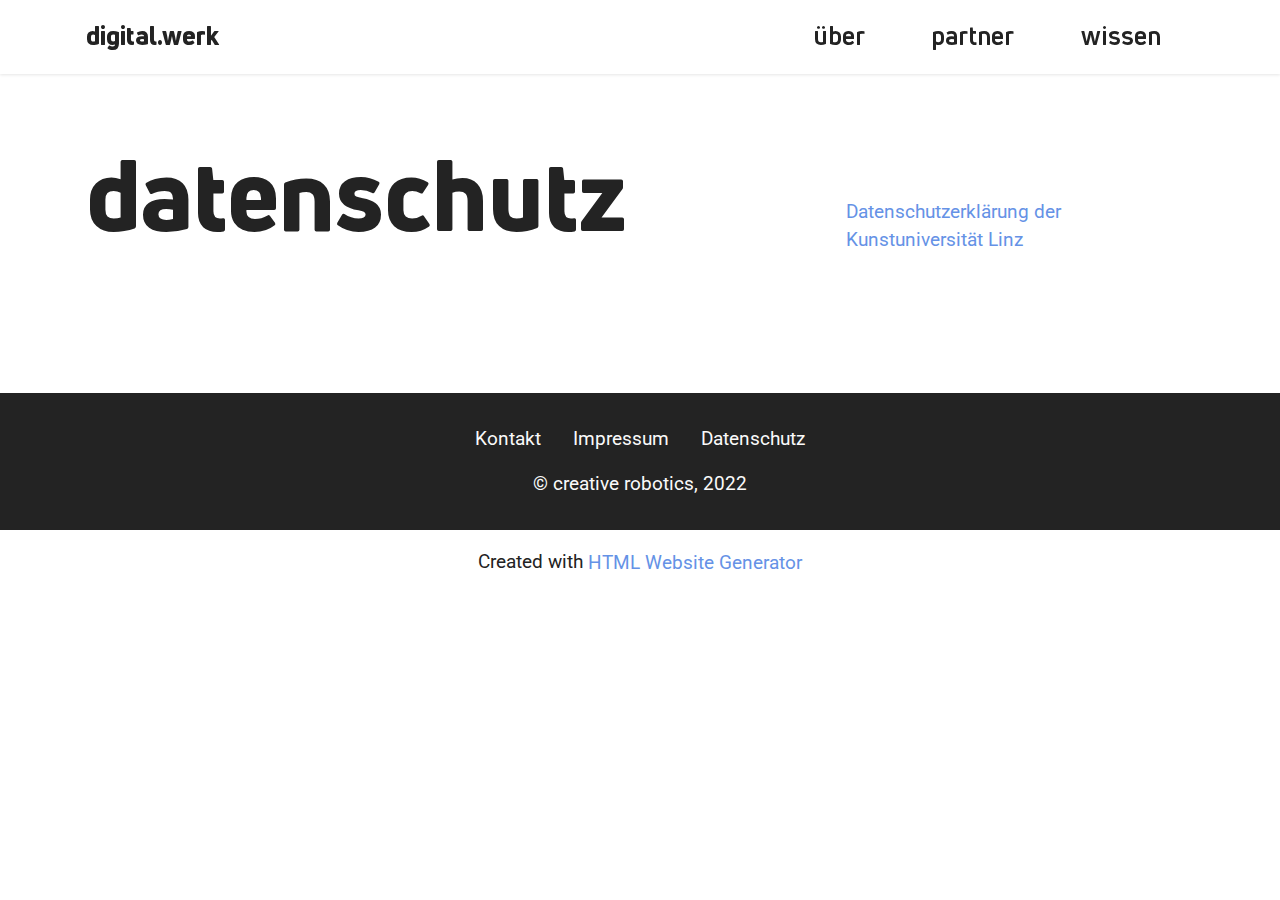
==== datenschutz.html @ 56580c4b "create github pages" ====
<!DOCTYPE html>
<html  >
<head>
  <!-- Site made with Mobirise Website Builder v5.6.13, https://mobirise.com -->
  <meta charset="UTF-8">
  <meta http-equiv="X-UA-Compatible" content="IE=edge">
  <meta name="generator" content="Mobirise v5.6.13, mobirise.com">
  <meta name="twitter:card" content="summary_large_image"/>
  <meta name="twitter:image:src" content="">
  <meta property="og:image" content="">
  <meta name="twitter:title" content="datenschutz">
  <meta name="viewport" content="width=device-width, initial-scale=1, minimum-scale=1">
  <link rel="shortcut icon" href="assets/images/logo.png" type="image/x-icon">
  <meta name="description" content="">
  
  
  <title>datenschutz</title>
  <link rel="stylesheet" href="assets/bootstrap/css/bootstrap.min.css">
  <link rel="stylesheet" href="assets/bootstrap/css/bootstrap-grid.min.css">
  <link rel="stylesheet" href="assets/bootstrap/css/bootstrap-reboot.min.css">
  <link rel="stylesheet" href="assets/dropdown/css/style.css">
  <link rel="stylesheet" href="assets/socicon/css/styles.css">
  <link rel="stylesheet" href="assets/theme/css/style.css">
  <link href="assets/fonts/style.css" rel="stylesheet">
  <link rel="preload" href="https://fonts.googleapis.com/css?family=Roboto:100,100i,300,300i,400,400i,500,500i,700,700i,900,900i&display=swap" as="style" onload="this.onload=null;this.rel='stylesheet'">
  <noscript><link rel="stylesheet" href="https://fonts.googleapis.com/css?family=Roboto:100,100i,300,300i,400,400i,500,500i,700,700i,900,900i&display=swap"></noscript>
  <link rel="preload" as="style" href="assets/mobirise/css/mbr-additional.css"><link rel="stylesheet" href="assets/mobirise/css/mbr-additional.css" type="text/css">
  
  
  
  
</head>
<body>
  
  <section data-bs-version="5.1" class="menu menu1 cid-tnlXLnLMc6" once="menu" id="menu1-i">
    

    <nav class="navbar navbar-dropdown navbar-fixed-top navbar-expand-lg">
        <div class="container">
            <div class="navbar-brand">
                
                <span class="navbar-caption-wrap"><a class="navbar-caption text-black text-primary display-4" href="index.html">digital.werk</a></span>
            </div>
            <button class="navbar-toggler" type="button" data-toggle="collapse" data-bs-toggle="collapse" data-target="#navbarSupportedContent" data-bs-target="#navbarSupportedContent" aria-controls="navbarNavAltMarkup" aria-expanded="false" aria-label="Toggle navigation">
                <div class="hamburger">
                    <span></span>
                    <span></span>
                    <span></span>
                    <span></span>
                </div>
            </button>
            <div class="collapse navbar-collapse" id="navbarSupportedContent">
                <ul class="navbar-nav nav-dropdown nav-right" data-app-modern-menu="true"><li class="nav-item"><a class="nav-link link text-black text-primary display-5" href="initiative.html">über</a></li>
                    <li class="nav-item"><a class="nav-link link text-black text-primary display-5" href="konsortium.html">partner</a></li>
                    <li class="nav-item"><a class="nav-link link text-black text-primary display-5" href="plattformen.html">wissen</a>
                    </li></ul>
                
                
            </div>
        </div>
    </nav>
</section>

<section data-bs-version="5.1" class="content10 cid-tnm9ybvsnZ" id="content10-t">
    
    <div class="container">
        <div class="row justify-content-center">
            <div class="col-12 col-md">
                <h5 class="mbr-section-title mbr-fonts-style mb-4 display-1">
                    <strong>datenschutz</strong></h5>
                
            </div>
            <div class="col-md-12 col-lg-4">
                <p class="mbr-text mbr-fonts-style display-7"><br><br><a href="https://kunstuni-linz.at/Datenschutz.14722.0.html" class="text-primary">Datenschutzerklärung der Kunstuniversität Linz</a>
<br><br><br></p>
            </div>
        </div>
    </div>
</section>

<section data-bs-version="5.1" class="footer3 cid-tnlSNNj4cP" once="footers" id="footer3-f">

    

    

    <div class="container">
        <div class="media-container-row align-center mbr-white">
            <div class="row row-links">
                <ul class="foot-menu">
                    
                    
                    
                    
                    
                <li class="foot-menu-item mbr-fonts-style display-7"><a href="kontakt.html" class="text-white">Kontakt</a></li><li class="foot-menu-item mbr-fonts-style display-7"><a href="impressum.html" class="text-white">Impressum</a></li><li class="foot-menu-item mbr-fonts-style display-7"><a href="datenschutz.html" class="text-white">Datenschutz</a></li></ul>
            </div>
            
            <div class="row row-copirayt">
                <p class="mbr-text mb-0 mbr-fonts-style mbr-white align-center display-7">
                    <a href="https://creativerobotics.at/" class="text-white">© creative robotics, 2022</a></p>
            </div>
        </div>
    </div>
</section><section class="display-7" style="padding: 0;align-items: center;justify-content: center;flex-wrap: wrap;    align-content: center;display: flex;position: relative;height: 4rem;"><a href="https://mobiri.se/2839604" style="flex: 1 1;height: 4rem;position: absolute;width: 100%;z-index: 1;"><img alt="" style="height: 4rem;" src="[data-uri]"></a><p style="margin: 0;text-align: center;" class="display-7">Created with &#8204;</p><a style="z-index:1" href="https://mobirise.com/html-builder.html">HTML Website Generator</a></section><script src="assets/bootstrap/js/bootstrap.bundle.min.js"></script>  <script src="assets/smoothscroll/smooth-scroll.js"></script>  <script src="assets/ytplayer/index.js"></script>  <script src="assets/dropdown/js/navbar-dropdown.js"></script>  <script src="assets/theme/js/script.js"></script>  
  
  
</body>
</html>
---- assets/dropdown/css/style.css ----
.navbar-dropdown {
  left: 0;
  padding: 0;
  position: absolute;
  right: 0;
  top: 0;
  transition: all 0.45s ease;
  z-index: 1030;
  background: #282828; }
  .navbar-dropdown .navbar-logo {
    margin-right: 0.8rem;
    transition: margin 0.3s ease-in-out;
    vertical-align: middle; }
    .navbar-dropdown .navbar-logo img {
      height: 3.125rem;
      transition: all 0.3s ease-in-out; }
    .navbar-dropdown .navbar-logo.mbr-iconfont {
      font-size: 3.125rem;
      line-height: 3.125rem; }
  .navbar-dropdown .navbar-caption {
    font-weight: 700;
    white-space: normal;
    vertical-align: -4px;
    line-height: 3.125rem !important; }
    .navbar-dropdown .navbar-caption, .navbar-dropdown .navbar-caption:hover {
      color: inherit;
      text-decoration: none; }
  .navbar-dropdown .mbr-iconfont + .navbar-caption {
    vertical-align: -1px; }
  .navbar-dropdown.navbar-fixed-top {
    position: fixed; }
  .navbar-dropdown .navbar-brand span {
    vertical-align: -4px; }
  .navbar-dropdown.bg-color.transparent {
    background: none; }
  .navbar-dropdown.navbar-short .navbar-brand {
    padding: 0.625rem 0; }
    .navbar-dropdown.navbar-short .navbar-brand span {
      vertical-align: -1px; }
  .navbar-dropdown.navbar-short .navbar-caption {
    line-height: 2.375rem !important;
    vertical-align: -2px; }
  .navbar-dropdown.navbar-short .navbar-logo {
    margin-right: 0.5rem; }
    .navbar-dropdown.navbar-short .navbar-logo img {
      height: 2.375rem; }
    .navbar-dropdown.navbar-short .navbar-logo.mbr-iconfont {
      font-size: 2.375rem;
      line-height: 2.375rem; }
  .navbar-dropdown.navbar-short .mbr-table-cell {
    height: 3.625rem; }
  .navbar-dropdown .navbar-close {
    left: 0.6875rem;
    position: fixed;
    top: 0.75rem;
    z-index: 1000; }
  .navbar-dropdown .hamburger-icon {
    content: "";
    display: inline-block;
    vertical-align: middle;
    width: 16px;
    -webkit-box-shadow: 0 -6px 0 1px #282828,0 0 0 1px #282828,0 6px 0 1px #282828;
    -moz-box-shadow: 0 -6px 0 1px #282828,0 0 0 1px #282828,0 6px 0 1px #282828;
    box-shadow: 0 -6px 0 1px #282828,0 0 0 1px #282828,0 6px 0 1px #282828; }

.dropdown-menu .dropdown-toggle[data-toggle="dropdown-submenu"]::after {
  border-bottom: 0.35em solid transparent;
  border-left: 0.35em solid;
  border-right: 0;
  border-top: 0.35em solid transparent;
  margin-left: 0.3rem; }

.dropdown-menu .dropdown-item:focus {
  outline: 0; }

.nav-dropdown {
  font-size: 0.75rem;
  font-weight: 500;
  height: auto !important; }
  .nav-dropdown .nav-btn {
    padding-left: 1rem; }
  .nav-dropdown .link {
    margin: .667em 1.667em;
    font-weight: 500;
    padding: 0;
    transition: color .2s ease-in-out; }
    .nav-dropdown .link.dropdown-toggle {
      margin-right: 2.583em; }
      .nav-dropdown .link.dropdown-toggle::after {
        margin-left: .25rem;
        border-top: 0.35em solid;
        border-right: 0.35em solid transparent;
        border-left: 0.35em solid transparent;
        border-bottom: 0; }
      .nav-dropdown .link.dropdown-toggle[aria-expanded="true"] {
        margin: 0;
        padding: 0.667em 3.263em  0.667em 1.667em; }
  .nav-dropdown .link::after,
  .nav-dropdown .dropdown-item::after {
    color: inherit; }
  .nav-dropdown .btn {
    font-size: 0.75rem;
    font-weight: 700;
    letter-spacing: 0;
    margin-bottom: 0;
    padding-left: 1.25rem;
    padding-right: 1.25rem; }
  .nav-dropdown .dropdown-menu {
    border-radius: 0;
    border: 0;
    left: 0;
    margin: 0;
    padding-bottom: 1.25rem;
    padding-top: 1.25rem;
    position: relative; }
  .nav-dropdown .dropdown-submenu {
    margin-left: 0.125rem;
    top: 0; }
  .nav-dropdown .dropdown-item {
    font-weight: 500;
    line-height: 2;
    padding: 0.3846em 4.615em 0.3846em 1.5385em;
    position: relative;
    transition: color .2s ease-in-out, background-color .2s ease-in-out; }
    .nav-dropdown .dropdown-item::after {
      margin-top: -0.3077em;
      position: absolute;
      right: 1.1538em;
      top: 50%; }
    .nav-dropdown .dropdown-item:focus, .nav-dropdown .dropdown-item:hover {
      background: none; }

@media (max-width: 767px) {
  .nav-dropdown.navbar-toggleable-sm {
    bottom: 0;
    display: none;
    left: 0;
    overflow-x: hidden;
    position: fixed;
    top: 0;
    transform: translateX(-100%);
    -ms-transform: translateX(-100%);
    -webkit-transform: translateX(-100%);
    width: 18.75rem;
    z-index: 999; } }
.nav-dropdown.navbar-toggleable-xl {
  bottom: 0;
  display: none;
  left: 0;
  overflow-x: hidden;
  position: fixed;
  top: 0;
  transform: translateX(-100%);
  -ms-transform: translateX(-100%);
  -webkit-transform: translateX(-100%);
  width: 18.75rem;
  z-index: 999; }

.nav-dropdown-sm {
  display: block !important;
  overflow-x: hidden;
  overflow: auto;
  padding-top: 3.875rem; }
  .nav-dropdown-sm::after {
    content: "";
    display: block;
    height: 3rem;
    width: 100%; }
  .nav-dropdown-sm.collapse.in ~ .navbar-close {
    display: block !important; }
  .nav-dropdown-sm.collapsing, .nav-dropdown-sm.collapse.in {
    transform: translateX(0);
    -ms-transform: translateX(0);
    -webkit-transform: translateX(0);
    transition: all 0.25s ease-out;
    -webkit-transition: all 0.25s ease-out;
    background: #282828; }
  .nav-dropdown-sm.collapsing[aria-expanded="false"] {
    transform: translateX(-100%);
    -ms-transform: translateX(-100%);
    -webkit-transform: translateX(-100%); }
  .nav-dropdown-sm .nav-item {
    display: block;
    margin-left: 0 !important;
    padding-left: 0; }
  .nav-dropdown-sm .link,
  .nav-dropdown-sm .dropdown-item {
    border-top: 1px dotted rgba(255, 255, 255, 0.1);
    font-size: 0.8125rem;
    line-height: 1.6;
    margin: 0 !important;
    padding: 0.875rem 2.4rem 0.875rem 1.5625rem !important;
    position: relative;
    white-space: normal; }
    .nav-dropdown-sm .link:focus, .nav-dropdown-sm .link:hover,
    .nav-dropdown-sm .dropdown-item:focus,
    .nav-dropdown-sm .dropdown-item:hover {
      background: rgba(0, 0, 0, 0.2) !important;
      color: #c0a375; }
  .nav-dropdown-sm .nav-btn {
    position: relative;
    padding: 1.5625rem 1.5625rem 0 1.5625rem; }
    .nav-dropdown-sm .nav-btn::before {
      border-top: 1px dotted rgba(255, 255, 255, 0.1);
      content: "";
      left: 0;
      position: absolute;
      top: 0;
      width: 100%; }
    .nav-dropdown-sm .nav-btn + .nav-btn {
      padding-top: 0.625rem; }
      .nav-dropdown-sm .nav-btn + .nav-btn::before {
        display: none; }
  .nav-dropdown-sm .btn {
    padding: 0.625rem 0; }
  .nav-dropdown-sm .dropdown-toggle[data-toggle="dropdown-submenu"]::after {
    margin-left: .25rem;
    border-top: 0.35em solid;
    border-right: 0.35em solid transparent;
    border-left: 0.35em solid transparent;
    border-bottom: 0; }
  .nav-dropdown-sm .dropdown-toggle[data-toggle="dropdown-submenu"][aria-expanded="true"]::after {
    border-top: 0;
    border-right: 0.35em solid transparent;
    border-left: 0.35em solid transparent;
    border-bottom: 0.35em solid; }
  .nav-dropdown-sm .dropdown-menu {
    margin: 0;
    padding: 0;
    position: relative;
    top: 0;
    left: 0;
    width: 100%;
    border: 0;
    float: none;
    border-radius: 0;
    background: none; }
  .nav-dropdown-sm .dropdown-submenu {
    left: 100%;
    margin-left: 0.125rem;
    margin-top: -1.25rem;
    top: 0; }

.navbar-toggleable-sm .nav-dropdown .dropdown-menu {
  position: absolute; }

.navbar-toggleable-sm .nav-dropdown .dropdown-submenu {
  left: 100%;
  margin-left: 0.125rem;
  margin-top: -1.25rem;
  top: 0; }

.navbar-toggleable-sm.opened .nav-dropdown .dropdown-menu {
  position: relative; }

.navbar-toggleable-sm.opened .nav-dropdown .dropdown-submenu {
  left: 0;
  margin-left: 00rem;
  margin-top: 0rem;
  top: 0; }

.is-builder .nav-dropdown.collapsing {
  transition: none !important; }
---- assets/socicon/css/styles.css ----
@charset "UTF-8";

@font-face {
  font-family: 'Socicon';
  src:  url('../fonts/socicon.eot');
  src:  url('../fonts/socicon.eot?#iefix') format('embedded-opentype'),
    url('../fonts/socicon.woff2') format('woff2'),
    url('../fonts/socicon.ttf') format('truetype'),
    url('../fonts/socicon.woff') format('woff'),
    url('../fonts/socicon.svg#socicon') format('svg');
  font-weight: normal;
  font-style: normal;
  font-display: swap;
}

[data-icon]:before {
  font-family: "socicon" !important;
  content: attr(data-icon);
  font-style: normal !important;
  font-weight: normal !important;
  font-variant: normal !important;
  text-transform: none !important;
  speak: none;
  line-height: 1;
  -webkit-font-smoothing: antialiased;
  -moz-osx-font-smoothing: grayscale;
}

[class^="socicon-"], [class*=" socicon-"] {
  /* use !important to prevent issues with browser extensions that change fonts */
  font-family: 'Socicon' !important;
  speak: none;
  font-style: normal;
  font-weight: normal;
  font-variant: normal;
  text-transform: none;
  line-height: 1;

  /* Better Font Rendering =========== */
  -webkit-font-smoothing: antialiased;
  -moz-osx-font-smoothing: grayscale;
}

.socicon-eitaa:before {
  content: "\e97c";
}
.socicon-soroush:before {
  content: "\e97d";
}
.socicon-bale:before {
  content: "\e97e";
}
.socicon-zazzle:before {
  content: "\e97b";
}
.socicon-society6:before {
  content: "\e97a";
}
.socicon-redbubble:before {
  content: "\e979";
}
.socicon-avvo:before {
  content: "\e978";
}
.socicon-stitcher:before {
  content: "\e977";
}
.socicon-googlehangouts:before {
  content: "\e974";
}
.socicon-dlive:before {
  content: "\e975";
}
.socicon-vsco:before {
  content: "\e976";
}
.socicon-flipboard:before {
  content: "\e973";
}
.socicon-ubuntu:before {
  content: "\e958";
}
.socicon-artstation:before {
  content: "\e959";
}
.socicon-invision:before {
  content: "\e95a";
}
.socicon-torial:before {
  content: "\e95b";
}
.socicon-collectorz:before {
  content: "\e95c";
}
.socicon-seenthis:before {
  content: "\e95d";
}
.socicon-googleplaymusic:before {
  content: "\e95e";
}
.socicon-debian:before {
  content: "\e95f";
}
.socicon-filmfreeway:before {
  content: "\e960";
}
.socicon-gnome:before {
  content: "\e961";
}
.socicon-itchio:before {
  content: "\e962";
}
.socicon-jamendo:before {
  content: "\e963";
}
.socicon-mix:before {
  content: "\e964";
}
.socicon-sharepoint:before {
  content: "\e965";
}
.socicon-tinder:before {
  content: "\e966";
}
.socicon-windguru:before {
  content: "\e967";
}
.socicon-cdbaby:before {
  content: "\e968";
}
.socicon-elementaryos:before {
  content: "\e969";
}
.socicon-stage32:before {
  content: "\e96a";
}
.socicon-tiktok:before {
  content: "\e96b";
}
.socicon-gitter:before {
  content: "\e96c";
}
.socicon-letterboxd:before {
  content: "\e96d";
}
.socicon-threema:before {
  content: "\e96e";
}
.socicon-splice:before {
  content: "\e96f";
}
.socicon-metapop:before {
  content: "\e970";
}
.socicon-naver:before {
  content: "\e971";
}
.socicon-remote:before {
  content: "\e972";
}
.socicon-internet:before {
  content: "\e957";
}
.socicon-moddb:before {
  content: "\e94b";
}
.socicon-indiedb:before {
  content: "\e94c";
}
.socicon-traxsource:before {
  content: "\e94d";
}
.socicon-gamefor:before {
  content: "\e94e";
}
.socicon-pixiv:before {
  content: "\e94f";
}
.socicon-myanimelist:before {
  content: "\e950";
}
.socicon-blackberry:before {
  content: "\e951";
}
.socicon-wickr:before {
  content: "\e952";
}
.socicon-spip:before {
  content: "\e953";
}
.socicon-napster:before {
  content: "\e954";
}
.socicon-beatport:before {
  content: "\e955";
}
.socicon-hackerone:before {
  content: "\e956";
}
.socicon-hackernews:before {
  content: "\e946";
}
.socicon-smashwords:before {
  content: "\e947";
}
.socicon-kobo:before {
  content: "\e948";
}
.socicon-bookbub:before {
  content: "\e949";
}
.socicon-mailru:before {
  content: "\e94a";
}
.socicon-gitlab:before {
  content: "\e945";
}
.socicon-instructables:before {
  content: "\e944";
}
.socicon-portfolio:before {
  content: "\e943";
}
.socicon-codered:before {
  content: "\e940";
}
.socicon-origin:before {
  content: "\e941";
}
.socicon-nextdoor:before {
  content: "\e942";
}
.socicon-udemy:before {
  content: "\e93f";
}
.socicon-livemaster:before {
  content: "\e93e";
}
.socicon-crunchbase:before {
  content: "\e93b";
}
.socicon-homefy:before {
  content: "\e93c";
}
.socicon-calendly:before {
  content: "\e93d";
}
.socicon-realtor:before {
  content: "\e90f";
}
.socicon-tidal:before {
  content: "\e910";
}
.socicon-qobuz:before {
  content: "\e911";
}
.socicon-natgeo:before {
  content: "\e912";
}
.socicon-mastodon:before {
  content: "\e913";
}
.socicon-unsplash:before {
  content: "\e914";
}
.socicon-homeadvisor:before {
  content: "\e915";
}
.socicon-angieslist:before {
  content: "\e916";
}
.socicon-codepen:before {
  content: "\e917";
}
.socicon-slack:before {
  content: "\e918";
}
.socicon-openaigym:before {
  content: "\e919";
}
.socicon-logmein:before {
  content: "\e91a";
}
.socicon-fiverr:before {
  content: "\e91b";
}
.socicon-gotomeeting:before {
  content: "\e91c";
}
.socicon-aliexpress:before {
  content: "\e91d";
}
.socicon-guru:before {
  content: "\e91e";
}
.socicon-appstore:before {
  content: "\e91f";
}
.socicon-homes:before {
  content: "\e920";
}
.socicon-zoom:before {
  content: "\e921";
}
.socicon-alibaba:before {
  content: "\e922";
}
.socicon-craigslist:before {
  content: "\e923";
}
.socicon-wix:before {
  content: "\e924";
}
.socicon-redfin:before {
  content: "\e925";
}
.socicon-googlecalendar:before {
  content: "\e926";
}
.socicon-shopify:before {
  content: "\e927";
}
.socicon-freelancer:before {
  content: "\e928";
}
.socicon-seedrs:before {
  content: "\e929";
}
.socicon-bing:before {
  content: "\e92a";
}
.socicon-doodle:before {
  content: "\e92b";
}
.socicon-bonanza:before {
  content: "\e92c";
}
.socicon-squarespace:before {
  content: "\e92d";
}
.socicon-toptal:before {
  content: "\e92e";
}
.socicon-gust:before {
  content: "\e92f";
}
.socicon-ask:before {
  content: "\e930";
}
.socicon-trulia:before {
  content: "\e931";
}
.socicon-loomly:before {
  content: "\e932";
}
.socicon-ghost:before {
  content: "\e933";
}
.socicon-upwork:before {
  content: "\e934";
}
.socicon-fundable:before {
  content: "\e935";
}
.socicon-booking:before {
  content: "\e936";
}
.socicon-googlemaps:before {
  content: "\e937";
}
.socicon-zillow:before {
  content: "\e938";
}
.socicon-niconico:before {
  content: "\e939";
}
.socicon-toneden:before {
  content: "\e93a";
}
.socicon-augment:before {
  content: "\e908";
}
.socicon-bitbucket:before {
  content: "\e909";
}
.socicon-fyuse:before {
  content: "\e90a";
}
.socicon-yt-gaming:before {
  content: "\e90b";
}
.socicon-sketchfab:before {
  content: "\e90c";
}
.socicon-mobcrush:before {
  content: "\e90d";
}
.socicon-microsoft:before {
  content: "\e90e";
}
.socicon-pandora:before {
  content: "\e907";
}
.socicon-messenger:before {
  content: "\e906";
}
.socicon-gamewisp:before {
  content: "\e905";
}
.socicon-bloglovin:before {
  content: "\e904";
}
.socicon-tunein:before {
  content: "\e903";
}
.socicon-gamejolt:before {
  content: "\e901";
}
.socicon-trello:before {
  content: "\e902";
}
.socicon-spreadshirt:before {
  content: "\e900";
}
.socicon-500px:before {
  content: "\e000";
}
.socicon-8tracks:before {
  content: "\e001";
}
.socicon-airbnb:before {
  content: "\e002";
}
.socicon-alliance:before {
  content: "\e003";
}
.socicon-amazon:before {
  content: "\e004";
}
.socicon-amplement:before {
  content: "\e005";
}
.socicon-android:before {
  content: "\e006";
}
.socicon-angellist:before {
  content: "\e007";
}
.socicon-apple:before {
  content: "\e008";
}
.socicon-appnet:before {
  content: "\e009";
}
.socicon-baidu:before {
  content: "\e00a";
}
.socicon-bandcamp:before {
  content: "\e00b";
}
.socicon-battlenet:before {
  content: "\e00c";
}
.socicon-mixer:before {
  content: "\e00d";
}
.socicon-bebee:before {
  content: "\e00e";
}
.socicon-bebo:before {
  content: "\e00f";
}
.socicon-behance:before {
  content: "\e010";
}
.socicon-blizzard:before {
  content: "\e011";
}
.socicon-blogger:before {
  content: "\e012";
}
.socicon-buffer:before {
  content: "\e013";
}
.socicon-chrome:before {
  content: "\e014";
}
.socicon-coderwall:before {
  content: "\e015";
}
.socicon-curse:before {
  content: "\e016";
}
.socicon-dailymotion:before {
  content: "\e017";
}
.socicon-deezer:before {
  content: "\e018";
}
.socicon-delicious:before {
  content: "\e019";
}
.socicon-deviantart:before {
  content: "\e01a";
}
.socicon-diablo:before {
  content: "\e01b";
}
.socicon-digg:before {
  content: "\e01c";
}
.socicon-discord:before {
  content: "\e01d";
}
.socicon-disqus:before {
  content: "\e01e";
}
.socicon-douban:before {
  content: "\e01f";
}
.socicon-draugiem:before {
  content: "\e020";
}
.socicon-dribbble:before {
  content: "\e021";
}
.socicon-drupal:before {
  content: "\e022";
}
.socicon-ebay:before {
  content: "\e023";
}
.socicon-ello:before {
  content: "\e024";
}
.socicon-endomodo:before {
  content: "\e025";
}
.socicon-envato:before {
  content: "\e026";
}
.socicon-etsy:before {
  content: "\e027";
}
.socicon-facebook:before {
  content: "\e028";
}
.socicon-feedburner:before {
  content: "\e029";
}
.socicon-filmweb:before {
  content: "\e02a";
}
.socicon-firefox:before {
  content: "\e02b";
}
.socicon-flattr:before {
  content: "\e02c";
}
.socicon-flickr:before {
  content: "\e02d";
}
.socicon-formulr:before {
  content: "\e02e";
}
.socicon-forrst:before {
  content: "\e02f";
}
.socicon-foursquare:before {
  content: "\e030";
}
.socicon-friendfeed:before {
  content: "\e031";
}
.socicon-github:before {
  content: "\e032";
}
.socicon-goodreads:before {
  content: "\e033";
}
.socicon-google:before {
  content: "\e034";
}
.socicon-googlescholar:before {
  content: "\e035";
}
.socicon-googlegroups:before {
  content: "\e036";
}
.socicon-googlephotos:before {
  content: "\e037";
}
.socicon-googleplus:before {
  content: "\e038";
}
.socicon-grooveshark:before {
  content: "\e039";
}
.socicon-hackerrank:before {
  content: "\e03a";
}
.socicon-hearthstone:before {
  content: "\e03b";
}
.socicon-hellocoton:before {
  content: "\e03c";
}
.socicon-heroes:before {
  content: "\e03d";
}
.socicon-smashcast:before {
  content: "\e03e";
}
.socicon-horde:before {
  content: "\e03f";
}
.socicon-houzz:before {
  content: "\e040";
}
.socicon-icq:before {
  content: "\e041";
}
.socicon-identica:before {
  content: "\e042";
}
.socicon-imdb:before {
  content: "\e043";
}
.socicon-instagram:before {
  content: "\e044";
}
.socicon-issuu:before {
  content: "\e045";
}
.socicon-istock:before {
  content: "\e046";
}
.socicon-itunes:before {
  content: "\e047";
}
.socicon-keybase:before {
  content: "\e048";
}
.socicon-lanyrd:before {
  content: "\e049";
}
.socicon-lastfm:before {
  content: "\e04a";
}
.socicon-line:before {
  content: "\e04b";
}
.socicon-linkedin:before {
  content: "\e04c";
}
.socicon-livejournal:before {
  content: "\e04d";
}
.socicon-lyft:before {
  content: "\e04e";
}
.socicon-macos:before {
  content: "\e04f";
}
.socicon-mail:before {
  content: "\e050";
}
.socicon-medium:before {
  content: "\e051";
}
.socicon-meetup:before {
  content: "\e052";
}
.socicon-mixcloud:before {
  content: "\e053";
}
.socicon-modelmayhem:before {
  content: "\e054";
}
.socicon-mumble:before {
  content: "\e055";
}
.socicon-myspace:before {
  content: "\e056";
}
.socicon-newsvine:before {
  content: "\e057";
}
.socicon-nintendo:before {
  content: "\e058";
}
.socicon-npm:before {
  content: "\e059";
}
.socicon-odnoklassniki:before {
  content: "\e05a";
}
.socicon-openid:before {
  content: "\e05b";
}
.socicon-opera:before {
  content: "\e05c";
}
.socicon-outlook:before {
  content: "\e05d";
}
.socicon-overwatch:before {
  content: "\e05e";
}
.socicon-patreon:before {
  content: "\e05f";
}
.socicon-paypal:before {
  content: "\e060";
}
.socicon-periscope:before {
  content: "\e061";
}
.socicon-persona:before {
  content: "\e062";
}
.socicon-pinterest:before {
  content: "\e063";
}
.socicon-play:before {
  content: "\e064";
}
.socicon-player:before {
  content: "\e065";
}
.socicon-playstation:before {
  content: "\e066";
}
.socicon-pocket:before {
  content: "\e067";
}
.socicon-qq:before {
  content: "\e068";
}
.socicon-quora:before {
  content: "\e069";
}
.socicon-raidcall:before {
  content: "\e06a";
}
.socicon-ravelry:before {
  content: "\e06b";
}
.socicon-reddit:before {
  content: "\e06c";
}
.socicon-renren:before {
  content: "\e06d";
}
.socicon-researchgate:before {
  content: "\e06e";
}
.socicon-residentadvisor:before {
  content: "\e06f";
}
.socicon-reverbnation:before {
  content: "\e070";
}
.socicon-rss:before {
  content: "\e071";
}
.socicon-sharethis:before {
  content: "\e072";
}
.socicon-skype:before {
  content: "\e073";
}
.socicon-slideshare:before {
  content: "\e074";
}
.socicon-smugmug:before {
  content: "\e075";
}
.socicon-snapchat:before {
  content: "\e076";
}
.socicon-songkick:before {
  content: "\e077";
}
.socicon-soundcloud:before {
  content: "\e078";
}
.socicon-spotify:before {
  content: "\e079";
}
.socicon-stackexchange:before {
  content: "\e07a";
}
.socicon-stackoverflow:before {
  content: "\e07b";
}
.socicon-starcraft:before {
  content: "\e07c";
}
.socicon-stayfriends:before {
  content: "\e07d";
}
.socicon-steam:before {
  content: "\e07e";
}
.socicon-storehouse:before {
  content: "\e07f";
}
.socicon-strava:before {
  content: "\e080";
}
.socicon-streamjar:before {
  content: "\e081";
}
.socicon-stumbleupon:before {
  content: "\e082";
}
.socicon-swarm:before {
  content: "\e083";
}
.socicon-teamspeak:before {
  content: "\e084";
}
.socicon-teamviewer:before {
  content: "\e085";
}
.socicon-technorati:before {
  content: "\e086";
}
.socicon-telegram:before {
  content: "\e087";
}
.socicon-tripadvisor:before {
  content: "\e088";
}
.socicon-tripit:before {
  content: "\e089";
}
.socicon-triplej:before {
  content: "\e08a";
}
.socicon-tumblr:before {
  content: "\e08b";
}
.socicon-twitch:before {
  content: "\e08c";
}
.socicon-twitter:before {
  content: "\e08d";
}
.socicon-uber:before {
  content: "\e08e";
}
.socicon-ventrilo:before {
  content: "\e08f";
}
.socicon-viadeo:before {
  content: "\e090";
}
.socicon-viber:before {
  content: "\e091";
}
.socicon-viewbug:before {
  content: "\e092";
}
.socicon-vimeo:before {
  content: "\e093";
}
.socicon-vine:before {
  content: "\e094";
}
.socicon-vkontakte:before {
  content: "\e095";
}
.socicon-warcraft:before {
  content: "\e096";
}
.socicon-wechat:before {
  content: "\e097";
}
.socicon-weibo:before {
  content: "\e098";
}
.socicon-whatsapp:before {
  content: "\e099";
}
.socicon-wikipedia:before {
  content: "\e09a";
}
.socicon-windows:before {
  content: "\e09b";
}
.socicon-wordpress:before {
  content: "\e09c";
}
.socicon-wykop:before {
  content: "\e09d";
}
.socicon-xbox:before {
  content: "\e09e";
}
.socicon-xing:before {
  content: "\e09f";
}
.socicon-yahoo:before {
  content: "\e0a0";
}
.socicon-yammer:before {
  content: "\e0a1";
}
.socicon-yandex:before {
  content: "\e0a2";
}
.socicon-yelp:before {
  content: "\e0a3";
}
.socicon-younow:before {
  content: "\e0a4";
}
.socicon-youtube:before {
  content: "\e0a5";
}
.socicon-zapier:before {
  content: "\e0a6";
}
.socicon-zerply:before {
  content: "\e0a7";
}
.socicon-zomato:before {
  content: "\e0a8";
}
.socicon-zynga:before {
  content: "\e0a9";
}
---- assets/theme/css/style.css ----
@charset "UTF-8";
section {
  background-color: #ffffff;
}

body {
  font-style: normal;
  line-height: 1.5;
  font-weight: 400;
  color: #232323;
  position: relative;
}

button {
  background-color: transparent;
  border-color: transparent;
}

section,
.container,
.container-fluid {
  position: relative;
  word-wrap: break-word;
}

a.mbr-iconfont:hover {
  text-decoration: none;
}

.article .lead p,
.article .lead ul,
.article .lead ol,
.article .lead pre,
.article .lead blockquote {
  margin-bottom: 0;
}

a {
  font-style: normal;
  font-weight: 400;
  cursor: pointer;
}
a, a:hover {
  text-decoration: none;
}

.mbr-section-title {
  font-style: normal;
  line-height: 1.3;
}

.mbr-section-subtitle {
  line-height: 1.3;
}

.mbr-text {
  font-style: normal;
  line-height: 1.7;
}

h1,
h2,
h3,
h4,
h5,
h6,
.display-1,
.display-2,
.display-4,
.display-5,
.display-7,
span,
p,
a {
  line-height: 1;
  word-break: break-word;
  word-wrap: break-word;
  font-weight: 400;
}

b,
strong {
  font-weight: bold;
}

input:-webkit-autofill, input:-webkit-autofill:hover, input:-webkit-autofill:focus, input:-webkit-autofill:active {
  transition-delay: 9999s;
  -webkit-transition-property: background-color, color;
  transition-property: background-color, color;
}

textarea[type=hidden] {
  display: none;
}

section {
  background-position: 50% 50%;
  background-repeat: no-repeat;
  background-size: cover;
}
section .mbr-background-video,
section .mbr-background-video-preview {
  position: absolute;
  bottom: 0;
  left: 0;
  right: 0;
  top: 0;
}

.hidden {
  visibility: hidden;
}

.mbr-z-index20 {
  z-index: 20;
}

/*! Base colors */
.mbr-white {
  color: #ffffff;
}

.mbr-black {
  color: #111111;
}

.mbr-bg-white {
  background-color: #ffffff;
}

.mbr-bg-black {
  background-color: #000000;
}

/*! Text-aligns */
.align-left {
  text-align: left;
}

.align-center {
  text-align: center;
}

.align-right {
  text-align: right;
}

/*! Font-weight  */
.mbr-light {
  font-weight: 300;
}

.mbr-regular {
  font-weight: 400;
}

.mbr-semibold {
  font-weight: 500;
}

.mbr-bold {
  font-weight: 700;
}

/*! Media  */
.media-content {
  flex-basis: 100%;
}

.media-container-row {
  display: flex;
  flex-direction: row;
  flex-wrap: wrap;
  justify-content: center;
  align-content: center;
  align-items: start;
}
.media-container-row .media-size-item {
  width: 400px;
}

.media-container-column {
  display: flex;
  flex-direction: column;
  flex-wrap: wrap;
  justify-content: center;
  align-content: center;
  align-items: stretch;
}
.media-container-column > * {
  width: 100%;
}

@media (min-width: 992px) {
  .media-container-row {
    flex-wrap: nowrap;
  }
}
figure {
  margin-bottom: 0;
  overflow: hidden;
}

figure[mbr-media-size] {
  transition: width 0.1s;
}

img,
iframe {
  display: block;
  width: 100%;
}

.card {
  background-color: transparent;
  border: none;
}

.card-box {
  width: 100%;
}

.card-img {
  text-align: center;
  flex-shrink: 0;
  -webkit-flex-shrink: 0;
}

.media {
  max-width: 100%;
  margin: 0 auto;
}

.mbr-figure {
  align-self: center;
}

.media-container > div {
  max-width: 100%;
}

.mbr-figure img,
.card-img img {
  width: 100%;
}

@media (max-width: 991px) {
  .media-size-item {
    width: auto !important;
  }

  .media {
    width: auto;
  }

  .mbr-figure {
    width: 100% !important;
  }
}
/*! Buttons */
.mbr-section-btn {
  margin-left: -0.6rem;
  margin-right: -0.6rem;
  font-size: 0;
}

.btn {
  font-weight: 600;
  border-width: 1px;
  font-style: normal;
  margin: 0.6rem 0.6rem;
  white-space: normal;
  transition: all 0.2s ease-in-out;
  display: inline-flex;
  align-items: center;
  justify-content: center;
  word-break: break-word;
}

.btn-sm {
  font-weight: 600;
  letter-spacing: 0px;
  transition: all 0.3s ease-in-out;
}

.btn-md {
  font-weight: 600;
  letter-spacing: 0px;
  transition: all 0.3s ease-in-out;
}

.btn-lg {
  font-weight: 600;
  letter-spacing: 0px;
  transition: all 0.3s ease-in-out;
}

.btn-form {
  margin: 0;
}
.btn-form:hover {
  cursor: pointer;
}

nav .mbr-section-btn {
  margin-left: 0rem;
  margin-right: 0rem;
}

/*! Btn icon margin */
.btn .mbr-iconfont,
.btn.btn-sm .mbr-iconfont {
  order: 1;
  cursor: pointer;
  margin-left: 0.5rem;
  vertical-align: sub;
}

.btn.btn-md .mbr-iconfont,
.btn.btn-md .mbr-iconfont {
  margin-left: 0.8rem;
}

.mbr-regular {
  font-weight: 400;
}

.mbr-semibold {
  font-weight: 500;
}

.mbr-bold {
  font-weight: 700;
}

[type=submit] {
  -webkit-appearance: none;
}

/*! Full-screen */
.mbr-fullscreen .mbr-overlay {
  min-height: 100vh;
}

.mbr-fullscreen {
  display: flex;
  display: -moz-flex;
  display: -ms-flex;
  display: -o-flex;
  align-items: center;
  min-height: 100vh;
  padding-top: 3rem;
  padding-bottom: 3rem;
}

/*! Map */
.map {
  height: 25rem;
  position: relative;
}
.map iframe {
  width: 100%;
  height: 100%;
}

/*! Scroll to top arrow */
.mbr-arrow-up {
  bottom: 25px;
  right: 90px;
  position: fixed;
  text-align: right;
  z-index: 5000;
  color: #ffffff;
  font-size: 22px;
}

.mbr-arrow-up a {
  background: rgba(0, 0, 0, 0.2);
  border-radius: 50%;
  color: #fff;
  display: inline-block;
  height: 60px;
  width: 60px;
  border: 2px solid #fff;
  outline-style: none !important;
  position: relative;
  text-decoration: none;
  transition: all 0.3s ease-in-out;
  cursor: pointer;
  text-align: center;
}
.mbr-arrow-up a:hover {
  background-color: rgba(0, 0, 0, 0.4);
}
.mbr-arrow-up a i {
  line-height: 60px;
}

.mbr-arrow-up-icon {
  display: block;
  color: #fff;
}

.mbr-arrow-up-icon::before {
  content: "›";
  display: inline-block;
  font-family: serif;
  font-size: 22px;
  line-height: 1;
  font-style: normal;
  position: relative;
  top: 6px;
  left: -4px;
  transform: rotate(-90deg);
}

/*! Arrow Down */
.mbr-arrow {
  position: absolute;
  bottom: 45px;
  left: 50%;
  width: 60px;
  height: 60px;
  cursor: pointer;
  background-color: rgba(80, 80, 80, 0.5);
  border-radius: 50%;
  transform: translateX(-50%);
}
@media (max-width: 767px) {
  .mbr-arrow {
    display: none;
  }
}
.mbr-arrow > a {
  display: inline-block;
  text-decoration: none;
  outline-style: none;
  -webkit-animation: arrowdown 1.7s ease-in-out infinite;
          animation: arrowdown 1.7s ease-in-out infinite;
  color: #ffffff;
}
.mbr-arrow > a > i {
  position: absolute;
  top: -2px;
  left: 15px;
  font-size: 2rem;
}

#scrollToTop a i::before {
  content: "";
  position: absolute;
  display: block;
  border-bottom: 2.5px solid #fff;
  border-left: 2.5px solid #fff;
  width: 27.8%;
  height: 27.8%;
  left: 50%;
  top: 51%;
  transform: translateY(-30%) translateX(-50%) rotate(135deg);
}

@keyframes arrowdown {
  0% {
    transform: translateY(0px);
  }
  50% {
    transform: translateY(-5px);
  }
  100% {
    transform: translateY(0px);
  }
}
@-webkit-keyframes arrowdown {
  0% {
    transform: translateY(0px);
  }
  50% {
    transform: translateY(-5px);
  }
  100% {
    transform: translateY(0px);
  }
}
@media (max-width: 500px) {
  .mbr-arrow-up {
    left: 0;
    right: 0;
    text-align: center;
  }
}
/*Gradients animation*/
@keyframes gradient-animation {
  from {
    background-position: 0% 100%;
    -webkit-animation-timing-function: ease-in-out;
            animation-timing-function: ease-in-out;
  }
  to {
    background-position: 100% 0%;
    -webkit-animation-timing-function: ease-in-out;
            animation-timing-function: ease-in-out;
  }
}
@-webkit-keyframes gradient-animation {
  from {
    background-position: 0% 100%;
    -webkit-animation-timing-function: ease-in-out;
            animation-timing-function: ease-in-out;
  }
  to {
    background-position: 100% 0%;
    -webkit-animation-timing-function: ease-in-out;
            animation-timing-function: ease-in-out;
  }
}
.bg-gradient {
  background-size: 200% 200%;
  animation: gradient-animation 5s infinite alternate;
  -webkit-animation: gradient-animation 5s infinite alternate;
}

.menu .navbar-brand {
  display: -webkit-flex;
}
.menu .navbar-brand span {
  display: flex;
  display: -webkit-flex;
}
.menu .navbar-brand .navbar-caption-wrap {
  display: -webkit-flex;
}
.menu .navbar-brand .navbar-logo img {
  display: -webkit-flex;
  width: auto;
}
@media (min-width: 768px) and (max-width: 991px) {
  .menu .navbar-toggleable-sm .navbar-nav {
    display: -ms-flexbox;
  }
}
@media (max-width: 991px) {
  .menu .navbar-collapse {
    max-height: 93.5vh;
  }
  .menu .navbar-collapse.show {
    overflow: auto;
  }
}
@media (min-width: 992px) {
  .menu .navbar-nav.nav-dropdown {
    display: -webkit-flex;
  }
  .menu .navbar-toggleable-sm .navbar-collapse {
    display: -webkit-flex !important;
  }
  .menu .collapsed .navbar-collapse {
    max-height: 93.5vh;
  }
  .menu .collapsed .navbar-collapse.show {
    overflow: auto;
  }
}
@media (max-width: 767px) {
  .menu .navbar-collapse {
    max-height: 80vh;
  }
}

.nav-link .mbr-iconfont {
  margin-right: 0.5rem;
}

.navbar {
  display: -webkit-flex;
  -webkit-flex-wrap: wrap;
  -webkit-align-items: center;
  -webkit-justify-content: space-between;
}

.navbar-collapse {
  -webkit-flex-basis: 100%;
  -webkit-flex-grow: 1;
  -webkit-align-items: center;
}

.nav-dropdown .link {
  padding: 0.667em 1.667em !important;
  margin: 0 !important;
}

.nav {
  display: -webkit-flex;
  -webkit-flex-wrap: wrap;
}

.row {
  display: -webkit-flex;
  -webkit-flex-wrap: wrap;
}

.justify-content-center {
  -webkit-justify-content: center;
}

.form-inline {
  display: -webkit-flex;
}

.card-wrapper {
  -webkit-flex: 1;
}

.carousel-control {
  z-index: 10;
  display: -webkit-flex;
}

.carousel-controls {
  display: -webkit-flex;
}

.media {
  display: -webkit-flex;
}

.form-group:focus {
  outline: none;
}

.jq-selectbox__select {
  padding: 7px 0;
  position: relative;
}

.jq-selectbox__dropdown {
  overflow: hidden;
  border-radius: 10px;
  position: absolute;
  top: 100%;
  left: 0 !important;
  width: 100% !important;
}

.jq-selectbox__trigger-arrow {
  right: 0;
  transform: translateY(-50%);
}

.jq-selectbox li {
  padding: 1.07em 0.5em;
}

input[type=range] {
  padding-left: 0 !important;
  padding-right: 0 !important;
}

.modal-dialog,
.modal-content {
  height: 100%;
}

.modal-dialog .carousel-inner {
  height: calc(100vh - 1.75rem);
}
@media (max-width: 575px) {
  .modal-dialog .carousel-inner {
    height: calc(100vh - 1rem);
  }
}

.carousel-item {
  text-align: center;
}

.carousel-item img {
  margin: auto;
}

.navbar-toggler {
  align-self: flex-start;
  padding: 0.25rem 0.75rem;
  font-size: 1.25rem;
  line-height: 1;
  background: transparent;
  border: 1px solid transparent;
  border-radius: 0.25rem;
}

.navbar-toggler:focus,
.navbar-toggler:hover {
  text-decoration: none;
  box-shadow: none;
}

.navbar-toggler-icon {
  display: inline-block;
  width: 1.5em;
  height: 1.5em;
  vertical-align: middle;
  content: "";
  background: no-repeat center center;
  background-size: 100% 100%;
}

.navbar-toggler-left {
  position: absolute;
  left: 1rem;
}

.navbar-toggler-right {
  position: absolute;
  right: 1rem;
}

.card-img {
  width: auto;
}

.menu .navbar.collapsed:not(.beta-menu) {
  flex-direction: column;
}

.carousel-item.active,
.carousel-item-next,
.carousel-item-prev {
  display: flex;
}

.note-air-layout .dropup .dropdown-menu,
.note-air-layout .navbar-fixed-bottom .dropdown .dropdown-menu {
  bottom: initial !important;
}

html,
body {
  height: auto;
  min-height: 100vh;
}

.dropup .dropdown-toggle::after {
  display: none;
}

.form-asterisk {
  font-family: initial;
  position: absolute;
  top: -2px;
  font-weight: normal;
}

.form-control-label {
  position: relative;
  cursor: pointer;
  margin-bottom: 0.357em;
  padding: 0;
}

.alert {
  color: #ffffff;
  border-radius: 0;
  border: 0;
  font-size: 1.1rem;
  line-height: 1.5;
  margin-bottom: 1.875rem;
  padding: 1.25rem;
  position: relative;
  text-align: center;
}
.alert.alert-form::after {
  background-color: inherit;
  bottom: -7px;
  content: "";
  display: block;
  height: 14px;
  left: 50%;
  margin-left: -7px;
  position: absolute;
  transform: rotate(45deg);
  width: 14px;
}

.form-control {
  background-color: #ffffff;
  background-clip: border-box;
  color: #232323;
  line-height: 1rem !important;
  height: auto;
  padding: 0.6rem 1.2rem;
  transition: border-color 0.25s ease 0s;
  border: 1px solid transparent !important;
  border-radius: 4px;
  box-shadow: rgba(0, 0, 0, 0.07) 0px 1px 1px 0px, rgba(0, 0, 0, 0.07) 0px 1px 3px 0px, rgba(0, 0, 0, 0.03) 0px 0px 0px 1px;
}
.form-active .form-control:invalid {
  border-color: red;
}

form .row {
  margin-left: -0.6rem;
  margin-right: -0.6rem;
}
form .row [class*=col] {
  padding-left: 0.6rem;
  padding-right: 0.6rem;
}

form .mbr-section-btn {
  margin: 0;
  padding-left: 0.6rem;
  padding-right: 0.6rem;
}

form .btn {
  display: flex;
  padding: 0.6rem 1.2rem;
  margin: 0;
}

form .form-check-input {
  margin-top: 0.5;
}

textarea.form-control {
  line-height: 1.5rem !important;
}

.form-group {
  margin-bottom: 1.2rem;
}

.form-control,
form .btn {
  min-height: 48px;
}

.gdpr-block label span.textGDPR input[name=gdpr] {
  top: 7px;
}

.form-control:focus {
  box-shadow: none;
}

:focus {
  outline: none;
}

.mbr-overlay {
  background-color: #000;
  bottom: 0;
  left: 0;
  opacity: 0.5;
  position: absolute;
  right: 0;
  top: 0;
  z-index: 0;
  pointer-events: none;
}

blockquote {
  font-style: italic;
  padding: 3rem;
  font-size: 1.09rem;
  position: relative;
  border-left: 3px solid;
}

ul,
ol,
pre,
blockquote {
  margin-bottom: 2.3125rem;
}

.mt-4 {
  margin-top: 2rem !important;
}

.mb-4 {
  margin-bottom: 2rem !important;
}

@media (min-width: 992px) {
  .container {
    padding-left: 16px;
    padding-right: 16px;
  }

  .row {
    margin-left: -16px;
    margin-right: -16px;
  }
  .row > [class*=col] {
    padding-left: 16px;
    padding-right: 16px;
  }
}
@media (min-width: 768px) {
  .container-fluid {
    padding-left: 32px;
    padding-right: 32px;
  }
}
@media (min-width: 768px) and (max-width: 991px) {
  .mbr-container {
    padding-left: 32px;
    padding-right: 32px;
  }
}
@media (max-width: 767px) {
  .mbr-container {
    padding-left: 16px;
    padding-right: 16px;
  }
}
.card-wrapper,
.item-wrapper {
  overflow: hidden;
}

.app-video-wrapper > img {
  opacity: 1;
}

.item {
  position: relative;
}

.dropdown-menu .dropdown-menu {
  left: 100%;
}

.dropdown-item + .dropdown-menu {
  display: none;
}

.dropdown-item:hover + .dropdown-menu,
.dropdown-menu:hover {
  display: block;
}

@media (min-aspect-ratio: 16/9) {
  .mbr-video-foreground {
    height: 300% !important;
    top: -100% !important;
  }
}
@media (max-aspect-ratio: 16/9) {
  .mbr-video-foreground {
    width: 300% !important;
    left: -100% !important;
  }
}.engine {
	position: absolute;
	text-indent: -2400px;
	text-align: center;
	padding: 0;
	top: 0;
	left: -2400px;
}
---- assets/fonts/style.css ----
@font-face {
   font-family: 'UniNeueHeavy';
   font-display: swap;
   src: url('UniNeueHeavy/font.ttf');
}
@font-face {
   font-family: 'UniNeueBold';
   font-display: swap;
   src: url('UniNeueBold/font.ttf');
}
---- assets/mobirise/css/mbr-additional.css ----
body {
  font-family: Jost;
}
.display-1 {
  font-family: 'UniNeueHeavy';
  font-size: 6.2rem;
  line-height: 1.1;
}
.display-1 > .mbr-iconfont {
  font-size: 7.75rem;
}
.display-2 {
  font-family: 'UniNeueBold';
  font-size: 3rem;
  line-height: 1.1;
}
.display-2 > .mbr-iconfont {
  font-size: 3.75rem;
}
.display-4 {
  font-family: 'UniNeueHeavy';
  font-size: 1.6rem;
  line-height: 1.5;
}
.display-4 > .mbr-iconfont {
  font-size: 2rem;
}
.display-5 {
  font-family: 'UniNeueBold';
  font-size: 1.6rem;
  line-height: 1.5;
}
.display-5 > .mbr-iconfont {
  font-size: 2rem;
}
.display-7 {
  font-family: 'Roboto', sans-serif;
  font-size: 1.2rem;
  line-height: 1.5;
}
.display-7 > .mbr-iconfont {
  font-size: 1.5rem;
}
/* ---- Fluid typography for mobile devices ---- */
/* 1.4 - font scale ratio ( bootstrap == 1.42857 ) */
/* 100vw - current viewport width */
/* (48 - 20)  48 == 48rem == 768px, 20 == 20rem == 320px(minimal supported viewport) */
/* 0.65 - min scale variable, may vary */
@media (max-width: 992px) {
  .display-1 {
    font-size: 4.96rem;
  }
}
@media (max-width: 768px) {
  .display-1 {
    font-size: 4.34rem;
    font-size: calc( 2.82rem + (6.2 - 2.82) * ((100vw - 20rem) / (48 - 20)));
    line-height: calc( 1.1 * (2.82rem + (6.2 - 2.82) * ((100vw - 20rem) / (48 - 20))));
  }
  .display-2 {
    font-size: 2.4rem;
    font-size: calc( 1.7rem + (3 - 1.7) * ((100vw - 20rem) / (48 - 20)));
    line-height: calc( 1.3 * (1.7rem + (3 - 1.7) * ((100vw - 20rem) / (48 - 20))));
  }
  .display-4 {
    font-size: 1.28rem;
    font-size: calc( 1.21rem + (1.6 - 1.21) * ((100vw - 20rem) / (48 - 20)));
    line-height: calc( 1.4 * (1.21rem + (1.6 - 1.21) * ((100vw - 20rem) / (48 - 20))));
  }
  .display-5 {
    font-size: 1.28rem;
    font-size: calc( 1.21rem + (1.6 - 1.21) * ((100vw - 20rem) / (48 - 20)));
    line-height: calc( 1.4 * (1.21rem + (1.6 - 1.21) * ((100vw - 20rem) / (48 - 20))));
  }
  .display-7 {
    font-size: 0.96rem;
    font-size: calc( 1.07rem + (1.2 - 1.07) * ((100vw - 20rem) / (48 - 20)));
    line-height: calc( 1.4 * (1.07rem + (1.2 - 1.07) * ((100vw - 20rem) / (48 - 20))));
  }
}
/* Buttons */
.btn {
  padding: 0.6rem 1.2rem;
  border-radius: 4px;
}
.btn-sm {
  padding: 0.6rem 1.2rem;
  border-radius: 4px;
}
.btn-md {
  padding: 0.6rem 1.2rem;
  border-radius: 4px;
}
.btn-lg {
  padding: 1rem 2.6rem;
  border-radius: 4px;
}
.bg-primary {
  background-color: #6592e6 !important;
}
.bg-success {
  background-color: #40b0bf !important;
}
.bg-info {
  background-color: #47b5ed !important;
}
.bg-warning {
  background-color: #ffe161 !important;
}
.bg-danger {
  background-color: #ff9966 !important;
}
.btn-primary,
.btn-primary:active {
  background-color: #6592e6 !important;
  border-color: #6592e6 !important;
  color: #ffffff !important;
  box-shadow: 0 2px 2px 0 rgba(0, 0, 0, 0.2);
}
.btn-primary:hover,
.btn-primary:focus,
.btn-primary.focus,
.btn-primary.active {
  color: #ffffff !important;
  background-color: #2260d2 !important;
  border-color: #2260d2 !important;
  box-shadow: 0 2px 5px 0 rgba(0, 0, 0, 0.2);
}
.btn-primary.disabled,
.btn-primary:disabled {
  color: #ffffff !important;
  background-color: #2260d2 !important;
  border-color: #2260d2 !important;
}
.btn-secondary,
.btn-secondary:active {
  background-color: #ff6666 !important;
  border-color: #ff6666 !important;
  color: #ffffff !important;
  box-shadow: 0 2px 2px 0 rgba(0, 0, 0, 0.2);
}
.btn-secondary:hover,
.btn-secondary:focus,
.btn-secondary.focus,
.btn-secondary.active {
  color: #ffffff !important;
  background-color: #ff0f0f !important;
  border-color: #ff0f0f !important;
  box-shadow: 0 2px 5px 0 rgba(0, 0, 0, 0.2);
}
.btn-secondary.disabled,
.btn-secondary:disabled {
  color: #ffffff !important;
  background-color: #ff0f0f !important;
  border-color: #ff0f0f !important;
}
.btn-info,
.btn-info:active {
  background-color: #47b5ed !important;
  border-color: #47b5ed !important;
  color: #ffffff !important;
  box-shadow: 0 2px 2px 0 rgba(0, 0, 0, 0.2);
}
.btn-info:hover,
.btn-info:focus,
.btn-info.focus,
.btn-info.active {
  color: #ffffff !important;
  background-color: #148cca !important;
  border-color: #148cca !important;
  box-shadow: 0 2px 5px 0 rgba(0, 0, 0, 0.2);
}
.btn-info.disabled,
.btn-info:disabled {
  color: #ffffff !important;
  background-color: #148cca !important;
  border-color: #148cca !important;
}
.btn-success,
.btn-success:active {
  background-color: #40b0bf !important;
  border-color: #40b0bf !important;
  color: #ffffff !important;
  box-shadow: 0 2px 2px 0 rgba(0, 0, 0, 0.2);
}
.btn-success:hover,
.btn-success:focus,
.btn-success.focus,
.btn-success.active {
  color: #ffffff !important;
  background-color: #2a747e !important;
  border-color: #2a747e !important;
  box-shadow: 0 2px 5px 0 rgba(0, 0, 0, 0.2);
}
.btn-success.disabled,
.btn-success:disabled {
  color: #ffffff !important;
  background-color: #2a747e !important;
  border-color: #2a747e !important;
}
.btn-warning,
.btn-warning:active {
  background-color: #ffe161 !important;
  border-color: #ffe161 !important;
  color: #614f00 !important;
  box-shadow: 0 2px 2px 0 rgba(0, 0, 0, 0.2);
}
.btn-warning:hover,
.btn-warning:focus,
.btn-warning.focus,
.btn-warning.active {
  color: #0a0800 !important;
  background-color: #ffd10a !important;
  border-color: #ffd10a !important;
  box-shadow: 0 2px 5px 0 rgba(0, 0, 0, 0.2);
}
.btn-warning.disabled,
.btn-warning:disabled {
  color: #614f00 !important;
  background-color: #ffd10a !important;
  border-color: #ffd10a !important;
}
.btn-danger,
.btn-danger:active {
  background-color: #ff9966 !important;
  border-color: #ff9966 !important;
  color: #ffffff !important;
  box-shadow: 0 2px 2px 0 rgba(0, 0, 0, 0.2);
}
.btn-danger:hover,
.btn-danger:focus,
.btn-danger.focus,
.btn-danger.active {
  color: #ffffff !important;
  background-color: #ff5f0f !important;
  border-color: #ff5f0f !important;
  box-shadow: 0 2px 5px 0 rgba(0, 0, 0, 0.2);
}
.btn-danger.disabled,
.btn-danger:disabled {
  color: #ffffff !important;
  background-color: #ff5f0f !important;
  border-color: #ff5f0f !important;
}
.btn-white,
.btn-white:active {
  background-color: #fafafa !important;
  border-color: #fafafa !important;
  color: #7a7a7a !important;
  box-shadow: 0 2px 2px 0 rgba(0, 0, 0, 0.2);
}
.btn-white:hover,
.btn-white:focus,
.btn-white.focus,
.btn-white.active {
  color: #4f4f4f !important;
  background-color: #cfcfcf !important;
  border-color: #cfcfcf !important;
  box-shadow: 0 2px 5px 0 rgba(0, 0, 0, 0.2);
}
.btn-white.disabled,
.btn-white:disabled {
  color: #7a7a7a !important;
  background-color: #cfcfcf !important;
  border-color: #cfcfcf !important;
}
.btn-black,
.btn-black:active {
  background-color: #232323 !important;
  border-color: #232323 !important;
  color: #ffffff !important;
  box-shadow: 0 2px 2px 0 rgba(0, 0, 0, 0.2);
}
.btn-black:hover,
.btn-black:focus,
.btn-black.focus,
.btn-black.active {
  color: #ffffff !important;
  background-color: #000000 !important;
  border-color: #000000 !important;
  box-shadow: 0 2px 5px 0 rgba(0, 0, 0, 0.2);
}
.btn-black.disabled,
.btn-black:disabled {
  color: #ffffff !important;
  background-color: #000000 !important;
  border-color: #000000 !important;
}
.btn-primary-outline,
.btn-primary-outline:active {
  background-color: transparent !important;
  border-color: transparent;
  color: #6592e6;
}
.btn-primary-outline:hover,
.btn-primary-outline:focus,
.btn-primary-outline.focus,
.btn-primary-outline.active {
  color: #2260d2 !important;
  background-color: transparent!important;
  border-color: transparent!important;
  box-shadow: none!important;
}
.btn-primary-outline.disabled,
.btn-primary-outline:disabled {
  color: #ffffff !important;
  background-color: #6592e6 !important;
  border-color: #6592e6 !important;
}
.btn-secondary-outline,
.btn-secondary-outline:active {
  background-color: transparent !important;
  border-color: transparent;
  color: #ff6666;
}
.btn-secondary-outline:hover,
.btn-secondary-outline:focus,
.btn-secondary-outline.focus,
.btn-secondary-outline.active {
  color: #ff0f0f !important;
  background-color: transparent!important;
  border-color: transparent!important;
  box-shadow: none!important;
}
.btn-secondary-outline.disabled,
.btn-secondary-outline:disabled {
  color: #ffffff !important;
  background-color: #ff6666 !important;
  border-color: #ff6666 !important;
}
.btn-info-outline,
.btn-info-outline:active {
  background-color: transparent !important;
  border-color: transparent;
  color: #47b5ed;
}
.btn-info-outline:hover,
.btn-info-outline:focus,
.btn-info-outline.focus,
.btn-info-outline.active {
  color: #148cca !important;
  background-color: transparent!important;
  border-color: transparent!important;
  box-shadow: none!important;
}
.btn-info-outline.disabled,
.btn-info-outline:disabled {
  color: #ffffff !important;
  background-color: #47b5ed !important;
  border-color: #47b5ed !important;
}
.btn-success-outline,
.btn-success-outline:active {
  background-color: transparent !important;
  border-color: transparent;
  color: #40b0bf;
}
.btn-success-outline:hover,
.btn-success-outline:focus,
.btn-success-outline.focus,
.btn-success-outline.active {
  color: #2a747e !important;
  background-color: transparent!important;
  border-color: transparent!important;
  box-shadow: none!important;
}
.btn-success-outline.disabled,
.btn-success-outline:disabled {
  color: #ffffff !important;
  background-color: #40b0bf !important;
  border-color: #40b0bf !important;
}
.btn-warning-outline,
.btn-warning-outline:active {
  background-color: transparent !important;
  border-color: transparent;
  color: #ffe161;
}
.btn-warning-outline:hover,
.btn-warning-outline:focus,
.btn-warning-outline.focus,
.btn-warning-outline.active {
  color: #ffd10a !important;
  background-color: transparent!important;
  border-color: transparent!important;
  box-shadow: none!important;
}
.btn-warning-outline.disabled,
.btn-warning-outline:disabled {
  color: #614f00 !important;
  background-color: #ffe161 !important;
  border-color: #ffe161 !important;
}
.btn-danger-outline,
.btn-danger-outline:active {
  background-color: transparent !important;
  border-color: transparent;
  color: #ff9966;
}
.btn-danger-outline:hover,
.btn-danger-outline:focus,
.btn-danger-outline.focus,
.btn-danger-outline.active {
  color: #ff5f0f !important;
  background-color: transparent!important;
  border-color: transparent!important;
  box-shadow: none!important;
}
.btn-danger-outline.disabled,
.btn-danger-outline:disabled {
  color: #ffffff !important;
  background-color: #ff9966 !important;
  border-color: #ff9966 !important;
}
.btn-black-outline,
.btn-black-outline:active {
  background-color: transparent !important;
  border-color: transparent;
  color: #232323;
}
.btn-black-outline:hover,
.btn-black-outline:focus,
.btn-black-outline.focus,
.btn-black-outline.active {
  color: #000000 !important;
  background-color: transparent!important;
  border-color: transparent!important;
  box-shadow: none!important;
}
.btn-black-outline.disabled,
.btn-black-outline:disabled {
  color: #ffffff !important;
  background-color: #232323 !important;
  border-color: #232323 !important;
}
.btn-white-outline,
.btn-white-outline:active {
  background-color: transparent !important;
  border-color: transparent;
  color: #fafafa;
}
.btn-white-outline:hover,
.btn-white-outline:focus,
.btn-white-outline.focus,
.btn-white-outline.active {
  color: #cfcfcf !important;
  background-color: transparent!important;
  border-color: transparent!important;
  box-shadow: none!important;
}
.btn-white-outline.disabled,
.btn-white-outline:disabled {
  color: #7a7a7a !important;
  background-color: #fafafa !important;
  border-color: #fafafa !important;
}
.text-primary {
  color: #6592e6 !important;
}
.text-secondary {
  color: #ff6666 !important;
}
.text-success {
  color: #40b0bf !important;
}
.text-info {
  color: #47b5ed !important;
}
.text-warning {
  color: #ffe161 !important;
}
.text-danger {
  color: #ff9966 !important;
}
.text-white {
  color: #fafafa !important;
}
.text-black {
  color: #232323 !important;
}
a.text-primary:hover,
a.text-primary:focus,
a.text-primary.active {
  color: #205ac5 !important;
}
a.text-secondary:hover,
a.text-secondary:focus,
a.text-secondary.active {
  color: #ff0000 !important;
}
a.text-success:hover,
a.text-success:focus,
a.text-success.active {
  color: #266a73 !important;
}
a.text-info:hover,
a.text-info:focus,
a.text-info.active {
  color: #1283bc !important;
}
a.text-warning:hover,
a.text-warning:focus,
a.text-warning.active {
  color: #facb00 !important;
}
a.text-danger:hover,
a.text-danger:focus,
a.text-danger.active {
  color: #ff5500 !important;
}
a.text-white:hover,
a.text-white:focus,
a.text-white.active {
  color: #c7c7c7 !important;
}
a.text-black:hover,
a.text-black:focus,
a.text-black.active {
  color: #000000 !important;
}
a[class*="text-"]:not(.nav-link):not(.dropdown-item):not([role]):not(.navbar-caption) {
  position: relative;
  background-image: transparent;
  background-size: 10000px 2px;
  background-repeat: no-repeat;
  background-position: 0px 1.2em;
  background-position: -10000px 1.2em;
}
a[class*="text-"]:not(.nav-link):not(.dropdown-item):not([role]):not(.navbar-caption):hover {
  transition: background-position 2s ease-in-out;
  background-image: linear-gradient(currentColor 50%, currentColor 50%);
  background-position: 0px 1.2em;
}
.nav-tabs .nav-link.active {
  color: #6592e6;
}
.nav-tabs .nav-link:not(.active) {
  color: #232323;
}
.alert-success {
  background-color: #70c770;
}
.alert-info {
  background-color: #47b5ed;
}
.alert-warning {
  background-color: #ffe161;
}
.alert-danger {
  background-color: #ff9966;
}
.mbr-gallery-filter li.active .btn {
  background-color: #6592e6;
  border-color: #6592e6;
  color: #ffffff;
}
.mbr-gallery-filter li.active .btn:focus {
  box-shadow: none;
}
a,
a:hover {
  color: #6592e6;
}
.mbr-plan-header.bg-primary .mbr-plan-subtitle,
.mbr-plan-header.bg-primary .mbr-plan-price-desc {
  color: #ffffff;
}
.mbr-plan-header.bg-success .mbr-plan-subtitle,
.mbr-plan-header.bg-success .mbr-plan-price-desc {
  color: #a0d8df;
}
.mbr-plan-header.bg-info .mbr-plan-subtitle,
.mbr-plan-header.bg-info .mbr-plan-price-desc {
  color: #ffffff;
}
.mbr-plan-header.bg-warning .mbr-plan-subtitle,
.mbr-plan-header.bg-warning .mbr-plan-price-desc {
  color: #ffffff;
}
.mbr-plan-header.bg-danger .mbr-plan-subtitle,
.mbr-plan-header.bg-danger .mbr-plan-price-desc {
  color: #ffffff;
}
/* Scroll to top button*/
.scrollToTop_wraper {
  display: none;
}
.form-control {
  font-family: 'UniNeueHeavy';
  font-size: 1.6rem;
  line-height: 1.5;
  font-weight: 400;
}
.form-control > .mbr-iconfont {
  font-size: 2rem;
}
.form-control:hover,
.form-control:focus {
  box-shadow: rgba(0, 0, 0, 0.07) 0px 1px 1px 0px, rgba(0, 0, 0, 0.07) 0px 1px 3px 0px, rgba(0, 0, 0, 0.03) 0px 0px 0px 1px;
  border-color: #6592e6 !important;
}
.form-control:-webkit-input-placeholder {
  font-family: 'UniNeueHeavy';
  font-size: 1.6rem;
  line-height: 1.5;
  font-weight: 400;
}
.form-control:-webkit-input-placeholder > .mbr-iconfont {
  font-size: 2rem;
}
blockquote {
  border-color: #6592e6;
}
/* Forms */
.jq-selectbox li:hover,
.jq-selectbox li.selected {
  background-color: #6592e6;
  color: #ffffff;
}
.jq-number__spin {
  transition: 0.25s ease;
}
.jq-number__spin:hover {
  border-color: #6592e6;
}
.jq-selectbox .jq-selectbox__trigger-arrow,
.jq-number__spin.minus:after,
.jq-number__spin.plus:after {
  transition: 0.4s;
  border-top-color: #353535;
  border-bottom-color: #353535;
}
.jq-selectbox:hover .jq-selectbox__trigger-arrow,
.jq-number__spin.minus:hover:after,
.jq-number__spin.plus:hover:after {
  border-top-color: #6592e6;
  border-bottom-color: #6592e6;
}
.xdsoft_datetimepicker .xdsoft_calendar td.xdsoft_default,
.xdsoft_datetimepicker .xdsoft_calendar td.xdsoft_current,
.xdsoft_datetimepicker .xdsoft_timepicker .xdsoft_time_box > div > div.xdsoft_current {
  color: #ffffff !important;
  background-color: #6592e6 !important;
  box-shadow: none !important;
}
.xdsoft_datetimepicker .xdsoft_calendar td:hover,
.xdsoft_datetimepicker .xdsoft_timepicker .xdsoft_time_box > div > div:hover {
  color: #000000 !important;
  background: #ff6666 !important;
  box-shadow: none !important;
}
.lazy-bg {
  background-image: none !important;
}
.lazy-placeholder:not(section),
.lazy-none {
  display: block;
  position: relative;
  padding-bottom: 56.25%;
  width: 100%;
  height: auto;
}
iframe.lazy-placeholder,
.lazy-placeholder:after {
  content: '';
  position: absolute;
  width: 200px;
  height: 200px;
  background: transparent no-repeat center;
  background-size: contain;
  top: 50%;
  left: 50%;
  transform: translateX(-50%) translateY(-50%);
  background-image: url("data:image/svg+xml;charset=UTF-8,%3csvg width='32' height='32' viewBox='0 0 64 64' xmlns='http://www.w3.org/2000/svg' stroke='%236592e6' %3e%3cg fill='none' fill-rule='evenodd'%3e%3cg transform='translate(16 16)' stroke-width='2'%3e%3ccircle stroke-opacity='.5' cx='16' cy='16' r='16'/%3e%3cpath d='M32 16c0-9.94-8.06-16-16-16'%3e%3canimateTransform attributeName='transform' type='rotate' from='0 16 16' to='360 16 16' dur='1s' repeatCount='indefinite'/%3e%3c/path%3e%3c/g%3e%3c/g%3e%3c/svg%3e");
}
section.lazy-placeholder:after {
  opacity: 0.5;
}
body {
  overflow-x: hidden;
}
a {
  transition: color 0.6s;
}
.cid-tnlXLnLMc6 {
  z-index: 1000;
  width: 100%;
  position: relative;
  min-height: 60px;
}
.cid-tnlXLnLMc6 nav.navbar {
  position: fixed;
}
.cid-tnlXLnLMc6 .dropdown-item:before {
  font-family: Moririse2 !important;
  content: "\e966";
  display: inline-block;
  width: 0;
  position: absolute;
  left: 1rem;
  top: 0.5rem;
  margin-right: 0.5rem;
  line-height: 1;
  font-size: inherit;
  vertical-align: middle;
  text-align: center;
  overflow: hidden;
  transform: scale(0, 1);
  transition: all 0.25s ease-in-out;
}
.cid-tnlXLnLMc6 .dropdown-menu {
  padding: 0;
  border-radius: 4px;
  box-shadow: 0 1px 3px 0 rgba(0, 0, 0, 0.1);
}
.cid-tnlXLnLMc6 .dropdown-item {
  border-bottom: 1px solid #e6e6e6;
}
.cid-tnlXLnLMc6 .dropdown-item:hover,
.cid-tnlXLnLMc6 .dropdown-item:focus {
  background: #6592e6 !important;
  color: white !important;
}
.cid-tnlXLnLMc6 .dropdown-item:hover span {
  color: white;
}
.cid-tnlXLnLMc6 .dropdown-item:first-child {
  border-top-left-radius: 4px;
  border-top-right-radius: 4px;
}
.cid-tnlXLnLMc6 .dropdown-item:last-child {
  border-bottom: none;
  border-bottom-left-radius: 4px;
  border-bottom-right-radius: 4px;
}
.cid-tnlXLnLMc6 .nav-dropdown .link {
  padding: 0 0.3em !important;
  margin: 0.667em 1em !important;
}
.cid-tnlXLnLMc6 .nav-dropdown .link.dropdown-toggle::after {
  margin-left: 0.5rem;
  margin-top: 0.2rem;
}
.cid-tnlXLnLMc6 .nav-link {
  position: relative;
}
.cid-tnlXLnLMc6 .container {
  display: flex;
  margin: auto;
}
@media (min-width: 992px) {
  .cid-tnlXLnLMc6 .container {
    flex-wrap: nowrap;
  }
}
.cid-tnlXLnLMc6 .iconfont-wrapper {
  color: #000000 !important;
  font-size: 1.5rem;
  padding-right: 0.5rem;
}
.cid-tnlXLnLMc6 .dropdown-menu,
.cid-tnlXLnLMc6 .navbar.opened {
  background: #ffffff !important;
}
.cid-tnlXLnLMc6 .nav-item:focus,
.cid-tnlXLnLMc6 .nav-link:focus {
  outline: none;
}
.cid-tnlXLnLMc6 .dropdown .dropdown-menu .dropdown-item {
  width: auto;
  transition: all 0.25s ease-in-out;
}
.cid-tnlXLnLMc6 .dropdown .dropdown-menu .dropdown-item::after {
  right: 0.5rem;
}
.cid-tnlXLnLMc6 .dropdown .dropdown-menu .dropdown-item .mbr-iconfont {
  margin-right: 0.5rem;
  vertical-align: sub;
}
.cid-tnlXLnLMc6 .dropdown .dropdown-menu .dropdown-item .mbr-iconfont:before {
  display: inline-block;
  transform: scale(1, 1);
  transition: all 0.25s ease-in-out;
}
.cid-tnlXLnLMc6 .collapsed .dropdown-menu .dropdown-item:before {
  display: none;
}
.cid-tnlXLnLMc6 .collapsed .dropdown .dropdown-menu .dropdown-item {
  padding: 0.235em 1.5em 0.235em 1.5em !important;
  transition: none;
  margin: 0 !important;
}
.cid-tnlXLnLMc6 .navbar {
  min-height: 70px;
  transition: all 0.3s;
  border-bottom: 1px solid transparent;
  box-shadow: 0 1px 3px 0 rgba(0, 0, 0, 0.1);
  background: #ffffff;
}
.cid-tnlXLnLMc6 .navbar.opened {
  transition: all 0.3s;
}
.cid-tnlXLnLMc6 .navbar .dropdown-item {
  padding: 0.5rem 1.8rem;
}
.cid-tnlXLnLMc6 .navbar .navbar-logo img {
  width: auto;
}
.cid-tnlXLnLMc6 .navbar .navbar-collapse {
  justify-content: flex-end;
  z-index: 1;
}
.cid-tnlXLnLMc6 .navbar.collapsed {
  justify-content: center;
}
.cid-tnlXLnLMc6 .navbar.collapsed .nav-item .nav-link::before {
  display: none;
}
.cid-tnlXLnLMc6 .navbar.collapsed.opened .dropdown-menu {
  top: 0;
}
.cid-tnlXLnLMc6 .navbar.collapsed .dropdown-menu .dropdown-submenu {
  left: 0 !important;
}
.cid-tnlXLnLMc6 .navbar.collapsed .dropdown-menu .dropdown-item:after {
  right: auto;
}
.cid-tnlXLnLMc6 .navbar.collapsed .dropdown-menu .dropdown-toggle[data-toggle="dropdown-submenu"]:after {
  margin-left: 0.5rem;
  margin-top: 0.2rem;
  border-top: 0.35em solid;
  border-right: 0.35em solid transparent;
  border-left: 0.35em solid transparent;
  border-bottom: 0;
  top: 41%;
}
.cid-tnlXLnLMc6 .navbar.collapsed ul.navbar-nav li {
  margin: auto;
}
.cid-tnlXLnLMc6 .navbar.collapsed .dropdown-menu .dropdown-item {
  padding: 0.25rem 1.5rem;
  text-align: center;
}
.cid-tnlXLnLMc6 .navbar.collapsed .icons-menu {
  padding-left: 0;
  padding-right: 0;
  padding-top: 0.5rem;
  padding-bottom: 0.5rem;
}
@media (max-width: 991px) {
  .cid-tnlXLnLMc6 .navbar .nav-item .nav-link::before {
    display: none;
  }
  .cid-tnlXLnLMc6 .navbar.opened .dropdown-menu {
    top: 0;
  }
  .cid-tnlXLnLMc6 .navbar .dropdown-menu .dropdown-submenu {
    left: 0 !important;
  }
  .cid-tnlXLnLMc6 .navbar .dropdown-menu .dropdown-item:after {
    right: auto;
  }
  .cid-tnlXLnLMc6 .navbar .dropdown-menu .dropdown-toggle[data-toggle="dropdown-submenu"]:after {
    margin-left: 0.5rem;
    margin-top: 0.2rem;
    border-top: 0.35em solid;
    border-right: 0.35em solid transparent;
    border-left: 0.35em solid transparent;
    border-bottom: 0;
    top: 40%;
  }
  .cid-tnlXLnLMc6 .navbar .navbar-logo img {
    height: 3rem !important;
  }
  .cid-tnlXLnLMc6 .navbar ul.navbar-nav li {
    margin: auto;
  }
  .cid-tnlXLnLMc6 .navbar .dropdown-menu .dropdown-item {
    padding: 0.25rem 1.5rem !important;
    text-align: center;
  }
  .cid-tnlXLnLMc6 .navbar .navbar-brand {
    flex-shrink: initial;
    flex-basis: auto;
    word-break: break-word;
    padding-right: 2rem;
  }
  .cid-tnlXLnLMc6 .navbar .navbar-toggler {
    flex-basis: auto;
  }
  .cid-tnlXLnLMc6 .navbar .icons-menu {
    padding-left: 0;
    padding-top: 0.5rem;
    padding-bottom: 0.5rem;
  }
}
@media (max-width: 991px) and (max-width: 767px) {
  .cid-tnlXLnLMc6 .navbar .navbar-brand {
    width: calc(100% - 31px);
  }
}
.cid-tnlXLnLMc6 .navbar.navbar-short {
  min-height: 60px;
}
.cid-tnlXLnLMc6 .navbar.navbar-short .navbar-logo img {
  height: 2.5rem !important;
}
.cid-tnlXLnLMc6 .navbar.navbar-short .navbar-brand {
  min-height: 60px;
  padding: 0;
}
.cid-tnlXLnLMc6 .navbar-brand {
  min-height: 70px;
  flex-shrink: 0;
  align-items: center;
  margin-right: 0;
  padding: 10px 0;
  transition: all 0.3s;
  word-break: break-word;
  z-index: 1;
}
.cid-tnlXLnLMc6 .navbar-brand .navbar-caption {
  line-height: inherit !important;
}
.cid-tnlXLnLMc6 .navbar-brand .navbar-logo a {
  outline: none;
}
.cid-tnlXLnLMc6 .dropdown-item.active,
.cid-tnlXLnLMc6 .dropdown-item:active {
  background-color: transparent;
}
.cid-tnlXLnLMc6 .navbar-expand-lg .navbar-nav .nav-link {
  padding: 0;
}
.cid-tnlXLnLMc6 .nav-dropdown .link.dropdown-toggle {
  margin-right: 1.667em;
}
.cid-tnlXLnLMc6 .nav-dropdown .link.dropdown-toggle[aria-expanded="true"] {
  margin-right: 0;
  padding: 0.667em 1.667em;
}
.cid-tnlXLnLMc6 .navbar.navbar-expand-lg .dropdown .dropdown-menu {
  background: #ffffff;
}
.cid-tnlXLnLMc6 .navbar.navbar-expand-lg .dropdown .dropdown-menu .dropdown-submenu {
  margin: 0;
  left: 100%;
}
.cid-tnlXLnLMc6 .navbar .dropdown.open > .dropdown-menu {
  display: block;
}
.cid-tnlXLnLMc6 ul.navbar-nav {
  flex-wrap: wrap;
}
.cid-tnlXLnLMc6 .navbar-buttons {
  text-align: center;
  min-width: 170px;
}
.cid-tnlXLnLMc6 button.navbar-toggler {
  outline: none;
  width: 31px;
  height: 20px;
  cursor: pointer;
  transition: all 0.2s;
  position: relative;
  align-self: center;
}
.cid-tnlXLnLMc6 button.navbar-toggler .hamburger span {
  position: absolute;
  right: 0;
  width: 30px;
  height: 2px;
  border-right: 5px;
  background-color: #000000;
}
.cid-tnlXLnLMc6 button.navbar-toggler .hamburger span:nth-child(1) {
  top: 0;
  transition: all 0.2s;
}
.cid-tnlXLnLMc6 button.navbar-toggler .hamburger span:nth-child(2) {
  top: 8px;
  transition: all 0.15s;
}
.cid-tnlXLnLMc6 button.navbar-toggler .hamburger span:nth-child(3) {
  top: 8px;
  transition: all 0.15s;
}
.cid-tnlXLnLMc6 button.navbar-toggler .hamburger span:nth-child(4) {
  top: 16px;
  transition: all 0.2s;
}
.cid-tnlXLnLMc6 nav.opened .hamburger span:nth-child(1) {
  top: 8px;
  width: 0;
  opacity: 0;
  right: 50%;
  transition: all 0.2s;
}
.cid-tnlXLnLMc6 nav.opened .hamburger span:nth-child(2) {
  transform: rotate(45deg);
  transition: all 0.25s;
}
.cid-tnlXLnLMc6 nav.opened .hamburger span:nth-child(3) {
  transform: rotate(-45deg);
  transition: all 0.25s;
}
.cid-tnlXLnLMc6 nav.opened .hamburger span:nth-child(4) {
  top: 8px;
  width: 0;
  opacity: 0;
  right: 50%;
  transition: all 0.2s;
}
.cid-tnlXLnLMc6 .navbar-dropdown {
  padding: 0 1rem;
  position: fixed;
}
.cid-tnlXLnLMc6 a.nav-link {
  display: flex;
  align-items: center;
  justify-content: center;
}
.cid-tnlXLnLMc6 .icons-menu {
  flex-wrap: nowrap;
  display: flex;
  justify-content: center;
  padding-left: 1rem;
  padding-right: 1rem;
  padding-top: 0.3rem;
  text-align: center;
}
@media screen and (-ms-high-contrast: active), (-ms-high-contrast: none) {
  .cid-tnlXLnLMc6 .navbar {
    height: 70px;
  }
  .cid-tnlXLnLMc6 .navbar.opened {
    height: auto;
  }
  .cid-tnlXLnLMc6 .nav-item .nav-link:hover::before {
    width: 175%;
    max-width: calc(100% + 2rem);
    left: -1rem;
  }
}
.cid-tnb80jWP52 .mbr-fallback-image.disabled {
  display: none;
}
.cid-tnb80jWP52 .mbr-fallback-image {
  display: block;
  background-size: cover;
  background-position: center center;
  width: 100%;
  height: 100%;
  position: absolute;
  top: 0;
  background-image: url("../../../assets/images/fallback-image-2000x1125.png");
}
.cid-tnmaZeMSWA {
  padding-top: 4rem;
  padding-bottom: 4rem;
  background-color: #ffffff;
}
.cid-tnmaZeMSWA .mbr-text {
  text-align: left;
}
.cid-tnb9idMXsV {
  padding-top: 4rem;
  padding-bottom: 6rem;
  background-color: #ffffff;
}
.cid-tnb9idMXsV img,
.cid-tnb9idMXsV .item-img {
  width: 100%;
}
.cid-tnb9idMXsV .item:focus,
.cid-tnb9idMXsV span:focus {
  outline: none;
}
.cid-tnb9idMXsV .item-wrapper {
  position: relative;
}
.cid-tnb9idMXsV .slide-content {
  position: relative;
  border-radius: 4px;
  background: #ffffff;
  height: 100%;
  display: flex;
  overflow: hidden;
  flex-flow: column nowrap;
}
@media (min-width: 992px) {
  .cid-tnb9idMXsV .slide-content .item-content {
    padding: 2rem 2rem 0;
  }
  .cid-tnb9idMXsV .slide-content .item-footer {
    padding: 0 2rem 2rem;
  }
}
@media (max-width: 991px) {
  .cid-tnb9idMXsV .slide-content .item-content {
    padding: 1rem 1rem 0;
  }
  .cid-tnb9idMXsV .slide-content .item-footer {
    padding: 0 1rem 1rem;
  }
}
.cid-tnb9idMXsV .mbr-section-btn {
  margin-top: auto !important;
}
.cid-tnb9idMXsV .mbr-section-title {
  color: #232323;
}
.cid-tnb9idMXsV .mbr-text,
.cid-tnb9idMXsV .mbr-section-btn {
  text-align: center;
}
.cid-tnb9idMXsV .item-title {
  text-align: center;
}
.cid-tnb9idMXsV .item-subtitle {
  text-align: left;
}
.cid-tnb9idMXsV .embla__slide {
  display: flex;
  justify-content: center;
  position: relative;
  min-width: 410px;
  max-width: 410px;
}
@media (max-width: 768px) {
  .cid-tnb9idMXsV .embla__slide {
    min-width: 70%;
    max-width: initial;
    margin-left: 1rem !important;
    margin-right: 1rem !important;
  }
}
.cid-tnb9idMXsV .embla__button--next,
.cid-tnb9idMXsV .embla__button--prev {
  display: flex;
}
.cid-tnb9idMXsV .embla__button {
  top: 50%;
  width: 60px;
  height: 60px;
  margin-top: -1.5rem;
  font-size: 22px;
  background-color: rgba(0, 0, 0, 0.5);
  color: #fff;
  border: 2px solid #fff;
  border-radius: 50%;
  transition: all 0.3s;
  position: absolute;
  display: flex;
  justify-content: center;
  align-items: center;
  display: none;
}
@media (max-width: 768px) {
  .cid-tnb9idMXsV .embla__button {
    display: none;
  }
}
.cid-tnb9idMXsV .embla__button:disabled {
  cursor: default;
  display: none;
}
.cid-tnb9idMXsV .embla__button:hover {
  background: #000;
  color: rgba(255, 255, 255, 0.5);
}
.cid-tnb9idMXsV .embla__button.embla__button--prev {
  left: 0;
  margin-left: 2.5rem;
}
.cid-tnb9idMXsV .embla__button.embla__button--next {
  right: 0;
  margin-right: 2.5rem;
}
@media (max-width: 767px) {
  .cid-tnb9idMXsV .embla__button {
    top: auto;
  }
}
.cid-tnb9idMXsV .embla {
  position: relative;
  width: 100%;
}
.cid-tnb9idMXsV .embla__viewport {
  overflow: hidden;
  width: 100%;
}
.cid-tnb9idMXsV .embla__viewport.is-draggable {
  cursor: grab;
}
.cid-tnb9idMXsV .embla__viewport.is-dragging {
  cursor: grabbing;
}
.cid-tnb9idMXsV .embla__container {
  display: flex;
  user-select: none;
  -webkit-touch-callout: none;
  -khtml-user-select: none;
  -webkit-tap-highlight-color: transparent;
}
.cid-tnlSNNj4cP {
  padding-top: 2rem;
  padding-bottom: 2rem;
  background-color: #232323;
}
.cid-tnlSNNj4cP .row-links {
  width: 100%;
  justify-content: center;
}
.cid-tnlSNNj4cP .social-row {
  width: 100%;
  justify-content: center;
}
.cid-tnlSNNj4cP .media-container-row {
  flex-direction: column;
  justify-content: center;
  align-items: center;
}
.cid-tnlSNNj4cP .media-container-row .foot-menu {
  list-style: none;
  display: flex;
  justify-content: center;
  flex-wrap: wrap;
  padding: 0;
  margin-bottom: 0;
}
.cid-tnlSNNj4cP .media-container-row .foot-menu li {
  padding: 0 1rem 1rem 1rem;
}
.cid-tnlSNNj4cP .media-container-row .foot-menu li p {
  margin: 0;
}
.cid-tnlSNNj4cP .media-container-row .social-list {
  width: auto;
  padding-left: 0;
  margin-bottom: 0;
  list-style: none;
  display: flex;
  flex-wrap: wrap;
  justify-content: flex-end;
}
.cid-tnlSNNj4cP .media-container-row .social-list .mbr-iconfont-social {
  font-size: 1.5rem;
  color: #ffffff;
}
.cid-tnlSNNj4cP .media-container-row .social-list .soc-item {
  margin: 0 .5rem;
}
.cid-tnlSNNj4cP .media-container-row .social-list a {
  margin: 0;
  opacity: .5;
  transition: .2s linear;
}
.cid-tnlSNNj4cP .media-container-row .social-list a:hover {
  opacity: 1;
}
@media (max-width: 767px) {
  .cid-tnlSNNj4cP .media-container-row .social-list {
    -webkit-justify-content: center;
    justify-content: center;
  }
}
.cid-tnlSNNj4cP .media-container-row .row-copirayt {
  word-break: break-word;
  width: 100%;
}
.cid-tnlSNNj4cP .media-container-row .row-copirayt p {
  width: 100%;
}
.cid-tnlSNNj4cP foot-menu-item {
  text-align: right;
}
.cid-tnbhemUUDm {
  padding-top: 5rem;
  padding-bottom: 4rem;
  background-color: #ffffff;
}
.cid-tnbhemUUDm .mbr-text {
  text-align: left;
}
.cid-tnbhi6WaA3 {
  background-color: #ffffff;
}
.cid-tnbhi6WaA3 .mbr-fallback-image.disabled {
  display: none;
}
.cid-tnbhi6WaA3 .mbr-fallback-image {
  display: block;
  background-size: cover;
  background-position: center center;
  width: 100%;
  height: 100%;
  position: absolute;
  top: 0;
}
@media (max-width: 991px) {
  .cid-tnbhi6WaA3 .image-wrapper {
    margin-bottom: 1rem;
  }
}
.cid-tnbhi6WaA3 img {
  width: 100%;
}
@media (min-width: 992px) {
  .cid-tnbhi6WaA3 .text-wrapper {
    padding: 2rem;
  }
}
.cid-tnbhjCWQJJ {
  background-color: #ffffff;
}
.cid-tnbhjCWQJJ .mbr-fallback-image.disabled {
  display: none;
}
.cid-tnbhjCWQJJ .mbr-fallback-image {
  display: block;
  background-size: cover;
  background-position: center center;
  width: 100%;
  height: 100%;
  position: absolute;
  top: 0;
}
@media (max-width: 991px) {
  .cid-tnbhjCWQJJ .image-wrapper {
    margin-bottom: 1rem;
  }
}
.cid-tnbhjCWQJJ .row {
  flex-direction: row-reverse;
}
.cid-tnbhjCWQJJ img {
  width: 100%;
}
@media (min-width: 992px) {
  .cid-tnbhjCWQJJ .text-wrapper {
    padding: 2rem;
  }
}
.cid-tnbhjCWQJJ .mbr-text {
  text-align: right;
}
.cid-tnbhjCWQJJ .mbr-section-title {
  text-align: right;
}
.cid-tnlYcwFwJF {
  padding-top: 4rem;
  padding-bottom: 3rem;
  background-color: #ffffff;
}
.cid-tnlYcwFwJF .mbr-text {
  text-align: left;
}
.cid-tnlYdM9Wp4 {
  padding-top: 5rem;
  padding-bottom: 4rem;
  background-color: #ffffff;
}
.cid-tnlYdM9Wp4 .mbr-text {
  text-align: left;
}
.cid-tnlSNNj4cP {
  padding-top: 2rem;
  padding-bottom: 2rem;
  background-color: #232323;
}
.cid-tnlSNNj4cP .row-links {
  width: 100%;
  justify-content: center;
}
.cid-tnlSNNj4cP .social-row {
  width: 100%;
  justify-content: center;
}
.cid-tnlSNNj4cP .media-container-row {
  flex-direction: column;
  justify-content: center;
  align-items: center;
}
.cid-tnlSNNj4cP .media-container-row .foot-menu {
  list-style: none;
  display: flex;
  justify-content: center;
  flex-wrap: wrap;
  padding: 0;
  margin-bottom: 0;
}
.cid-tnlSNNj4cP .media-container-row .foot-menu li {
  padding: 0 1rem 1rem 1rem;
}
.cid-tnlSNNj4cP .media-container-row .foot-menu li p {
  margin: 0;
}
.cid-tnlSNNj4cP .media-container-row .social-list {
  width: auto;
  padding-left: 0;
  margin-bottom: 0;
  list-style: none;
  display: flex;
  flex-wrap: wrap;
  justify-content: flex-end;
}
.cid-tnlSNNj4cP .media-container-row .social-list .mbr-iconfont-social {
  font-size: 1.5rem;
  color: #ffffff;
}
.cid-tnlSNNj4cP .media-container-row .social-list .soc-item {
  margin: 0 .5rem;
}
.cid-tnlSNNj4cP .media-container-row .social-list a {
  margin: 0;
  opacity: .5;
  transition: .2s linear;
}
.cid-tnlSNNj4cP .media-container-row .social-list a:hover {
  opacity: 1;
}
@media (max-width: 767px) {
  .cid-tnlSNNj4cP .media-container-row .social-list {
    -webkit-justify-content: center;
    justify-content: center;
  }
}
.cid-tnlSNNj4cP .media-container-row .row-copirayt {
  word-break: break-word;
  width: 100%;
}
.cid-tnlSNNj4cP .media-container-row .row-copirayt p {
  width: 100%;
}
.cid-tnlSNNj4cP foot-menu-item {
  text-align: right;
}
.cid-tnlXLnLMc6 {
  z-index: 1000;
  width: 100%;
  position: relative;
  min-height: 60px;
}
.cid-tnlXLnLMc6 nav.navbar {
  position: fixed;
}
.cid-tnlXLnLMc6 .dropdown-item:before {
  font-family: Moririse2 !important;
  content: "\e966";
  display: inline-block;
  width: 0;
  position: absolute;
  left: 1rem;
  top: 0.5rem;
  margin-right: 0.5rem;
  line-height: 1;
  font-size: inherit;
  vertical-align: middle;
  text-align: center;
  overflow: hidden;
  transform: scale(0, 1);
  transition: all 0.25s ease-in-out;
}
.cid-tnlXLnLMc6 .dropdown-menu {
  padding: 0;
  border-radius: 4px;
  box-shadow: 0 1px 3px 0 rgba(0, 0, 0, 0.1);
}
.cid-tnlXLnLMc6 .dropdown-item {
  border-bottom: 1px solid #e6e6e6;
}
.cid-tnlXLnLMc6 .dropdown-item:hover,
.cid-tnlXLnLMc6 .dropdown-item:focus {
  background: #6592e6 !important;
  color: white !important;
}
.cid-tnlXLnLMc6 .dropdown-item:hover span {
  color: white;
}
.cid-tnlXLnLMc6 .dropdown-item:first-child {
  border-top-left-radius: 4px;
  border-top-right-radius: 4px;
}
.cid-tnlXLnLMc6 .dropdown-item:last-child {
  border-bottom: none;
  border-bottom-left-radius: 4px;
  border-bottom-right-radius: 4px;
}
.cid-tnlXLnLMc6 .nav-dropdown .link {
  padding: 0 0.3em !important;
  margin: 0.667em 1em !important;
}
.cid-tnlXLnLMc6 .nav-dropdown .link.dropdown-toggle::after {
  margin-left: 0.5rem;
  margin-top: 0.2rem;
}
.cid-tnlXLnLMc6 .nav-link {
  position: relative;
}
.cid-tnlXLnLMc6 .container {
  display: flex;
  margin: auto;
}
@media (min-width: 992px) {
  .cid-tnlXLnLMc6 .container {
    flex-wrap: nowrap;
  }
}
.cid-tnlXLnLMc6 .iconfont-wrapper {
  color: #000000 !important;
  font-size: 1.5rem;
  padding-right: 0.5rem;
}
.cid-tnlXLnLMc6 .dropdown-menu,
.cid-tnlXLnLMc6 .navbar.opened {
  background: #ffffff !important;
}
.cid-tnlXLnLMc6 .nav-item:focus,
.cid-tnlXLnLMc6 .nav-link:focus {
  outline: none;
}
.cid-tnlXLnLMc6 .dropdown .dropdown-menu .dropdown-item {
  width: auto;
  transition: all 0.25s ease-in-out;
}
.cid-tnlXLnLMc6 .dropdown .dropdown-menu .dropdown-item::after {
  right: 0.5rem;
}
.cid-tnlXLnLMc6 .dropdown .dropdown-menu .dropdown-item .mbr-iconfont {
  margin-right: 0.5rem;
  vertical-align: sub;
}
.cid-tnlXLnLMc6 .dropdown .dropdown-menu .dropdown-item .mbr-iconfont:before {
  display: inline-block;
  transform: scale(1, 1);
  transition: all 0.25s ease-in-out;
}
.cid-tnlXLnLMc6 .collapsed .dropdown-menu .dropdown-item:before {
  display: none;
}
.cid-tnlXLnLMc6 .collapsed .dropdown .dropdown-menu .dropdown-item {
  padding: 0.235em 1.5em 0.235em 1.5em !important;
  transition: none;
  margin: 0 !important;
}
.cid-tnlXLnLMc6 .navbar {
  min-height: 70px;
  transition: all 0.3s;
  border-bottom: 1px solid transparent;
  box-shadow: 0 1px 3px 0 rgba(0, 0, 0, 0.1);
  background: #ffffff;
}
.cid-tnlXLnLMc6 .navbar.opened {
  transition: all 0.3s;
}
.cid-tnlXLnLMc6 .navbar .dropdown-item {
  padding: 0.5rem 1.8rem;
}
.cid-tnlXLnLMc6 .navbar .navbar-logo img {
  width: auto;
}
.cid-tnlXLnLMc6 .navbar .navbar-collapse {
  justify-content: flex-end;
  z-index: 1;
}
.cid-tnlXLnLMc6 .navbar.collapsed {
  justify-content: center;
}
.cid-tnlXLnLMc6 .navbar.collapsed .nav-item .nav-link::before {
  display: none;
}
.cid-tnlXLnLMc6 .navbar.collapsed.opened .dropdown-menu {
  top: 0;
}
.cid-tnlXLnLMc6 .navbar.collapsed .dropdown-menu .dropdown-submenu {
  left: 0 !important;
}
.cid-tnlXLnLMc6 .navbar.collapsed .dropdown-menu .dropdown-item:after {
  right: auto;
}
.cid-tnlXLnLMc6 .navbar.collapsed .dropdown-menu .dropdown-toggle[data-toggle="dropdown-submenu"]:after {
  margin-left: 0.5rem;
  margin-top: 0.2rem;
  border-top: 0.35em solid;
  border-right: 0.35em solid transparent;
  border-left: 0.35em solid transparent;
  border-bottom: 0;
  top: 41%;
}
.cid-tnlXLnLMc6 .navbar.collapsed ul.navbar-nav li {
  margin: auto;
}
.cid-tnlXLnLMc6 .navbar.collapsed .dropdown-menu .dropdown-item {
  padding: 0.25rem 1.5rem;
  text-align: center;
}
.cid-tnlXLnLMc6 .navbar.collapsed .icons-menu {
  padding-left: 0;
  padding-right: 0;
  padding-top: 0.5rem;
  padding-bottom: 0.5rem;
}
@media (max-width: 991px) {
  .cid-tnlXLnLMc6 .navbar .nav-item .nav-link::before {
    display: none;
  }
  .cid-tnlXLnLMc6 .navbar.opened .dropdown-menu {
    top: 0;
  }
  .cid-tnlXLnLMc6 .navbar .dropdown-menu .dropdown-submenu {
    left: 0 !important;
  }
  .cid-tnlXLnLMc6 .navbar .dropdown-menu .dropdown-item:after {
    right: auto;
  }
  .cid-tnlXLnLMc6 .navbar .dropdown-menu .dropdown-toggle[data-toggle="dropdown-submenu"]:after {
    margin-left: 0.5rem;
    margin-top: 0.2rem;
    border-top: 0.35em solid;
    border-right: 0.35em solid transparent;
    border-left: 0.35em solid transparent;
    border-bottom: 0;
    top: 40%;
  }
  .cid-tnlXLnLMc6 .navbar .navbar-logo img {
    height: 3rem !important;
  }
  .cid-tnlXLnLMc6 .navbar ul.navbar-nav li {
    margin: auto;
  }
  .cid-tnlXLnLMc6 .navbar .dropdown-menu .dropdown-item {
    padding: 0.25rem 1.5rem !important;
    text-align: center;
  }
  .cid-tnlXLnLMc6 .navbar .navbar-brand {
    flex-shrink: initial;
    flex-basis: auto;
    word-break: break-word;
    padding-right: 2rem;
  }
  .cid-tnlXLnLMc6 .navbar .navbar-toggler {
    flex-basis: auto;
  }
  .cid-tnlXLnLMc6 .navbar .icons-menu {
    padding-left: 0;
    padding-top: 0.5rem;
    padding-bottom: 0.5rem;
  }
}
@media (max-width: 991px) and (max-width: 767px) {
  .cid-tnlXLnLMc6 .navbar .navbar-brand {
    width: calc(100% - 31px);
  }
}
.cid-tnlXLnLMc6 .navbar.navbar-short {
  min-height: 60px;
}
.cid-tnlXLnLMc6 .navbar.navbar-short .navbar-logo img {
  height: 2.5rem !important;
}
.cid-tnlXLnLMc6 .navbar.navbar-short .navbar-brand {
  min-height: 60px;
  padding: 0;
}
.cid-tnlXLnLMc6 .navbar-brand {
  min-height: 70px;
  flex-shrink: 0;
  align-items: center;
  margin-right: 0;
  padding: 10px 0;
  transition: all 0.3s;
  word-break: break-word;
  z-index: 1;
}
.cid-tnlXLnLMc6 .navbar-brand .navbar-caption {
  line-height: inherit !important;
}
.cid-tnlXLnLMc6 .navbar-brand .navbar-logo a {
  outline: none;
}
.cid-tnlXLnLMc6 .dropdown-item.active,
.cid-tnlXLnLMc6 .dropdown-item:active {
  background-color: transparent;
}
.cid-tnlXLnLMc6 .navbar-expand-lg .navbar-nav .nav-link {
  padding: 0;
}
.cid-tnlXLnLMc6 .nav-dropdown .link.dropdown-toggle {
  margin-right: 1.667em;
}
.cid-tnlXLnLMc6 .nav-dropdown .link.dropdown-toggle[aria-expanded="true"] {
  margin-right: 0;
  padding: 0.667em 1.667em;
}
.cid-tnlXLnLMc6 .navbar.navbar-expand-lg .dropdown .dropdown-menu {
  background: #ffffff;
}
.cid-tnlXLnLMc6 .navbar.navbar-expand-lg .dropdown .dropdown-menu .dropdown-submenu {
  margin: 0;
  left: 100%;
}
.cid-tnlXLnLMc6 .navbar .dropdown.open > .dropdown-menu {
  display: block;
}
.cid-tnlXLnLMc6 ul.navbar-nav {
  flex-wrap: wrap;
}
.cid-tnlXLnLMc6 .navbar-buttons {
  text-align: center;
  min-width: 170px;
}
.cid-tnlXLnLMc6 button.navbar-toggler {
  outline: none;
  width: 31px;
  height: 20px;
  cursor: pointer;
  transition: all 0.2s;
  position: relative;
  align-self: center;
}
.cid-tnlXLnLMc6 button.navbar-toggler .hamburger span {
  position: absolute;
  right: 0;
  width: 30px;
  height: 2px;
  border-right: 5px;
  background-color: #000000;
}
.cid-tnlXLnLMc6 button.navbar-toggler .hamburger span:nth-child(1) {
  top: 0;
  transition: all 0.2s;
}
.cid-tnlXLnLMc6 button.navbar-toggler .hamburger span:nth-child(2) {
  top: 8px;
  transition: all 0.15s;
}
.cid-tnlXLnLMc6 button.navbar-toggler .hamburger span:nth-child(3) {
  top: 8px;
  transition: all 0.15s;
}
.cid-tnlXLnLMc6 button.navbar-toggler .hamburger span:nth-child(4) {
  top: 16px;
  transition: all 0.2s;
}
.cid-tnlXLnLMc6 nav.opened .hamburger span:nth-child(1) {
  top: 8px;
  width: 0;
  opacity: 0;
  right: 50%;
  transition: all 0.2s;
}
.cid-tnlXLnLMc6 nav.opened .hamburger span:nth-child(2) {
  transform: rotate(45deg);
  transition: all 0.25s;
}
.cid-tnlXLnLMc6 nav.opened .hamburger span:nth-child(3) {
  transform: rotate(-45deg);
  transition: all 0.25s;
}
.cid-tnlXLnLMc6 nav.opened .hamburger span:nth-child(4) {
  top: 8px;
  width: 0;
  opacity: 0;
  right: 50%;
  transition: all 0.2s;
}
.cid-tnlXLnLMc6 .navbar-dropdown {
  padding: 0 1rem;
  position: fixed;
}
.cid-tnlXLnLMc6 a.nav-link {
  display: flex;
  align-items: center;
  justify-content: center;
}
.cid-tnlXLnLMc6 .icons-menu {
  flex-wrap: nowrap;
  display: flex;
  justify-content: center;
  padding-left: 1rem;
  padding-right: 1rem;
  padding-top: 0.3rem;
  text-align: center;
}
@media screen and (-ms-high-contrast: active), (-ms-high-contrast: none) {
  .cid-tnlXLnLMc6 .navbar {
    height: 70px;
  }
  .cid-tnlXLnLMc6 .navbar.opened {
    height: auto;
  }
  .cid-tnlXLnLMc6 .nav-item .nav-link:hover::before {
    width: 175%;
    max-width: calc(100% + 2rem);
    left: -1rem;
  }
}
.cid-tnbjxVC05k {
  padding-top: 6rem;
  padding-bottom: 6rem;
  background-color: #ffffff;
}
.cid-tnbjxVC05k img,
.cid-tnbjxVC05k .item-img {
  width: 100%;
  height: 100%;
  height: 100px;
  object-fit: cover;
}
.cid-tnbjxVC05k .item:focus,
.cid-tnbjxVC05k span:focus {
  outline: none;
}
.cid-tnbjxVC05k .item {
  cursor: pointer;
  margin-bottom: 2rem;
}
.cid-tnbjxVC05k .item-wrapper {
  position: relative;
  border-radius: 4px;
  background: #fafafa;
  height: 100%;
  display: flex;
  flex-flow: column nowrap;
}
@media (min-width: 992px) {
  .cid-tnbjxVC05k .item-wrapper .item-content {
    padding: 2rem;
  }
}
@media (max-width: 991px) {
  .cid-tnbjxVC05k .item-wrapper .item-content {
    padding: 1rem;
  }
}
.cid-tnbjxVC05k .mbr-section-btn {
  margin-top: auto !important;
}
.cid-tnbjxVC05k .mbr-section-title {
  color: #232323;
}
.cid-tnbjxVC05k .mbr-text,
.cid-tnbjxVC05k .mbr-section-btn {
  text-align: left;
}
.cid-tnbjxVC05k .item-title {
  text-align: center;
}
.cid-tnbjxVC05k .item-subtitle {
  text-align: center;
}
.cid-tnbjBmJTc6 {
  padding-top: 6rem;
  padding-bottom: 6rem;
  background-color: #ffffff;
}
.cid-tnbjBmJTc6 img,
.cid-tnbjBmJTc6 .item-img {
  width: 100%;
  height: 100%;
  height: 100px;
  object-fit: cover;
}
.cid-tnbjBmJTc6 .item:focus,
.cid-tnbjBmJTc6 span:focus {
  outline: none;
}
.cid-tnbjBmJTc6 .item {
  cursor: pointer;
  margin-bottom: 2rem;
}
.cid-tnbjBmJTc6 .item-wrapper {
  position: relative;
  border-radius: 4px;
  background: #fafafa;
  height: 100%;
  display: flex;
  flex-flow: column nowrap;
}
@media (min-width: 992px) {
  .cid-tnbjBmJTc6 .item-wrapper .item-content {
    padding: 2rem;
  }
}
@media (max-width: 991px) {
  .cid-tnbjBmJTc6 .item-wrapper .item-content {
    padding: 1rem;
  }
}
.cid-tnbjBmJTc6 .mbr-section-btn {
  margin-top: auto !important;
}
.cid-tnbjBmJTc6 .mbr-section-title {
  color: #232323;
}
.cid-tnbjBmJTc6 .mbr-text,
.cid-tnbjBmJTc6 .mbr-section-btn {
  text-align: left;
}
.cid-tnbjBmJTc6 .item-title {
  text-align: center;
}
.cid-tnbjBmJTc6 .item-subtitle {
  text-align: left;
}
.cid-tnm59Tvz2g {
  padding-top: 10rem;
  padding-bottom: 10rem;
  background-color: #ffffff;
}
.cid-tnm59Tvz2g img,
.cid-tnm59Tvz2g .item-img {
  width: 100%;
  height: 100%;
  height: 100px;
  object-fit: cover;
}
.cid-tnm59Tvz2g .item:focus,
.cid-tnm59Tvz2g span:focus {
  outline: none;
}
.cid-tnm59Tvz2g .item {
  cursor: pointer;
  margin-bottom: 2rem;
}
.cid-tnm59Tvz2g .item-wrapper {
  position: relative;
  border-radius: 4px;
  background: #fafafa;
  height: 100%;
  display: flex;
  flex-flow: column nowrap;
}
@media (min-width: 992px) {
  .cid-tnm59Tvz2g .item-wrapper .item-content {
    padding: 2rem;
  }
}
@media (max-width: 991px) {
  .cid-tnm59Tvz2g .item-wrapper .item-content {
    padding: 1rem;
  }
}
.cid-tnm59Tvz2g .mbr-section-btn {
  margin-top: auto !important;
}
.cid-tnm59Tvz2g .mbr-section-title {
  color: #232323;
}
.cid-tnm59Tvz2g .mbr-text,
.cid-tnm59Tvz2g .mbr-section-btn {
  text-align: center;
}
.cid-tnm59Tvz2g .item-title {
  text-align: center;
}
.cid-tnm59Tvz2g .item-subtitle {
  text-align: left;
}
.cid-tnlSNNj4cP {
  padding-top: 2rem;
  padding-bottom: 2rem;
  background-color: #232323;
}
.cid-tnlSNNj4cP .row-links {
  width: 100%;
  justify-content: center;
}
.cid-tnlSNNj4cP .social-row {
  width: 100%;
  justify-content: center;
}
.cid-tnlSNNj4cP .media-container-row {
  flex-direction: column;
  justify-content: center;
  align-items: center;
}
.cid-tnlSNNj4cP .media-container-row .foot-menu {
  list-style: none;
  display: flex;
  justify-content: center;
  flex-wrap: wrap;
  padding: 0;
  margin-bottom: 0;
}
.cid-tnlSNNj4cP .media-container-row .foot-menu li {
  padding: 0 1rem 1rem 1rem;
}
.cid-tnlSNNj4cP .media-container-row .foot-menu li p {
  margin: 0;
}
.cid-tnlSNNj4cP .media-container-row .social-list {
  width: auto;
  padding-left: 0;
  margin-bottom: 0;
  list-style: none;
  display: flex;
  flex-wrap: wrap;
  justify-content: flex-end;
}
.cid-tnlSNNj4cP .media-container-row .social-list .mbr-iconfont-social {
  font-size: 1.5rem;
  color: #ffffff;
}
.cid-tnlSNNj4cP .media-container-row .social-list .soc-item {
  margin: 0 .5rem;
}
.cid-tnlSNNj4cP .media-container-row .social-list a {
  margin: 0;
  opacity: .5;
  transition: .2s linear;
}
.cid-tnlSNNj4cP .media-container-row .social-list a:hover {
  opacity: 1;
}
@media (max-width: 767px) {
  .cid-tnlSNNj4cP .media-container-row .social-list {
    -webkit-justify-content: center;
    justify-content: center;
  }
}
.cid-tnlSNNj4cP .media-container-row .row-copirayt {
  word-break: break-word;
  width: 100%;
}
.cid-tnlSNNj4cP .media-container-row .row-copirayt p {
  width: 100%;
}
.cid-tnlSNNj4cP foot-menu-item {
  text-align: right;
}
.cid-tnlXLnLMc6 {
  z-index: 1000;
  width: 100%;
  position: relative;
  min-height: 60px;
}
.cid-tnlXLnLMc6 nav.navbar {
  position: fixed;
}
.cid-tnlXLnLMc6 .dropdown-item:before {
  font-family: Moririse2 !important;
  content: "\e966";
  display: inline-block;
  width: 0;
  position: absolute;
  left: 1rem;
  top: 0.5rem;
  margin-right: 0.5rem;
  line-height: 1;
  font-size: inherit;
  vertical-align: middle;
  text-align: center;
  overflow: hidden;
  transform: scale(0, 1);
  transition: all 0.25s ease-in-out;
}
.cid-tnlXLnLMc6 .dropdown-menu {
  padding: 0;
  border-radius: 4px;
  box-shadow: 0 1px 3px 0 rgba(0, 0, 0, 0.1);
}
.cid-tnlXLnLMc6 .dropdown-item {
  border-bottom: 1px solid #e6e6e6;
}
.cid-tnlXLnLMc6 .dropdown-item:hover,
.cid-tnlXLnLMc6 .dropdown-item:focus {
  background: #6592e6 !important;
  color: white !important;
}
.cid-tnlXLnLMc6 .dropdown-item:hover span {
  color: white;
}
.cid-tnlXLnLMc6 .dropdown-item:first-child {
  border-top-left-radius: 4px;
  border-top-right-radius: 4px;
}
.cid-tnlXLnLMc6 .dropdown-item:last-child {
  border-bottom: none;
  border-bottom-left-radius: 4px;
  border-bottom-right-radius: 4px;
}
.cid-tnlXLnLMc6 .nav-dropdown .link {
  padding: 0 0.3em !important;
  margin: 0.667em 1em !important;
}
.cid-tnlXLnLMc6 .nav-dropdown .link.dropdown-toggle::after {
  margin-left: 0.5rem;
  margin-top: 0.2rem;
}
.cid-tnlXLnLMc6 .nav-link {
  position: relative;
}
.cid-tnlXLnLMc6 .container {
  display: flex;
  margin: auto;
}
@media (min-width: 992px) {
  .cid-tnlXLnLMc6 .container {
    flex-wrap: nowrap;
  }
}
.cid-tnlXLnLMc6 .iconfont-wrapper {
  color: #000000 !important;
  font-size: 1.5rem;
  padding-right: 0.5rem;
}
.cid-tnlXLnLMc6 .dropdown-menu,
.cid-tnlXLnLMc6 .navbar.opened {
  background: #ffffff !important;
}
.cid-tnlXLnLMc6 .nav-item:focus,
.cid-tnlXLnLMc6 .nav-link:focus {
  outline: none;
}
.cid-tnlXLnLMc6 .dropdown .dropdown-menu .dropdown-item {
  width: auto;
  transition: all 0.25s ease-in-out;
}
.cid-tnlXLnLMc6 .dropdown .dropdown-menu .dropdown-item::after {
  right: 0.5rem;
}
.cid-tnlXLnLMc6 .dropdown .dropdown-menu .dropdown-item .mbr-iconfont {
  margin-right: 0.5rem;
  vertical-align: sub;
}
.cid-tnlXLnLMc6 .dropdown .dropdown-menu .dropdown-item .mbr-iconfont:before {
  display: inline-block;
  transform: scale(1, 1);
  transition: all 0.25s ease-in-out;
}
.cid-tnlXLnLMc6 .collapsed .dropdown-menu .dropdown-item:before {
  display: none;
}
.cid-tnlXLnLMc6 .collapsed .dropdown .dropdown-menu .dropdown-item {
  padding: 0.235em 1.5em 0.235em 1.5em !important;
  transition: none;
  margin: 0 !important;
}
.cid-tnlXLnLMc6 .navbar {
  min-height: 70px;
  transition: all 0.3s;
  border-bottom: 1px solid transparent;
  box-shadow: 0 1px 3px 0 rgba(0, 0, 0, 0.1);
  background: #ffffff;
}
.cid-tnlXLnLMc6 .navbar.opened {
  transition: all 0.3s;
}
.cid-tnlXLnLMc6 .navbar .dropdown-item {
  padding: 0.5rem 1.8rem;
}
.cid-tnlXLnLMc6 .navbar .navbar-logo img {
  width: auto;
}
.cid-tnlXLnLMc6 .navbar .navbar-collapse {
  justify-content: flex-end;
  z-index: 1;
}
.cid-tnlXLnLMc6 .navbar.collapsed {
  justify-content: center;
}
.cid-tnlXLnLMc6 .navbar.collapsed .nav-item .nav-link::before {
  display: none;
}
.cid-tnlXLnLMc6 .navbar.collapsed.opened .dropdown-menu {
  top: 0;
}
.cid-tnlXLnLMc6 .navbar.collapsed .dropdown-menu .dropdown-submenu {
  left: 0 !important;
}
.cid-tnlXLnLMc6 .navbar.collapsed .dropdown-menu .dropdown-item:after {
  right: auto;
}
.cid-tnlXLnLMc6 .navbar.collapsed .dropdown-menu .dropdown-toggle[data-toggle="dropdown-submenu"]:after {
  margin-left: 0.5rem;
  margin-top: 0.2rem;
  border-top: 0.35em solid;
  border-right: 0.35em solid transparent;
  border-left: 0.35em solid transparent;
  border-bottom: 0;
  top: 41%;
}
.cid-tnlXLnLMc6 .navbar.collapsed ul.navbar-nav li {
  margin: auto;
}
.cid-tnlXLnLMc6 .navbar.collapsed .dropdown-menu .dropdown-item {
  padding: 0.25rem 1.5rem;
  text-align: center;
}
.cid-tnlXLnLMc6 .navbar.collapsed .icons-menu {
  padding-left: 0;
  padding-right: 0;
  padding-top: 0.5rem;
  padding-bottom: 0.5rem;
}
@media (max-width: 991px) {
  .cid-tnlXLnLMc6 .navbar .nav-item .nav-link::before {
    display: none;
  }
  .cid-tnlXLnLMc6 .navbar.opened .dropdown-menu {
    top: 0;
  }
  .cid-tnlXLnLMc6 .navbar .dropdown-menu .dropdown-submenu {
    left: 0 !important;
  }
  .cid-tnlXLnLMc6 .navbar .dropdown-menu .dropdown-item:after {
    right: auto;
  }
  .cid-tnlXLnLMc6 .navbar .dropdown-menu .dropdown-toggle[data-toggle="dropdown-submenu"]:after {
    margin-left: 0.5rem;
    margin-top: 0.2rem;
    border-top: 0.35em solid;
    border-right: 0.35em solid transparent;
    border-left: 0.35em solid transparent;
    border-bottom: 0;
    top: 40%;
  }
  .cid-tnlXLnLMc6 .navbar .navbar-logo img {
    height: 3rem !important;
  }
  .cid-tnlXLnLMc6 .navbar ul.navbar-nav li {
    margin: auto;
  }
  .cid-tnlXLnLMc6 .navbar .dropdown-menu .dropdown-item {
    padding: 0.25rem 1.5rem !important;
    text-align: center;
  }
  .cid-tnlXLnLMc6 .navbar .navbar-brand {
    flex-shrink: initial;
    flex-basis: auto;
    word-break: break-word;
    padding-right: 2rem;
  }
  .cid-tnlXLnLMc6 .navbar .navbar-toggler {
    flex-basis: auto;
  }
  .cid-tnlXLnLMc6 .navbar .icons-menu {
    padding-left: 0;
    padding-top: 0.5rem;
    padding-bottom: 0.5rem;
  }
}
@media (max-width: 991px) and (max-width: 767px) {
  .cid-tnlXLnLMc6 .navbar .navbar-brand {
    width: calc(100% - 31px);
  }
}
.cid-tnlXLnLMc6 .navbar.navbar-short {
  min-height: 60px;
}
.cid-tnlXLnLMc6 .navbar.navbar-short .navbar-logo img {
  height: 2.5rem !important;
}
.cid-tnlXLnLMc6 .navbar.navbar-short .navbar-brand {
  min-height: 60px;
  padding: 0;
}
.cid-tnlXLnLMc6 .navbar-brand {
  min-height: 70px;
  flex-shrink: 0;
  align-items: center;
  margin-right: 0;
  padding: 10px 0;
  transition: all 0.3s;
  word-break: break-word;
  z-index: 1;
}
.cid-tnlXLnLMc6 .navbar-brand .navbar-caption {
  line-height: inherit !important;
}
.cid-tnlXLnLMc6 .navbar-brand .navbar-logo a {
  outline: none;
}
.cid-tnlXLnLMc6 .dropdown-item.active,
.cid-tnlXLnLMc6 .dropdown-item:active {
  background-color: transparent;
}
.cid-tnlXLnLMc6 .navbar-expand-lg .navbar-nav .nav-link {
  padding: 0;
}
.cid-tnlXLnLMc6 .nav-dropdown .link.dropdown-toggle {
  margin-right: 1.667em;
}
.cid-tnlXLnLMc6 .nav-dropdown .link.dropdown-toggle[aria-expanded="true"] {
  margin-right: 0;
  padding: 0.667em 1.667em;
}
.cid-tnlXLnLMc6 .navbar.navbar-expand-lg .dropdown .dropdown-menu {
  background: #ffffff;
}
.cid-tnlXLnLMc6 .navbar.navbar-expand-lg .dropdown .dropdown-menu .dropdown-submenu {
  margin: 0;
  left: 100%;
}
.cid-tnlXLnLMc6 .navbar .dropdown.open > .dropdown-menu {
  display: block;
}
.cid-tnlXLnLMc6 ul.navbar-nav {
  flex-wrap: wrap;
}
.cid-tnlXLnLMc6 .navbar-buttons {
  text-align: center;
  min-width: 170px;
}
.cid-tnlXLnLMc6 button.navbar-toggler {
  outline: none;
  width: 31px;
  height: 20px;
  cursor: pointer;
  transition: all 0.2s;
  position: relative;
  align-self: center;
}
.cid-tnlXLnLMc6 button.navbar-toggler .hamburger span {
  position: absolute;
  right: 0;
  width: 30px;
  height: 2px;
  border-right: 5px;
  background-color: #000000;
}
.cid-tnlXLnLMc6 button.navbar-toggler .hamburger span:nth-child(1) {
  top: 0;
  transition: all 0.2s;
}
.cid-tnlXLnLMc6 button.navbar-toggler .hamburger span:nth-child(2) {
  top: 8px;
  transition: all 0.15s;
}
.cid-tnlXLnLMc6 button.navbar-toggler .hamburger span:nth-child(3) {
  top: 8px;
  transition: all 0.15s;
}
.cid-tnlXLnLMc6 button.navbar-toggler .hamburger span:nth-child(4) {
  top: 16px;
  transition: all 0.2s;
}
.cid-tnlXLnLMc6 nav.opened .hamburger span:nth-child(1) {
  top: 8px;
  width: 0;
  opacity: 0;
  right: 50%;
  transition: all 0.2s;
}
.cid-tnlXLnLMc6 nav.opened .hamburger span:nth-child(2) {
  transform: rotate(45deg);
  transition: all 0.25s;
}
.cid-tnlXLnLMc6 nav.opened .hamburger span:nth-child(3) {
  transform: rotate(-45deg);
  transition: all 0.25s;
}
.cid-tnlXLnLMc6 nav.opened .hamburger span:nth-child(4) {
  top: 8px;
  width: 0;
  opacity: 0;
  right: 50%;
  transition: all 0.2s;
}
.cid-tnlXLnLMc6 .navbar-dropdown {
  padding: 0 1rem;
  position: fixed;
}
.cid-tnlXLnLMc6 a.nav-link {
  display: flex;
  align-items: center;
  justify-content: center;
}
.cid-tnlXLnLMc6 .icons-menu {
  flex-wrap: nowrap;
  display: flex;
  justify-content: center;
  padding-left: 1rem;
  padding-right: 1rem;
  padding-top: 0.3rem;
  text-align: center;
}
@media screen and (-ms-high-contrast: active), (-ms-high-contrast: none) {
  .cid-tnlXLnLMc6 .navbar {
    height: 70px;
  }
  .cid-tnlXLnLMc6 .navbar.opened {
    height: auto;
  }
  .cid-tnlXLnLMc6 .nav-item .nav-link:hover::before {
    width: 175%;
    max-width: calc(100% + 2rem);
    left: -1rem;
  }
}
.cid-tnm3p7WPdg {
  padding-top: 10rem;
  padding-bottom: 10rem;
  background-color: #ffffff;
}
.cid-tnm3p7WPdg img,
.cid-tnm3p7WPdg .item-img {
  width: 100%;
  height: 100%;
  height: 200px;
  object-fit: cover;
}
.cid-tnm3p7WPdg .item:focus,
.cid-tnm3p7WPdg span:focus {
  outline: none;
}
.cid-tnm3p7WPdg .item {
  cursor: pointer;
  margin-bottom: 2rem;
}
.cid-tnm3p7WPdg .item-wrapper {
  position: relative;
  border-radius: 4px;
  background: #fafafa;
  height: 100%;
  display: flex;
  flex-flow: column nowrap;
}
@media (min-width: 992px) {
  .cid-tnm3p7WPdg .item-wrapper .item-content {
    padding: 2rem 2rem 0;
  }
  .cid-tnm3p7WPdg .item-wrapper .item-footer {
    padding: 0 2rem 2rem;
  }
}
@media (max-width: 991px) {
  .cid-tnm3p7WPdg .item-wrapper .item-content {
    padding: 1rem 1rem 0;
  }
  .cid-tnm3p7WPdg .item-wrapper .item-footer {
    padding: 0 1rem 1rem;
  }
}
.cid-tnm3p7WPdg .mbr-section-btn {
  margin-top: auto !important;
}
.cid-tnm3p7WPdg .mbr-section-title {
  color: #232323;
}
.cid-tnm3p7WPdg .mbr-text,
.cid-tnm3p7WPdg .mbr-section-btn {
  text-align: center;
}
.cid-tnm3p7WPdg .item-title {
  text-align: center;
}
.cid-tnm3p7WPdg .item-subtitle {
  text-align: left;
}
.cid-tnlSNNj4cP {
  padding-top: 2rem;
  padding-bottom: 2rem;
  background-color: #232323;
}
.cid-tnlSNNj4cP .row-links {
  width: 100%;
  justify-content: center;
}
.cid-tnlSNNj4cP .social-row {
  width: 100%;
  justify-content: center;
}
.cid-tnlSNNj4cP .media-container-row {
  flex-direction: column;
  justify-content: center;
  align-items: center;
}
.cid-tnlSNNj4cP .media-container-row .foot-menu {
  list-style: none;
  display: flex;
  justify-content: center;
  flex-wrap: wrap;
  padding: 0;
  margin-bottom: 0;
}
.cid-tnlSNNj4cP .media-container-row .foot-menu li {
  padding: 0 1rem 1rem 1rem;
}
.cid-tnlSNNj4cP .media-container-row .foot-menu li p {
  margin: 0;
}
.cid-tnlSNNj4cP .media-container-row .social-list {
  width: auto;
  padding-left: 0;
  margin-bottom: 0;
  list-style: none;
  display: flex;
  flex-wrap: wrap;
  justify-content: flex-end;
}
.cid-tnlSNNj4cP .media-container-row .social-list .mbr-iconfont-social {
  font-size: 1.5rem;
  color: #ffffff;
}
.cid-tnlSNNj4cP .media-container-row .social-list .soc-item {
  margin: 0 .5rem;
}
.cid-tnlSNNj4cP .media-container-row .social-list a {
  margin: 0;
  opacity: .5;
  transition: .2s linear;
}
.cid-tnlSNNj4cP .media-container-row .social-list a:hover {
  opacity: 1;
}
@media (max-width: 767px) {
  .cid-tnlSNNj4cP .media-container-row .social-list {
    -webkit-justify-content: center;
    justify-content: center;
  }
}
.cid-tnlSNNj4cP .media-container-row .row-copirayt {
  word-break: break-word;
  width: 100%;
}
.cid-tnlSNNj4cP .media-container-row .row-copirayt p {
  width: 100%;
}
.cid-tnlSNNj4cP foot-menu-item {
  text-align: right;
}
.cid-tnlXLnLMc6 {
  z-index: 1000;
  width: 100%;
  position: relative;
  min-height: 60px;
}
.cid-tnlXLnLMc6 nav.navbar {
  position: fixed;
}
.cid-tnlXLnLMc6 .dropdown-item:before {
  font-family: Moririse2 !important;
  content: "\e966";
  display: inline-block;
  width: 0;
  position: absolute;
  left: 1rem;
  top: 0.5rem;
  margin-right: 0.5rem;
  line-height: 1;
  font-size: inherit;
  vertical-align: middle;
  text-align: center;
  overflow: hidden;
  transform: scale(0, 1);
  transition: all 0.25s ease-in-out;
}
.cid-tnlXLnLMc6 .dropdown-menu {
  padding: 0;
  border-radius: 4px;
  box-shadow: 0 1px 3px 0 rgba(0, 0, 0, 0.1);
}
.cid-tnlXLnLMc6 .dropdown-item {
  border-bottom: 1px solid #e6e6e6;
}
.cid-tnlXLnLMc6 .dropdown-item:hover,
.cid-tnlXLnLMc6 .dropdown-item:focus {
  background: #6592e6 !important;
  color: white !important;
}
.cid-tnlXLnLMc6 .dropdown-item:hover span {
  color: white;
}
.cid-tnlXLnLMc6 .dropdown-item:first-child {
  border-top-left-radius: 4px;
  border-top-right-radius: 4px;
}
.cid-tnlXLnLMc6 .dropdown-item:last-child {
  border-bottom: none;
  border-bottom-left-radius: 4px;
  border-bottom-right-radius: 4px;
}
.cid-tnlXLnLMc6 .nav-dropdown .link {
  padding: 0 0.3em !important;
  margin: 0.667em 1em !important;
}
.cid-tnlXLnLMc6 .nav-dropdown .link.dropdown-toggle::after {
  margin-left: 0.5rem;
  margin-top: 0.2rem;
}
.cid-tnlXLnLMc6 .nav-link {
  position: relative;
}
.cid-tnlXLnLMc6 .container {
  display: flex;
  margin: auto;
}
@media (min-width: 992px) {
  .cid-tnlXLnLMc6 .container {
    flex-wrap: nowrap;
  }
}
.cid-tnlXLnLMc6 .iconfont-wrapper {
  color: #000000 !important;
  font-size: 1.5rem;
  padding-right: 0.5rem;
}
.cid-tnlXLnLMc6 .dropdown-menu,
.cid-tnlXLnLMc6 .navbar.opened {
  background: #ffffff !important;
}
.cid-tnlXLnLMc6 .nav-item:focus,
.cid-tnlXLnLMc6 .nav-link:focus {
  outline: none;
}
.cid-tnlXLnLMc6 .dropdown .dropdown-menu .dropdown-item {
  width: auto;
  transition: all 0.25s ease-in-out;
}
.cid-tnlXLnLMc6 .dropdown .dropdown-menu .dropdown-item::after {
  right: 0.5rem;
}
.cid-tnlXLnLMc6 .dropdown .dropdown-menu .dropdown-item .mbr-iconfont {
  margin-right: 0.5rem;
  vertical-align: sub;
}
.cid-tnlXLnLMc6 .dropdown .dropdown-menu .dropdown-item .mbr-iconfont:before {
  display: inline-block;
  transform: scale(1, 1);
  transition: all 0.25s ease-in-out;
}
.cid-tnlXLnLMc6 .collapsed .dropdown-menu .dropdown-item:before {
  display: none;
}
.cid-tnlXLnLMc6 .collapsed .dropdown .dropdown-menu .dropdown-item {
  padding: 0.235em 1.5em 0.235em 1.5em !important;
  transition: none;
  margin: 0 !important;
}
.cid-tnlXLnLMc6 .navbar {
  min-height: 70px;
  transition: all 0.3s;
  border-bottom: 1px solid transparent;
  box-shadow: 0 1px 3px 0 rgba(0, 0, 0, 0.1);
  background: #ffffff;
}
.cid-tnlXLnLMc6 .navbar.opened {
  transition: all 0.3s;
}
.cid-tnlXLnLMc6 .navbar .dropdown-item {
  padding: 0.5rem 1.8rem;
}
.cid-tnlXLnLMc6 .navbar .navbar-logo img {
  width: auto;
}
.cid-tnlXLnLMc6 .navbar .navbar-collapse {
  justify-content: flex-end;
  z-index: 1;
}
.cid-tnlXLnLMc6 .navbar.collapsed {
  justify-content: center;
}
.cid-tnlXLnLMc6 .navbar.collapsed .nav-item .nav-link::before {
  display: none;
}
.cid-tnlXLnLMc6 .navbar.collapsed.opened .dropdown-menu {
  top: 0;
}
.cid-tnlXLnLMc6 .navbar.collapsed .dropdown-menu .dropdown-submenu {
  left: 0 !important;
}
.cid-tnlXLnLMc6 .navbar.collapsed .dropdown-menu .dropdown-item:after {
  right: auto;
}
.cid-tnlXLnLMc6 .navbar.collapsed .dropdown-menu .dropdown-toggle[data-toggle="dropdown-submenu"]:after {
  margin-left: 0.5rem;
  margin-top: 0.2rem;
  border-top: 0.35em solid;
  border-right: 0.35em solid transparent;
  border-left: 0.35em solid transparent;
  border-bottom: 0;
  top: 41%;
}
.cid-tnlXLnLMc6 .navbar.collapsed ul.navbar-nav li {
  margin: auto;
}
.cid-tnlXLnLMc6 .navbar.collapsed .dropdown-menu .dropdown-item {
  padding: 0.25rem 1.5rem;
  text-align: center;
}
.cid-tnlXLnLMc6 .navbar.collapsed .icons-menu {
  padding-left: 0;
  padding-right: 0;
  padding-top: 0.5rem;
  padding-bottom: 0.5rem;
}
@media (max-width: 991px) {
  .cid-tnlXLnLMc6 .navbar .nav-item .nav-link::before {
    display: none;
  }
  .cid-tnlXLnLMc6 .navbar.opened .dropdown-menu {
    top: 0;
  }
  .cid-tnlXLnLMc6 .navbar .dropdown-menu .dropdown-submenu {
    left: 0 !important;
  }
  .cid-tnlXLnLMc6 .navbar .dropdown-menu .dropdown-item:after {
    right: auto;
  }
  .cid-tnlXLnLMc6 .navbar .dropdown-menu .dropdown-toggle[data-toggle="dropdown-submenu"]:after {
    margin-left: 0.5rem;
    margin-top: 0.2rem;
    border-top: 0.35em solid;
    border-right: 0.35em solid transparent;
    border-left: 0.35em solid transparent;
    border-bottom: 0;
    top: 40%;
  }
  .cid-tnlXLnLMc6 .navbar .navbar-logo img {
    height: 3rem !important;
  }
  .cid-tnlXLnLMc6 .navbar ul.navbar-nav li {
    margin: auto;
  }
  .cid-tnlXLnLMc6 .navbar .dropdown-menu .dropdown-item {
    padding: 0.25rem 1.5rem !important;
    text-align: center;
  }
  .cid-tnlXLnLMc6 .navbar .navbar-brand {
    flex-shrink: initial;
    flex-basis: auto;
    word-break: break-word;
    padding-right: 2rem;
  }
  .cid-tnlXLnLMc6 .navbar .navbar-toggler {
    flex-basis: auto;
  }
  .cid-tnlXLnLMc6 .navbar .icons-menu {
    padding-left: 0;
    padding-top: 0.5rem;
    padding-bottom: 0.5rem;
  }
}
@media (max-width: 991px) and (max-width: 767px) {
  .cid-tnlXLnLMc6 .navbar .navbar-brand {
    width: calc(100% - 31px);
  }
}
.cid-tnlXLnLMc6 .navbar.navbar-short {
  min-height: 60px;
}
.cid-tnlXLnLMc6 .navbar.navbar-short .navbar-logo img {
  height: 2.5rem !important;
}
.cid-tnlXLnLMc6 .navbar.navbar-short .navbar-brand {
  min-height: 60px;
  padding: 0;
}
.cid-tnlXLnLMc6 .navbar-brand {
  min-height: 70px;
  flex-shrink: 0;
  align-items: center;
  margin-right: 0;
  padding: 10px 0;
  transition: all 0.3s;
  word-break: break-word;
  z-index: 1;
}
.cid-tnlXLnLMc6 .navbar-brand .navbar-caption {
  line-height: inherit !important;
}
.cid-tnlXLnLMc6 .navbar-brand .navbar-logo a {
  outline: none;
}
.cid-tnlXLnLMc6 .dropdown-item.active,
.cid-tnlXLnLMc6 .dropdown-item:active {
  background-color: transparent;
}
.cid-tnlXLnLMc6 .navbar-expand-lg .navbar-nav .nav-link {
  padding: 0;
}
.cid-tnlXLnLMc6 .nav-dropdown .link.dropdown-toggle {
  margin-right: 1.667em;
}
.cid-tnlXLnLMc6 .nav-dropdown .link.dropdown-toggle[aria-expanded="true"] {
  margin-right: 0;
  padding: 0.667em 1.667em;
}
.cid-tnlXLnLMc6 .navbar.navbar-expand-lg .dropdown .dropdown-menu {
  background: #ffffff;
}
.cid-tnlXLnLMc6 .navbar.navbar-expand-lg .dropdown .dropdown-menu .dropdown-submenu {
  margin: 0;
  left: 100%;
}
.cid-tnlXLnLMc6 .navbar .dropdown.open > .dropdown-menu {
  display: block;
}
.cid-tnlXLnLMc6 ul.navbar-nav {
  flex-wrap: wrap;
}
.cid-tnlXLnLMc6 .navbar-buttons {
  text-align: center;
  min-width: 170px;
}
.cid-tnlXLnLMc6 button.navbar-toggler {
  outline: none;
  width: 31px;
  height: 20px;
  cursor: pointer;
  transition: all 0.2s;
  position: relative;
  align-self: center;
}
.cid-tnlXLnLMc6 button.navbar-toggler .hamburger span {
  position: absolute;
  right: 0;
  width: 30px;
  height: 2px;
  border-right: 5px;
  background-color: #000000;
}
.cid-tnlXLnLMc6 button.navbar-toggler .hamburger span:nth-child(1) {
  top: 0;
  transition: all 0.2s;
}
.cid-tnlXLnLMc6 button.navbar-toggler .hamburger span:nth-child(2) {
  top: 8px;
  transition: all 0.15s;
}
.cid-tnlXLnLMc6 button.navbar-toggler .hamburger span:nth-child(3) {
  top: 8px;
  transition: all 0.15s;
}
.cid-tnlXLnLMc6 button.navbar-toggler .hamburger span:nth-child(4) {
  top: 16px;
  transition: all 0.2s;
}
.cid-tnlXLnLMc6 nav.opened .hamburger span:nth-child(1) {
  top: 8px;
  width: 0;
  opacity: 0;
  right: 50%;
  transition: all 0.2s;
}
.cid-tnlXLnLMc6 nav.opened .hamburger span:nth-child(2) {
  transform: rotate(45deg);
  transition: all 0.25s;
}
.cid-tnlXLnLMc6 nav.opened .hamburger span:nth-child(3) {
  transform: rotate(-45deg);
  transition: all 0.25s;
}
.cid-tnlXLnLMc6 nav.opened .hamburger span:nth-child(4) {
  top: 8px;
  width: 0;
  opacity: 0;
  right: 50%;
  transition: all 0.2s;
}
.cid-tnlXLnLMc6 .navbar-dropdown {
  padding: 0 1rem;
  position: fixed;
}
.cid-tnlXLnLMc6 a.nav-link {
  display: flex;
  align-items: center;
  justify-content: center;
}
.cid-tnlXLnLMc6 .icons-menu {
  flex-wrap: nowrap;
  display: flex;
  justify-content: center;
  padding-left: 1rem;
  padding-right: 1rem;
  padding-top: 0.3rem;
  text-align: center;
}
@media screen and (-ms-high-contrast: active), (-ms-high-contrast: none) {
  .cid-tnlXLnLMc6 .navbar {
    height: 70px;
  }
  .cid-tnlXLnLMc6 .navbar.opened {
    height: auto;
  }
  .cid-tnlXLnLMc6 .nav-item .nav-link:hover::before {
    width: 175%;
    max-width: calc(100% + 2rem);
    left: -1rem;
  }
}
.cid-tnm6JC2a3x {
  padding-top: 5rem;
  padding-bottom: 4rem;
  background-color: #ffffff;
}
.cid-tnm6JC2a3x .mbr-text {
  text-align: left;
}
.cid-tnlSNNj4cP {
  padding-top: 2rem;
  padding-bottom: 2rem;
  background-color: #232323;
}
.cid-tnlSNNj4cP .row-links {
  width: 100%;
  justify-content: center;
}
.cid-tnlSNNj4cP .social-row {
  width: 100%;
  justify-content: center;
}
.cid-tnlSNNj4cP .media-container-row {
  flex-direction: column;
  justify-content: center;
  align-items: center;
}
.cid-tnlSNNj4cP .media-container-row .foot-menu {
  list-style: none;
  display: flex;
  justify-content: center;
  flex-wrap: wrap;
  padding: 0;
  margin-bottom: 0;
}
.cid-tnlSNNj4cP .media-container-row .foot-menu li {
  padding: 0 1rem 1rem 1rem;
}
.cid-tnlSNNj4cP .media-container-row .foot-menu li p {
  margin: 0;
}
.cid-tnlSNNj4cP .media-container-row .social-list {
  width: auto;
  padding-left: 0;
  margin-bottom: 0;
  list-style: none;
  display: flex;
  flex-wrap: wrap;
  justify-content: flex-end;
}
.cid-tnlSNNj4cP .media-container-row .social-list .mbr-iconfont-social {
  font-size: 1.5rem;
  color: #ffffff;
}
.cid-tnlSNNj4cP .media-container-row .social-list .soc-item {
  margin: 0 .5rem;
}
.cid-tnlSNNj4cP .media-container-row .social-list a {
  margin: 0;
  opacity: .5;
  transition: .2s linear;
}
.cid-tnlSNNj4cP .media-container-row .social-list a:hover {
  opacity: 1;
}
@media (max-width: 767px) {
  .cid-tnlSNNj4cP .media-container-row .social-list {
    -webkit-justify-content: center;
    justify-content: center;
  }
}
.cid-tnlSNNj4cP .media-container-row .row-copirayt {
  word-break: break-word;
  width: 100%;
}
.cid-tnlSNNj4cP .media-container-row .row-copirayt p {
  width: 100%;
}
.cid-tnlSNNj4cP foot-menu-item {
  text-align: right;
}
.cid-tnlXLnLMc6 {
  z-index: 1000;
  width: 100%;
  position: relative;
  min-height: 60px;
}
.cid-tnlXLnLMc6 nav.navbar {
  position: fixed;
}
.cid-tnlXLnLMc6 .dropdown-item:before {
  font-family: Moririse2 !important;
  content: "\e966";
  display: inline-block;
  width: 0;
  position: absolute;
  left: 1rem;
  top: 0.5rem;
  margin-right: 0.5rem;
  line-height: 1;
  font-size: inherit;
  vertical-align: middle;
  text-align: center;
  overflow: hidden;
  transform: scale(0, 1);
  transition: all 0.25s ease-in-out;
}
.cid-tnlXLnLMc6 .dropdown-menu {
  padding: 0;
  border-radius: 4px;
  box-shadow: 0 1px 3px 0 rgba(0, 0, 0, 0.1);
}
.cid-tnlXLnLMc6 .dropdown-item {
  border-bottom: 1px solid #e6e6e6;
}
.cid-tnlXLnLMc6 .dropdown-item:hover,
.cid-tnlXLnLMc6 .dropdown-item:focus {
  background: #6592e6 !important;
  color: white !important;
}
.cid-tnlXLnLMc6 .dropdown-item:hover span {
  color: white;
}
.cid-tnlXLnLMc6 .dropdown-item:first-child {
  border-top-left-radius: 4px;
  border-top-right-radius: 4px;
}
.cid-tnlXLnLMc6 .dropdown-item:last-child {
  border-bottom: none;
  border-bottom-left-radius: 4px;
  border-bottom-right-radius: 4px;
}
.cid-tnlXLnLMc6 .nav-dropdown .link {
  padding: 0 0.3em !important;
  margin: 0.667em 1em !important;
}
.cid-tnlXLnLMc6 .nav-dropdown .link.dropdown-toggle::after {
  margin-left: 0.5rem;
  margin-top: 0.2rem;
}
.cid-tnlXLnLMc6 .nav-link {
  position: relative;
}
.cid-tnlXLnLMc6 .container {
  display: flex;
  margin: auto;
}
@media (min-width: 992px) {
  .cid-tnlXLnLMc6 .container {
    flex-wrap: nowrap;
  }
}
.cid-tnlXLnLMc6 .iconfont-wrapper {
  color: #000000 !important;
  font-size: 1.5rem;
  padding-right: 0.5rem;
}
.cid-tnlXLnLMc6 .dropdown-menu,
.cid-tnlXLnLMc6 .navbar.opened {
  background: #ffffff !important;
}
.cid-tnlXLnLMc6 .nav-item:focus,
.cid-tnlXLnLMc6 .nav-link:focus {
  outline: none;
}
.cid-tnlXLnLMc6 .dropdown .dropdown-menu .dropdown-item {
  width: auto;
  transition: all 0.25s ease-in-out;
}
.cid-tnlXLnLMc6 .dropdown .dropdown-menu .dropdown-item::after {
  right: 0.5rem;
}
.cid-tnlXLnLMc6 .dropdown .dropdown-menu .dropdown-item .mbr-iconfont {
  margin-right: 0.5rem;
  vertical-align: sub;
}
.cid-tnlXLnLMc6 .dropdown .dropdown-menu .dropdown-item .mbr-iconfont:before {
  display: inline-block;
  transform: scale(1, 1);
  transition: all 0.25s ease-in-out;
}
.cid-tnlXLnLMc6 .collapsed .dropdown-menu .dropdown-item:before {
  display: none;
}
.cid-tnlXLnLMc6 .collapsed .dropdown .dropdown-menu .dropdown-item {
  padding: 0.235em 1.5em 0.235em 1.5em !important;
  transition: none;
  margin: 0 !important;
}
.cid-tnlXLnLMc6 .navbar {
  min-height: 70px;
  transition: all 0.3s;
  border-bottom: 1px solid transparent;
  box-shadow: 0 1px 3px 0 rgba(0, 0, 0, 0.1);
  background: #ffffff;
}
.cid-tnlXLnLMc6 .navbar.opened {
  transition: all 0.3s;
}
.cid-tnlXLnLMc6 .navbar .dropdown-item {
  padding: 0.5rem 1.8rem;
}
.cid-tnlXLnLMc6 .navbar .navbar-logo img {
  width: auto;
}
.cid-tnlXLnLMc6 .navbar .navbar-collapse {
  justify-content: flex-end;
  z-index: 1;
}
.cid-tnlXLnLMc6 .navbar.collapsed {
  justify-content: center;
}
.cid-tnlXLnLMc6 .navbar.collapsed .nav-item .nav-link::before {
  display: none;
}
.cid-tnlXLnLMc6 .navbar.collapsed.opened .dropdown-menu {
  top: 0;
}
.cid-tnlXLnLMc6 .navbar.collapsed .dropdown-menu .dropdown-submenu {
  left: 0 !important;
}
.cid-tnlXLnLMc6 .navbar.collapsed .dropdown-menu .dropdown-item:after {
  right: auto;
}
.cid-tnlXLnLMc6 .navbar.collapsed .dropdown-menu .dropdown-toggle[data-toggle="dropdown-submenu"]:after {
  margin-left: 0.5rem;
  margin-top: 0.2rem;
  border-top: 0.35em solid;
  border-right: 0.35em solid transparent;
  border-left: 0.35em solid transparent;
  border-bottom: 0;
  top: 41%;
}
.cid-tnlXLnLMc6 .navbar.collapsed ul.navbar-nav li {
  margin: auto;
}
.cid-tnlXLnLMc6 .navbar.collapsed .dropdown-menu .dropdown-item {
  padding: 0.25rem 1.5rem;
  text-align: center;
}
.cid-tnlXLnLMc6 .navbar.collapsed .icons-menu {
  padding-left: 0;
  padding-right: 0;
  padding-top: 0.5rem;
  padding-bottom: 0.5rem;
}
@media (max-width: 991px) {
  .cid-tnlXLnLMc6 .navbar .nav-item .nav-link::before {
    display: none;
  }
  .cid-tnlXLnLMc6 .navbar.opened .dropdown-menu {
    top: 0;
  }
  .cid-tnlXLnLMc6 .navbar .dropdown-menu .dropdown-submenu {
    left: 0 !important;
  }
  .cid-tnlXLnLMc6 .navbar .dropdown-menu .dropdown-item:after {
    right: auto;
  }
  .cid-tnlXLnLMc6 .navbar .dropdown-menu .dropdown-toggle[data-toggle="dropdown-submenu"]:after {
    margin-left: 0.5rem;
    margin-top: 0.2rem;
    border-top: 0.35em solid;
    border-right: 0.35em solid transparent;
    border-left: 0.35em solid transparent;
    border-bottom: 0;
    top: 40%;
  }
  .cid-tnlXLnLMc6 .navbar .navbar-logo img {
    height: 3rem !important;
  }
  .cid-tnlXLnLMc6 .navbar ul.navbar-nav li {
    margin: auto;
  }
  .cid-tnlXLnLMc6 .navbar .dropdown-menu .dropdown-item {
    padding: 0.25rem 1.5rem !important;
    text-align: center;
  }
  .cid-tnlXLnLMc6 .navbar .navbar-brand {
    flex-shrink: initial;
    flex-basis: auto;
    word-break: break-word;
    padding-right: 2rem;
  }
  .cid-tnlXLnLMc6 .navbar .navbar-toggler {
    flex-basis: auto;
  }
  .cid-tnlXLnLMc6 .navbar .icons-menu {
    padding-left: 0;
    padding-top: 0.5rem;
    padding-bottom: 0.5rem;
  }
}
@media (max-width: 991px) and (max-width: 767px) {
  .cid-tnlXLnLMc6 .navbar .navbar-brand {
    width: calc(100% - 31px);
  }
}
.cid-tnlXLnLMc6 .navbar.navbar-short {
  min-height: 60px;
}
.cid-tnlXLnLMc6 .navbar.navbar-short .navbar-logo img {
  height: 2.5rem !important;
}
.cid-tnlXLnLMc6 .navbar.navbar-short .navbar-brand {
  min-height: 60px;
  padding: 0;
}
.cid-tnlXLnLMc6 .navbar-brand {
  min-height: 70px;
  flex-shrink: 0;
  align-items: center;
  margin-right: 0;
  padding: 10px 0;
  transition: all 0.3s;
  word-break: break-word;
  z-index: 1;
}
.cid-tnlXLnLMc6 .navbar-brand .navbar-caption {
  line-height: inherit !important;
}
.cid-tnlXLnLMc6 .navbar-brand .navbar-logo a {
  outline: none;
}
.cid-tnlXLnLMc6 .dropdown-item.active,
.cid-tnlXLnLMc6 .dropdown-item:active {
  background-color: transparent;
}
.cid-tnlXLnLMc6 .navbar-expand-lg .navbar-nav .nav-link {
  padding: 0;
}
.cid-tnlXLnLMc6 .nav-dropdown .link.dropdown-toggle {
  margin-right: 1.667em;
}
.cid-tnlXLnLMc6 .nav-dropdown .link.dropdown-toggle[aria-expanded="true"] {
  margin-right: 0;
  padding: 0.667em 1.667em;
}
.cid-tnlXLnLMc6 .navbar.navbar-expand-lg .dropdown .dropdown-menu {
  background: #ffffff;
}
.cid-tnlXLnLMc6 .navbar.navbar-expand-lg .dropdown .dropdown-menu .dropdown-submenu {
  margin: 0;
  left: 100%;
}
.cid-tnlXLnLMc6 .navbar .dropdown.open > .dropdown-menu {
  display: block;
}
.cid-tnlXLnLMc6 ul.navbar-nav {
  flex-wrap: wrap;
}
.cid-tnlXLnLMc6 .navbar-buttons {
  text-align: center;
  min-width: 170px;
}
.cid-tnlXLnLMc6 button.navbar-toggler {
  outline: none;
  width: 31px;
  height: 20px;
  cursor: pointer;
  transition: all 0.2s;
  position: relative;
  align-self: center;
}
.cid-tnlXLnLMc6 button.navbar-toggler .hamburger span {
  position: absolute;
  right: 0;
  width: 30px;
  height: 2px;
  border-right: 5px;
  background-color: #000000;
}
.cid-tnlXLnLMc6 button.navbar-toggler .hamburger span:nth-child(1) {
  top: 0;
  transition: all 0.2s;
}
.cid-tnlXLnLMc6 button.navbar-toggler .hamburger span:nth-child(2) {
  top: 8px;
  transition: all 0.15s;
}
.cid-tnlXLnLMc6 button.navbar-toggler .hamburger span:nth-child(3) {
  top: 8px;
  transition: all 0.15s;
}
.cid-tnlXLnLMc6 button.navbar-toggler .hamburger span:nth-child(4) {
  top: 16px;
  transition: all 0.2s;
}
.cid-tnlXLnLMc6 nav.opened .hamburger span:nth-child(1) {
  top: 8px;
  width: 0;
  opacity: 0;
  right: 50%;
  transition: all 0.2s;
}
.cid-tnlXLnLMc6 nav.opened .hamburger span:nth-child(2) {
  transform: rotate(45deg);
  transition: all 0.25s;
}
.cid-tnlXLnLMc6 nav.opened .hamburger span:nth-child(3) {
  transform: rotate(-45deg);
  transition: all 0.25s;
}
.cid-tnlXLnLMc6 nav.opened .hamburger span:nth-child(4) {
  top: 8px;
  width: 0;
  opacity: 0;
  right: 50%;
  transition: all 0.2s;
}
.cid-tnlXLnLMc6 .navbar-dropdown {
  padding: 0 1rem;
  position: fixed;
}
.cid-tnlXLnLMc6 a.nav-link {
  display: flex;
  align-items: center;
  justify-content: center;
}
.cid-tnlXLnLMc6 .icons-menu {
  flex-wrap: nowrap;
  display: flex;
  justify-content: center;
  padding-left: 1rem;
  padding-right: 1rem;
  padding-top: 0.3rem;
  text-align: center;
}
@media screen and (-ms-high-contrast: active), (-ms-high-contrast: none) {
  .cid-tnlXLnLMc6 .navbar {
    height: 70px;
  }
  .cid-tnlXLnLMc6 .navbar.opened {
    height: auto;
  }
  .cid-tnlXLnLMc6 .nav-item .nav-link:hover::before {
    width: 175%;
    max-width: calc(100% + 2rem);
    left: -1rem;
  }
}
.cid-tnm6eSgoCj {
  padding-top: 5rem;
  padding-bottom: 4rem;
  background-color: #ffffff;
}
.cid-tnm6eSgoCj .mbr-text {
  text-align: left;
}
.cid-tnlSNNj4cP {
  padding-top: 2rem;
  padding-bottom: 2rem;
  background-color: #232323;
}
.cid-tnlSNNj4cP .row-links {
  width: 100%;
  justify-content: center;
}
.cid-tnlSNNj4cP .social-row {
  width: 100%;
  justify-content: center;
}
.cid-tnlSNNj4cP .media-container-row {
  flex-direction: column;
  justify-content: center;
  align-items: center;
}
.cid-tnlSNNj4cP .media-container-row .foot-menu {
  list-style: none;
  display: flex;
  justify-content: center;
  flex-wrap: wrap;
  padding: 0;
  margin-bottom: 0;
}
.cid-tnlSNNj4cP .media-container-row .foot-menu li {
  padding: 0 1rem 1rem 1rem;
}
.cid-tnlSNNj4cP .media-container-row .foot-menu li p {
  margin: 0;
}
.cid-tnlSNNj4cP .media-container-row .social-list {
  width: auto;
  padding-left: 0;
  margin-bottom: 0;
  list-style: none;
  display: flex;
  flex-wrap: wrap;
  justify-content: flex-end;
}
.cid-tnlSNNj4cP .media-container-row .social-list .mbr-iconfont-social {
  font-size: 1.5rem;
  color: #ffffff;
}
.cid-tnlSNNj4cP .media-container-row .social-list .soc-item {
  margin: 0 .5rem;
}
.cid-tnlSNNj4cP .media-container-row .social-list a {
  margin: 0;
  opacity: .5;
  transition: .2s linear;
}
.cid-tnlSNNj4cP .media-container-row .social-list a:hover {
  opacity: 1;
}
@media (max-width: 767px) {
  .cid-tnlSNNj4cP .media-container-row .social-list {
    -webkit-justify-content: center;
    justify-content: center;
  }
}
.cid-tnlSNNj4cP .media-container-row .row-copirayt {
  word-break: break-word;
  width: 100%;
}
.cid-tnlSNNj4cP .media-container-row .row-copirayt p {
  width: 100%;
}
.cid-tnlSNNj4cP foot-menu-item {
  text-align: right;
}
.cid-tnlXLnLMc6 {
  z-index: 1000;
  width: 100%;
  position: relative;
  min-height: 60px;
}
.cid-tnlXLnLMc6 nav.navbar {
  position: fixed;
}
.cid-tnlXLnLMc6 .dropdown-item:before {
  font-family: Moririse2 !important;
  content: "\e966";
  display: inline-block;
  width: 0;
  position: absolute;
  left: 1rem;
  top: 0.5rem;
  margin-right: 0.5rem;
  line-height: 1;
  font-size: inherit;
  vertical-align: middle;
  text-align: center;
  overflow: hidden;
  transform: scale(0, 1);
  transition: all 0.25s ease-in-out;
}
.cid-tnlXLnLMc6 .dropdown-menu {
  padding: 0;
  border-radius: 4px;
  box-shadow: 0 1px 3px 0 rgba(0, 0, 0, 0.1);
}
.cid-tnlXLnLMc6 .dropdown-item {
  border-bottom: 1px solid #e6e6e6;
}
.cid-tnlXLnLMc6 .dropdown-item:hover,
.cid-tnlXLnLMc6 .dropdown-item:focus {
  background: #6592e6 !important;
  color: white !important;
}
.cid-tnlXLnLMc6 .dropdown-item:hover span {
  color: white;
}
.cid-tnlXLnLMc6 .dropdown-item:first-child {
  border-top-left-radius: 4px;
  border-top-right-radius: 4px;
}
.cid-tnlXLnLMc6 .dropdown-item:last-child {
  border-bottom: none;
  border-bottom-left-radius: 4px;
  border-bottom-right-radius: 4px;
}
.cid-tnlXLnLMc6 .nav-dropdown .link {
  padding: 0 0.3em !important;
  margin: 0.667em 1em !important;
}
.cid-tnlXLnLMc6 .nav-dropdown .link.dropdown-toggle::after {
  margin-left: 0.5rem;
  margin-top: 0.2rem;
}
.cid-tnlXLnLMc6 .nav-link {
  position: relative;
}
.cid-tnlXLnLMc6 .container {
  display: flex;
  margin: auto;
}
@media (min-width: 992px) {
  .cid-tnlXLnLMc6 .container {
    flex-wrap: nowrap;
  }
}
.cid-tnlXLnLMc6 .iconfont-wrapper {
  color: #000000 !important;
  font-size: 1.5rem;
  padding-right: 0.5rem;
}
.cid-tnlXLnLMc6 .dropdown-menu,
.cid-tnlXLnLMc6 .navbar.opened {
  background: #ffffff !important;
}
.cid-tnlXLnLMc6 .nav-item:focus,
.cid-tnlXLnLMc6 .nav-link:focus {
  outline: none;
}
.cid-tnlXLnLMc6 .dropdown .dropdown-menu .dropdown-item {
  width: auto;
  transition: all 0.25s ease-in-out;
}
.cid-tnlXLnLMc6 .dropdown .dropdown-menu .dropdown-item::after {
  right: 0.5rem;
}
.cid-tnlXLnLMc6 .dropdown .dropdown-menu .dropdown-item .mbr-iconfont {
  margin-right: 0.5rem;
  vertical-align: sub;
}
.cid-tnlXLnLMc6 .dropdown .dropdown-menu .dropdown-item .mbr-iconfont:before {
  display: inline-block;
  transform: scale(1, 1);
  transition: all 0.25s ease-in-out;
}
.cid-tnlXLnLMc6 .collapsed .dropdown-menu .dropdown-item:before {
  display: none;
}
.cid-tnlXLnLMc6 .collapsed .dropdown .dropdown-menu .dropdown-item {
  padding: 0.235em 1.5em 0.235em 1.5em !important;
  transition: none;
  margin: 0 !important;
}
.cid-tnlXLnLMc6 .navbar {
  min-height: 70px;
  transition: all 0.3s;
  border-bottom: 1px solid transparent;
  box-shadow: 0 1px 3px 0 rgba(0, 0, 0, 0.1);
  background: #ffffff;
}
.cid-tnlXLnLMc6 .navbar.opened {
  transition: all 0.3s;
}
.cid-tnlXLnLMc6 .navbar .dropdown-item {
  padding: 0.5rem 1.8rem;
}
.cid-tnlXLnLMc6 .navbar .navbar-logo img {
  width: auto;
}
.cid-tnlXLnLMc6 .navbar .navbar-collapse {
  justify-content: flex-end;
  z-index: 1;
}
.cid-tnlXLnLMc6 .navbar.collapsed {
  justify-content: center;
}
.cid-tnlXLnLMc6 .navbar.collapsed .nav-item .nav-link::before {
  display: none;
}
.cid-tnlXLnLMc6 .navbar.collapsed.opened .dropdown-menu {
  top: 0;
}
.cid-tnlXLnLMc6 .navbar.collapsed .dropdown-menu .dropdown-submenu {
  left: 0 !important;
}
.cid-tnlXLnLMc6 .navbar.collapsed .dropdown-menu .dropdown-item:after {
  right: auto;
}
.cid-tnlXLnLMc6 .navbar.collapsed .dropdown-menu .dropdown-toggle[data-toggle="dropdown-submenu"]:after {
  margin-left: 0.5rem;
  margin-top: 0.2rem;
  border-top: 0.35em solid;
  border-right: 0.35em solid transparent;
  border-left: 0.35em solid transparent;
  border-bottom: 0;
  top: 41%;
}
.cid-tnlXLnLMc6 .navbar.collapsed ul.navbar-nav li {
  margin: auto;
}
.cid-tnlXLnLMc6 .navbar.collapsed .dropdown-menu .dropdown-item {
  padding: 0.25rem 1.5rem;
  text-align: center;
}
.cid-tnlXLnLMc6 .navbar.collapsed .icons-menu {
  padding-left: 0;
  padding-right: 0;
  padding-top: 0.5rem;
  padding-bottom: 0.5rem;
}
@media (max-width: 991px) {
  .cid-tnlXLnLMc6 .navbar .nav-item .nav-link::before {
    display: none;
  }
  .cid-tnlXLnLMc6 .navbar.opened .dropdown-menu {
    top: 0;
  }
  .cid-tnlXLnLMc6 .navbar .dropdown-menu .dropdown-submenu {
    left: 0 !important;
  }
  .cid-tnlXLnLMc6 .navbar .dropdown-menu .dropdown-item:after {
    right: auto;
  }
  .cid-tnlXLnLMc6 .navbar .dropdown-menu .dropdown-toggle[data-toggle="dropdown-submenu"]:after {
    margin-left: 0.5rem;
    margin-top: 0.2rem;
    border-top: 0.35em solid;
    border-right: 0.35em solid transparent;
    border-left: 0.35em solid transparent;
    border-bottom: 0;
    top: 40%;
  }
  .cid-tnlXLnLMc6 .navbar .navbar-logo img {
    height: 3rem !important;
  }
  .cid-tnlXLnLMc6 .navbar ul.navbar-nav li {
    margin: auto;
  }
  .cid-tnlXLnLMc6 .navbar .dropdown-menu .dropdown-item {
    padding: 0.25rem 1.5rem !important;
    text-align: center;
  }
  .cid-tnlXLnLMc6 .navbar .navbar-brand {
    flex-shrink: initial;
    flex-basis: auto;
    word-break: break-word;
    padding-right: 2rem;
  }
  .cid-tnlXLnLMc6 .navbar .navbar-toggler {
    flex-basis: auto;
  }
  .cid-tnlXLnLMc6 .navbar .icons-menu {
    padding-left: 0;
    padding-top: 0.5rem;
    padding-bottom: 0.5rem;
  }
}
@media (max-width: 991px) and (max-width: 767px) {
  .cid-tnlXLnLMc6 .navbar .navbar-brand {
    width: calc(100% - 31px);
  }
}
.cid-tnlXLnLMc6 .navbar.navbar-short {
  min-height: 60px;
}
.cid-tnlXLnLMc6 .navbar.navbar-short .navbar-logo img {
  height: 2.5rem !important;
}
.cid-tnlXLnLMc6 .navbar.navbar-short .navbar-brand {
  min-height: 60px;
  padding: 0;
}
.cid-tnlXLnLMc6 .navbar-brand {
  min-height: 70px;
  flex-shrink: 0;
  align-items: center;
  margin-right: 0;
  padding: 10px 0;
  transition: all 0.3s;
  word-break: break-word;
  z-index: 1;
}
.cid-tnlXLnLMc6 .navbar-brand .navbar-caption {
  line-height: inherit !important;
}
.cid-tnlXLnLMc6 .navbar-brand .navbar-logo a {
  outline: none;
}
.cid-tnlXLnLMc6 .dropdown-item.active,
.cid-tnlXLnLMc6 .dropdown-item:active {
  background-color: transparent;
}
.cid-tnlXLnLMc6 .navbar-expand-lg .navbar-nav .nav-link {
  padding: 0;
}
.cid-tnlXLnLMc6 .nav-dropdown .link.dropdown-toggle {
  margin-right: 1.667em;
}
.cid-tnlXLnLMc6 .nav-dropdown .link.dropdown-toggle[aria-expanded="true"] {
  margin-right: 0;
  padding: 0.667em 1.667em;
}
.cid-tnlXLnLMc6 .navbar.navbar-expand-lg .dropdown .dropdown-menu {
  background: #ffffff;
}
.cid-tnlXLnLMc6 .navbar.navbar-expand-lg .dropdown .dropdown-menu .dropdown-submenu {
  margin: 0;
  left: 100%;
}
.cid-tnlXLnLMc6 .navbar .dropdown.open > .dropdown-menu {
  display: block;
}
.cid-tnlXLnLMc6 ul.navbar-nav {
  flex-wrap: wrap;
}
.cid-tnlXLnLMc6 .navbar-buttons {
  text-align: center;
  min-width: 170px;
}
.cid-tnlXLnLMc6 button.navbar-toggler {
  outline: none;
  width: 31px;
  height: 20px;
  cursor: pointer;
  transition: all 0.2s;
  position: relative;
  align-self: center;
}
.cid-tnlXLnLMc6 button.navbar-toggler .hamburger span {
  position: absolute;
  right: 0;
  width: 30px;
  height: 2px;
  border-right: 5px;
  background-color: #000000;
}
.cid-tnlXLnLMc6 button.navbar-toggler .hamburger span:nth-child(1) {
  top: 0;
  transition: all 0.2s;
}
.cid-tnlXLnLMc6 button.navbar-toggler .hamburger span:nth-child(2) {
  top: 8px;
  transition: all 0.15s;
}
.cid-tnlXLnLMc6 button.navbar-toggler .hamburger span:nth-child(3) {
  top: 8px;
  transition: all 0.15s;
}
.cid-tnlXLnLMc6 button.navbar-toggler .hamburger span:nth-child(4) {
  top: 16px;
  transition: all 0.2s;
}
.cid-tnlXLnLMc6 nav.opened .hamburger span:nth-child(1) {
  top: 8px;
  width: 0;
  opacity: 0;
  right: 50%;
  transition: all 0.2s;
}
.cid-tnlXLnLMc6 nav.opened .hamburger span:nth-child(2) {
  transform: rotate(45deg);
  transition: all 0.25s;
}
.cid-tnlXLnLMc6 nav.opened .hamburger span:nth-child(3) {
  transform: rotate(-45deg);
  transition: all 0.25s;
}
.cid-tnlXLnLMc6 nav.opened .hamburger span:nth-child(4) {
  top: 8px;
  width: 0;
  opacity: 0;
  right: 50%;
  transition: all 0.2s;
}
.cid-tnlXLnLMc6 .navbar-dropdown {
  padding: 0 1rem;
  position: fixed;
}
.cid-tnlXLnLMc6 a.nav-link {
  display: flex;
  align-items: center;
  justify-content: center;
}
.cid-tnlXLnLMc6 .icons-menu {
  flex-wrap: nowrap;
  display: flex;
  justify-content: center;
  padding-left: 1rem;
  padding-right: 1rem;
  padding-top: 0.3rem;
  text-align: center;
}
@media screen and (-ms-high-contrast: active), (-ms-high-contrast: none) {
  .cid-tnlXLnLMc6 .navbar {
    height: 70px;
  }
  .cid-tnlXLnLMc6 .navbar.opened {
    height: auto;
  }
  .cid-tnlXLnLMc6 .nav-item .nav-link:hover::before {
    width: 175%;
    max-width: calc(100% + 2rem);
    left: -1rem;
  }
}
.cid-tnm9ybvsnZ {
  padding-top: 5rem;
  padding-bottom: 4rem;
  background-color: #ffffff;
}
.cid-tnm9ybvsnZ .mbr-text {
  text-align: left;
}
.cid-tnlSNNj4cP {
  padding-top: 2rem;
  padding-bottom: 2rem;
  background-color: #232323;
}
.cid-tnlSNNj4cP .row-links {
  width: 100%;
  justify-content: center;
}
.cid-tnlSNNj4cP .social-row {
  width: 100%;
  justify-content: center;
}
.cid-tnlSNNj4cP .media-container-row {
  flex-direction: column;
  justify-content: center;
  align-items: center;
}
.cid-tnlSNNj4cP .media-container-row .foot-menu {
  list-style: none;
  display: flex;
  justify-content: center;
  flex-wrap: wrap;
  padding: 0;
  margin-bottom: 0;
}
.cid-tnlSNNj4cP .media-container-row .foot-menu li {
  padding: 0 1rem 1rem 1rem;
}
.cid-tnlSNNj4cP .media-container-row .foot-menu li p {
  margin: 0;
}
.cid-tnlSNNj4cP .media-container-row .social-list {
  width: auto;
  padding-left: 0;
  margin-bottom: 0;
  list-style: none;
  display: flex;
  flex-wrap: wrap;
  justify-content: flex-end;
}
.cid-tnlSNNj4cP .media-container-row .social-list .mbr-iconfont-social {
  font-size: 1.5rem;
  color: #ffffff;
}
.cid-tnlSNNj4cP .media-container-row .social-list .soc-item {
  margin: 0 .5rem;
}
.cid-tnlSNNj4cP .media-container-row .social-list a {
  margin: 0;
  opacity: .5;
  transition: .2s linear;
}
.cid-tnlSNNj4cP .media-container-row .social-list a:hover {
  opacity: 1;
}
@media (max-width: 767px) {
  .cid-tnlSNNj4cP .media-container-row .social-list {
    -webkit-justify-content: center;
    justify-content: center;
  }
}
.cid-tnlSNNj4cP .media-container-row .row-copirayt {
  word-break: break-word;
  width: 100%;
}
.cid-tnlSNNj4cP .media-container-row .row-copirayt p {
  width: 100%;
}
.cid-tnlSNNj4cP foot-menu-item {
  text-align: right;
}
.cid-tnlXLnLMc6 {
  z-index: 1000;
  width: 100%;
  position: relative;
  min-height: 60px;
}
.cid-tnlXLnLMc6 nav.navbar {
  position: fixed;
}
.cid-tnlXLnLMc6 .dropdown-item:before {
  font-family: Moririse2 !important;
  content: "\e966";
  display: inline-block;
  width: 0;
  position: absolute;
  left: 1rem;
  top: 0.5rem;
  margin-right: 0.5rem;
  line-height: 1;
  font-size: inherit;
  vertical-align: middle;
  text-align: center;
  overflow: hidden;
  transform: scale(0, 1);
  transition: all 0.25s ease-in-out;
}
.cid-tnlXLnLMc6 .dropdown-menu {
  padding: 0;
  border-radius: 4px;
  box-shadow: 0 1px 3px 0 rgba(0, 0, 0, 0.1);
}
.cid-tnlXLnLMc6 .dropdown-item {
  border-bottom: 1px solid #e6e6e6;
}
.cid-tnlXLnLMc6 .dropdown-item:hover,
.cid-tnlXLnLMc6 .dropdown-item:focus {
  background: #6592e6 !important;
  color: white !important;
}
.cid-tnlXLnLMc6 .dropdown-item:hover span {
  color: white;
}
.cid-tnlXLnLMc6 .dropdown-item:first-child {
  border-top-left-radius: 4px;
  border-top-right-radius: 4px;
}
.cid-tnlXLnLMc6 .dropdown-item:last-child {
  border-bottom: none;
  border-bottom-left-radius: 4px;
  border-bottom-right-radius: 4px;
}
.cid-tnlXLnLMc6 .nav-dropdown .link {
  padding: 0 0.3em !important;
  margin: 0.667em 1em !important;
}
.cid-tnlXLnLMc6 .nav-dropdown .link.dropdown-toggle::after {
  margin-left: 0.5rem;
  margin-top: 0.2rem;
}
.cid-tnlXLnLMc6 .nav-link {
  position: relative;
}
.cid-tnlXLnLMc6 .container {
  display: flex;
  margin: auto;
}
@media (min-width: 992px) {
  .cid-tnlXLnLMc6 .container {
    flex-wrap: nowrap;
  }
}
.cid-tnlXLnLMc6 .iconfont-wrapper {
  color: #000000 !important;
  font-size: 1.5rem;
  padding-right: 0.5rem;
}
.cid-tnlXLnLMc6 .dropdown-menu,
.cid-tnlXLnLMc6 .navbar.opened {
  background: #ffffff !important;
}
.cid-tnlXLnLMc6 .nav-item:focus,
.cid-tnlXLnLMc6 .nav-link:focus {
  outline: none;
}
.cid-tnlXLnLMc6 .dropdown .dropdown-menu .dropdown-item {
  width: auto;
  transition: all 0.25s ease-in-out;
}
.cid-tnlXLnLMc6 .dropdown .dropdown-menu .dropdown-item::after {
  right: 0.5rem;
}
.cid-tnlXLnLMc6 .dropdown .dropdown-menu .dropdown-item .mbr-iconfont {
  margin-right: 0.5rem;
  vertical-align: sub;
}
.cid-tnlXLnLMc6 .dropdown .dropdown-menu .dropdown-item .mbr-iconfont:before {
  display: inline-block;
  transform: scale(1, 1);
  transition: all 0.25s ease-in-out;
}
.cid-tnlXLnLMc6 .collapsed .dropdown-menu .dropdown-item:before {
  display: none;
}
.cid-tnlXLnLMc6 .collapsed .dropdown .dropdown-menu .dropdown-item {
  padding: 0.235em 1.5em 0.235em 1.5em !important;
  transition: none;
  margin: 0 !important;
}
.cid-tnlXLnLMc6 .navbar {
  min-height: 70px;
  transition: all 0.3s;
  border-bottom: 1px solid transparent;
  box-shadow: 0 1px 3px 0 rgba(0, 0, 0, 0.1);
  background: #ffffff;
}
.cid-tnlXLnLMc6 .navbar.opened {
  transition: all 0.3s;
}
.cid-tnlXLnLMc6 .navbar .dropdown-item {
  padding: 0.5rem 1.8rem;
}
.cid-tnlXLnLMc6 .navbar .navbar-logo img {
  width: auto;
}
.cid-tnlXLnLMc6 .navbar .navbar-collapse {
  justify-content: flex-end;
  z-index: 1;
}
.cid-tnlXLnLMc6 .navbar.collapsed {
  justify-content: center;
}
.cid-tnlXLnLMc6 .navbar.collapsed .nav-item .nav-link::before {
  display: none;
}
.cid-tnlXLnLMc6 .navbar.collapsed.opened .dropdown-menu {
  top: 0;
}
.cid-tnlXLnLMc6 .navbar.collapsed .dropdown-menu .dropdown-submenu {
  left: 0 !important;
}
.cid-tnlXLnLMc6 .navbar.collapsed .dropdown-menu .dropdown-item:after {
  right: auto;
}
.cid-tnlXLnLMc6 .navbar.collapsed .dropdown-menu .dropdown-toggle[data-toggle="dropdown-submenu"]:after {
  margin-left: 0.5rem;
  margin-top: 0.2rem;
  border-top: 0.35em solid;
  border-right: 0.35em solid transparent;
  border-left: 0.35em solid transparent;
  border-bottom: 0;
  top: 41%;
}
.cid-tnlXLnLMc6 .navbar.collapsed ul.navbar-nav li {
  margin: auto;
}
.cid-tnlXLnLMc6 .navbar.collapsed .dropdown-menu .dropdown-item {
  padding: 0.25rem 1.5rem;
  text-align: center;
}
.cid-tnlXLnLMc6 .navbar.collapsed .icons-menu {
  padding-left: 0;
  padding-right: 0;
  padding-top: 0.5rem;
  padding-bottom: 0.5rem;
}
@media (max-width: 991px) {
  .cid-tnlXLnLMc6 .navbar .nav-item .nav-link::before {
    display: none;
  }
  .cid-tnlXLnLMc6 .navbar.opened .dropdown-menu {
    top: 0;
  }
  .cid-tnlXLnLMc6 .navbar .dropdown-menu .dropdown-submenu {
    left: 0 !important;
  }
  .cid-tnlXLnLMc6 .navbar .dropdown-menu .dropdown-item:after {
    right: auto;
  }
  .cid-tnlXLnLMc6 .navbar .dropdown-menu .dropdown-toggle[data-toggle="dropdown-submenu"]:after {
    margin-left: 0.5rem;
    margin-top: 0.2rem;
    border-top: 0.35em solid;
    border-right: 0.35em solid transparent;
    border-left: 0.35em solid transparent;
    border-bottom: 0;
    top: 40%;
  }
  .cid-tnlXLnLMc6 .navbar .navbar-logo img {
    height: 3rem !important;
  }
  .cid-tnlXLnLMc6 .navbar ul.navbar-nav li {
    margin: auto;
  }
  .cid-tnlXLnLMc6 .navbar .dropdown-menu .dropdown-item {
    padding: 0.25rem 1.5rem !important;
    text-align: center;
  }
  .cid-tnlXLnLMc6 .navbar .navbar-brand {
    flex-shrink: initial;
    flex-basis: auto;
    word-break: break-word;
    padding-right: 2rem;
  }
  .cid-tnlXLnLMc6 .navbar .navbar-toggler {
    flex-basis: auto;
  }
  .cid-tnlXLnLMc6 .navbar .icons-menu {
    padding-left: 0;
    padding-top: 0.5rem;
    padding-bottom: 0.5rem;
  }
}
@media (max-width: 991px) and (max-width: 767px) {
  .cid-tnlXLnLMc6 .navbar .navbar-brand {
    width: calc(100% - 31px);
  }
}
.cid-tnlXLnLMc6 .navbar.navbar-short {
  min-height: 60px;
}
.cid-tnlXLnLMc6 .navbar.navbar-short .navbar-logo img {
  height: 2.5rem !important;
}
.cid-tnlXLnLMc6 .navbar.navbar-short .navbar-brand {
  min-height: 60px;
  padding: 0;
}
.cid-tnlXLnLMc6 .navbar-brand {
  min-height: 70px;
  flex-shrink: 0;
  align-items: center;
  margin-right: 0;
  padding: 10px 0;
  transition: all 0.3s;
  word-break: break-word;
  z-index: 1;
}
.cid-tnlXLnLMc6 .navbar-brand .navbar-caption {
  line-height: inherit !important;
}
.cid-tnlXLnLMc6 .navbar-brand .navbar-logo a {
  outline: none;
}
.cid-tnlXLnLMc6 .dropdown-item.active,
.cid-tnlXLnLMc6 .dropdown-item:active {
  background-color: transparent;
}
.cid-tnlXLnLMc6 .navbar-expand-lg .navbar-nav .nav-link {
  padding: 0;
}
.cid-tnlXLnLMc6 .nav-dropdown .link.dropdown-toggle {
  margin-right: 1.667em;
}
.cid-tnlXLnLMc6 .nav-dropdown .link.dropdown-toggle[aria-expanded="true"] {
  margin-right: 0;
  padding: 0.667em 1.667em;
}
.cid-tnlXLnLMc6 .navbar.navbar-expand-lg .dropdown .dropdown-menu {
  background: #ffffff;
}
.cid-tnlXLnLMc6 .navbar.navbar-expand-lg .dropdown .dropdown-menu .dropdown-submenu {
  margin: 0;
  left: 100%;
}
.cid-tnlXLnLMc6 .navbar .dropdown.open > .dropdown-menu {
  display: block;
}
.cid-tnlXLnLMc6 ul.navbar-nav {
  flex-wrap: wrap;
}
.cid-tnlXLnLMc6 .navbar-buttons {
  text-align: center;
  min-width: 170px;
}
.cid-tnlXLnLMc6 button.navbar-toggler {
  outline: none;
  width: 31px;
  height: 20px;
  cursor: pointer;
  transition: all 0.2s;
  position: relative;
  align-self: center;
}
.cid-tnlXLnLMc6 button.navbar-toggler .hamburger span {
  position: absolute;
  right: 0;
  width: 30px;
  height: 2px;
  border-right: 5px;
  background-color: #000000;
}
.cid-tnlXLnLMc6 button.navbar-toggler .hamburger span:nth-child(1) {
  top: 0;
  transition: all 0.2s;
}
.cid-tnlXLnLMc6 button.navbar-toggler .hamburger span:nth-child(2) {
  top: 8px;
  transition: all 0.15s;
}
.cid-tnlXLnLMc6 button.navbar-toggler .hamburger span:nth-child(3) {
  top: 8px;
  transition: all 0.15s;
}
.cid-tnlXLnLMc6 button.navbar-toggler .hamburger span:nth-child(4) {
  top: 16px;
  transition: all 0.2s;
}
.cid-tnlXLnLMc6 nav.opened .hamburger span:nth-child(1) {
  top: 8px;
  width: 0;
  opacity: 0;
  right: 50%;
  transition: all 0.2s;
}
.cid-tnlXLnLMc6 nav.opened .hamburger span:nth-child(2) {
  transform: rotate(45deg);
  transition: all 0.25s;
}
.cid-tnlXLnLMc6 nav.opened .hamburger span:nth-child(3) {
  transform: rotate(-45deg);
  transition: all 0.25s;
}
.cid-tnlXLnLMc6 nav.opened .hamburger span:nth-child(4) {
  top: 8px;
  width: 0;
  opacity: 0;
  right: 50%;
  transition: all 0.2s;
}
.cid-tnlXLnLMc6 .navbar-dropdown {
  padding: 0 1rem;
  position: fixed;
}
.cid-tnlXLnLMc6 a.nav-link {
  display: flex;
  align-items: center;
  justify-content: center;
}
.cid-tnlXLnLMc6 .icons-menu {
  flex-wrap: nowrap;
  display: flex;
  justify-content: center;
  padding-left: 1rem;
  padding-right: 1rem;
  padding-top: 0.3rem;
  text-align: center;
}
@media screen and (-ms-high-contrast: active), (-ms-high-contrast: none) {
  .cid-tnlXLnLMc6 .navbar {
    height: 70px;
  }
  .cid-tnlXLnLMc6 .navbar.opened {
    height: auto;
  }
  .cid-tnlXLnLMc6 .nav-item .nav-link:hover::before {
    width: 175%;
    max-width: calc(100% + 2rem);
    left: -1rem;
  }
}
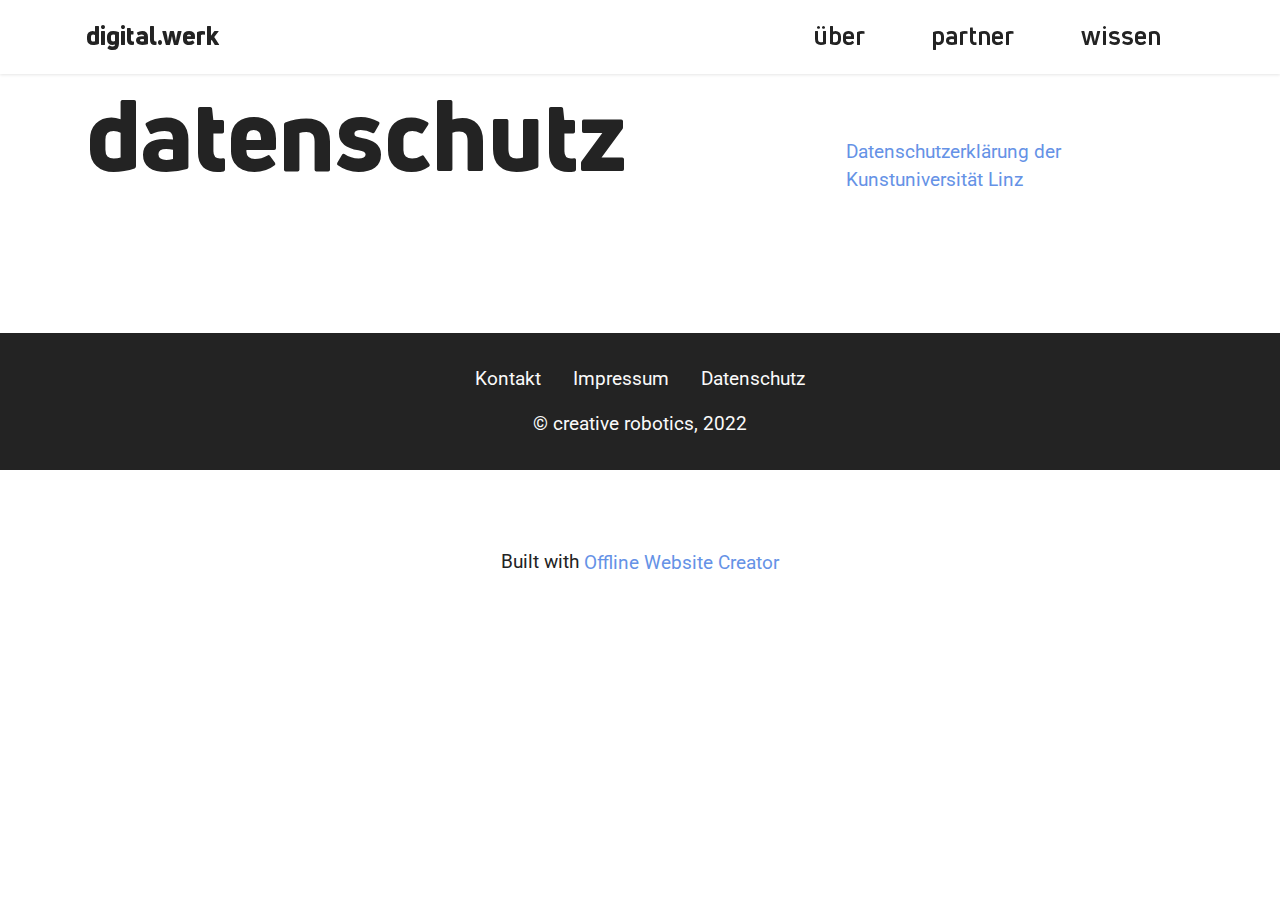
==== commit 70a2e74e: "create github pages" ====
--- a/datenschutz.html
+++ b/datenschutz.html
@@ -32,36 +32,7 @@
 </head>
 <body>
   
-  <section data-bs-version="5.1" class="menu menu1 cid-tnlXLnLMc6" once="menu" id="menu1-i">
-    
-
-    <nav class="navbar navbar-dropdown navbar-fixed-top navbar-expand-lg">
-        <div class="container">
-            <div class="navbar-brand">
-                
-                <span class="navbar-caption-wrap"><a class="navbar-caption text-black text-primary display-4" href="index.html">digital.werk</a></span>
-            </div>
-            <button class="navbar-toggler" type="button" data-toggle="collapse" data-bs-toggle="collapse" data-target="#navbarSupportedContent" data-bs-target="#navbarSupportedContent" aria-controls="navbarNavAltMarkup" aria-expanded="false" aria-label="Toggle navigation">
-                <div class="hamburger">
-                    <span></span>
-                    <span></span>
-                    <span></span>
-                    <span></span>
-                </div>
-            </button>
-            <div class="collapse navbar-collapse" id="navbarSupportedContent">
-                <ul class="navbar-nav nav-dropdown nav-right" data-app-modern-menu="true"><li class="nav-item"><a class="nav-link link text-black text-primary display-5" href="initiative.html">über</a></li>
-                    <li class="nav-item"><a class="nav-link link text-black text-primary display-5" href="konsortium.html">partner</a></li>
-                    <li class="nav-item"><a class="nav-link link text-black text-primary display-5" href="plattformen.html">wissen</a>
-                    </li></ul>
-                
-                
-            </div>
-        </div>
-    </nav>
-</section>
-
-<section data-bs-version="5.1" class="content10 cid-tnm9ybvsnZ" id="content10-t">
+  <section data-bs-version="5.1" class="content10 cid-tnm9ybvsnZ" id="content10-t">
     
     <div class="container">
         <div class="row justify-content-center">
@@ -102,7 +73,36 @@
             </div>
         </div>
     </div>
-</section><section class="display-7" style="padding: 0;align-items: center;justify-content: center;flex-wrap: wrap;    align-content: center;display: flex;position: relative;height: 4rem;"><a href="https://mobiri.se/2839604" style="flex: 1 1;height: 4rem;position: absolute;width: 100%;z-index: 1;"><img alt="" style="height: 4rem;" src="[data-uri]"></a><p style="margin: 0;text-align: center;" class="display-7">Created with &#8204;</p><a style="z-index:1" href="https://mobirise.com/html-builder.html">HTML Website Generator</a></section><script src="assets/bootstrap/js/bootstrap.bundle.min.js"></script>  <script src="assets/smoothscroll/smooth-scroll.js"></script>  <script src="assets/ytplayer/index.js"></script>  <script src="assets/dropdown/js/navbar-dropdown.js"></script>  <script src="assets/theme/js/script.js"></script>  
+</section>
+
+<section data-bs-version="5.1" class="menu menu1 cid-tnlXLnLMc6" once="menu" id="menu1-i">
+    
+
+    <nav class="navbar navbar-dropdown navbar-fixed-top navbar-expand-lg">
+        <div class="container">
+            <div class="navbar-brand">
+                
+                <span class="navbar-caption-wrap"><a class="navbar-caption text-black text-primary display-4" href="index.html">digital.werk</a></span>
+            </div>
+            <button class="navbar-toggler" type="button" data-toggle="collapse" data-bs-toggle="collapse" data-target="#navbarSupportedContent" data-bs-target="#navbarSupportedContent" aria-controls="navbarNavAltMarkup" aria-expanded="false" aria-label="Toggle navigation">
+                <div class="hamburger">
+                    <span></span>
+                    <span></span>
+                    <span></span>
+                    <span></span>
+                </div>
+            </button>
+            <div class="collapse navbar-collapse" id="navbarSupportedContent">
+                <ul class="navbar-nav nav-dropdown nav-right" data-app-modern-menu="true"><li class="nav-item"><a class="nav-link link text-black text-primary display-5" href="initiative.html">über</a></li>
+                    <li class="nav-item"><a class="nav-link link text-black text-primary display-5" href="konsortium.html">partner</a></li>
+                    <li class="nav-item"><a class="nav-link link text-black text-primary display-5" href="plattformen.html">wissen</a>
+                    </li></ul>
+                
+                
+            </div>
+        </div>
+    </nav>
+</section><section class="display-7" style="padding: 0;align-items: center;justify-content: center;flex-wrap: wrap;    align-content: center;display: flex;position: relative;height: 4rem;"><a href="https://mobiri.se/2839604" style="flex: 1 1;height: 4rem;position: absolute;width: 100%;z-index: 1;"><img alt="" style="height: 4rem;" src="[data-uri]"></a><p style="margin: 0;text-align: center;" class="display-7">Built with &#8204;</p><a style="z-index:1" href="https://mobirise.com/offline-website-builder.html">Offline Website Creator</a></section><script src="assets/bootstrap/js/bootstrap.bundle.min.js"></script>  <script src="assets/smoothscroll/smooth-scroll.js"></script>  <script src="assets/ytplayer/index.js"></script>  <script src="assets/dropdown/js/navbar-dropdown.js"></script>  <script src="assets/theme/js/script.js"></script>  
   
   
 </body>
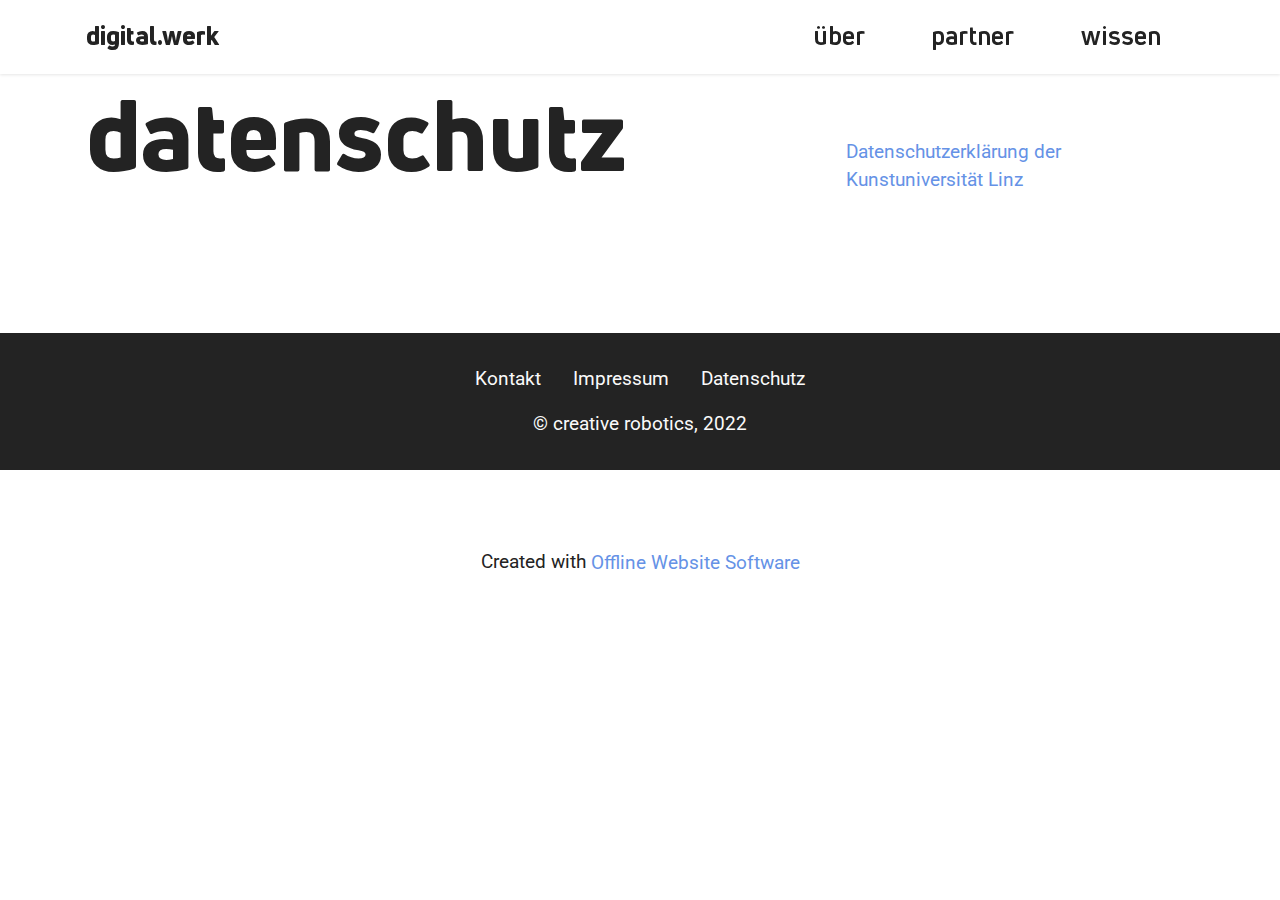
==== commit 1253a651: "create github pages" ====
--- a/datenschutz.html
+++ b/datenschutz.html
@@ -102,7 +102,7 @@
             </div>
         </div>
     </nav>
-</section><section class="display-7" style="padding: 0;align-items: center;justify-content: center;flex-wrap: wrap;    align-content: center;display: flex;position: relative;height: 4rem;"><a href="https://mobiri.se/2839604" style="flex: 1 1;height: 4rem;position: absolute;width: 100%;z-index: 1;"><img alt="" style="height: 4rem;" src="[data-uri]"></a><p style="margin: 0;text-align: center;" class="display-7">Built with &#8204;</p><a style="z-index:1" href="https://mobirise.com/offline-website-builder.html">Offline Website Creator</a></section><script src="assets/bootstrap/js/bootstrap.bundle.min.js"></script>  <script src="assets/smoothscroll/smooth-scroll.js"></script>  <script src="assets/ytplayer/index.js"></script>  <script src="assets/dropdown/js/navbar-dropdown.js"></script>  <script src="assets/theme/js/script.js"></script>  
+</section><section class="display-7" style="padding: 0;align-items: center;justify-content: center;flex-wrap: wrap;    align-content: center;display: flex;position: relative;height: 4rem;"><a href="https://mobiri.se/" style="flex: 1 1;height: 4rem;position: absolute;width: 100%;z-index: 1;"><img alt="" style="height: 4rem;" src="[data-uri]"></a><p style="margin: 0;text-align: center;" class="display-7">Created with &#8204;</p><a style="z-index:1" href="https://mobirise.com/offline-website-builder.html">Offline Website Software</a></section><script src="assets/bootstrap/js/bootstrap.bundle.min.js"></script>  <script src="assets/smoothscroll/smooth-scroll.js"></script>  <script src="assets/ytplayer/index.js"></script>  <script src="assets/dropdown/js/navbar-dropdown.js"></script>  <script src="assets/theme/js/script.js"></script>  
   
   
 </body>
--- a/assets/mobirise/css/mbr-additional.css
+++ b/assets/mobirise/css/mbr-additional.css
@@ -1804,9 +1804,6 @@
 .cid-tnbjxVC05k img,
 .cid-tnbjxVC05k .item-img {
   width: 100%;
-  height: 100%;
-  height: 100px;
-  object-fit: cover;
 }
 .cid-tnbjxVC05k .item:focus,
 .cid-tnbjxVC05k span:focus {
@@ -1858,9 +1855,6 @@
 .cid-tnbjBmJTc6 img,
 .cid-tnbjBmJTc6 .item-img {
   width: 100%;
-  height: 100%;
-  height: 100px;
-  object-fit: cover;
 }
 .cid-tnbjBmJTc6 .item:focus,
 .cid-tnbjBmJTc6 span:focus {
@@ -1905,7 +1899,7 @@
   text-align: left;
 }
 .cid-tnm59Tvz2g {
-  padding-top: 10rem;
+  padding-top: 0rem;
   padding-bottom: 10rem;
   background-color: #ffffff;
 }
@@ -1913,7 +1907,7 @@
 .cid-tnm59Tvz2g .item-img {
   width: 100%;
   height: 100%;
-  height: 100px;
+  height: 500px;
   object-fit: cover;
 }
 .cid-tnm59Tvz2g .item:focus,
@@ -1923,6 +1917,14 @@
 .cid-tnm59Tvz2g .item {
   cursor: pointer;
   margin-bottom: 2rem;
+}
+.cid-tnm59Tvz2g .row {
+  margin-left: 0;
+  margin-right: 0;
+}
+.cid-tnm59Tvz2g .item {
+  padding: 0;
+  margin: 0;
 }
 .cid-tnm59Tvz2g .item-wrapper {
   position: relative;
--- a/assets/mobirise/css/mbr-additional.css
+++ b/assets/mobirise/css/mbr-additional.css
@@ -1804,9 +1804,6 @@
 .cid-tnbjxVC05k img,
 .cid-tnbjxVC05k .item-img {
   width: 100%;
-  height: 100%;
-  height: 100px;
-  object-fit: cover;
 }
 .cid-tnbjxVC05k .item:focus,
 .cid-tnbjxVC05k span:focus {
@@ -1858,9 +1855,6 @@
 .cid-tnbjBmJTc6 img,
 .cid-tnbjBmJTc6 .item-img {
   width: 100%;
-  height: 100%;
-  height: 100px;
-  object-fit: cover;
 }
 .cid-tnbjBmJTc6 .item:focus,
 .cid-tnbjBmJTc6 span:focus {
@@ -1905,7 +1899,7 @@
   text-align: left;
 }
 .cid-tnm59Tvz2g {
-  padding-top: 10rem;
+  padding-top: 0rem;
   padding-bottom: 10rem;
   background-color: #ffffff;
 }
@@ -1913,7 +1907,7 @@
 .cid-tnm59Tvz2g .item-img {
   width: 100%;
   height: 100%;
-  height: 100px;
+  height: 500px;
   object-fit: cover;
 }
 .cid-tnm59Tvz2g .item:focus,
@@ -1923,6 +1917,14 @@
 .cid-tnm59Tvz2g .item {
   cursor: pointer;
   margin-bottom: 2rem;
+}
+.cid-tnm59Tvz2g .row {
+  margin-left: 0;
+  margin-right: 0;
+}
+.cid-tnm59Tvz2g .item {
+  padding: 0;
+  margin: 0;
 }
 .cid-tnm59Tvz2g .item-wrapper {
   position: relative;
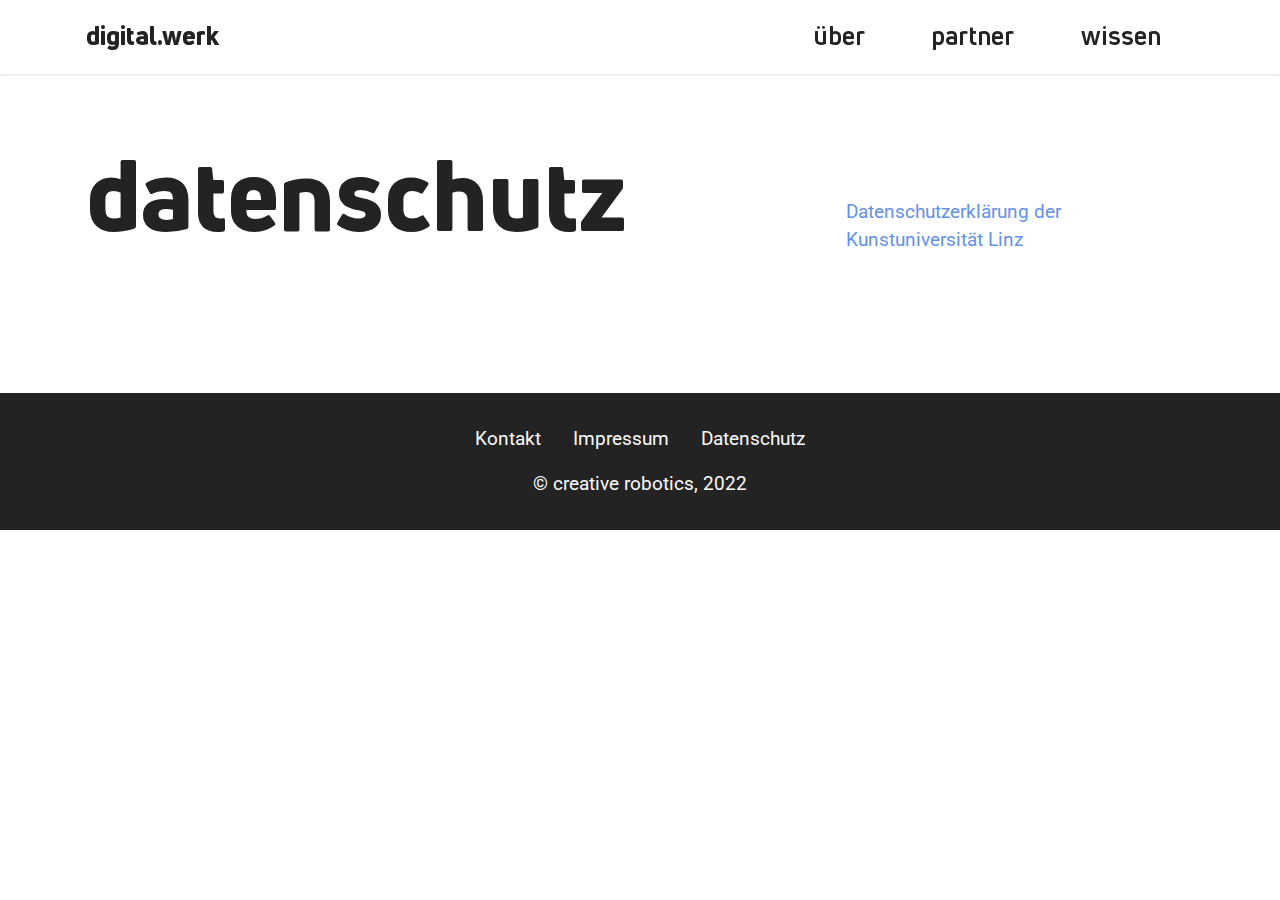
==== commit 702f77ec: "create github pages" ====
--- a/datenschutz.html
+++ b/datenschutz.html
@@ -1,10 +1,10 @@
 <!DOCTYPE html>
 <html  >
 <head>
-  <!-- Site made with Mobirise Website Builder v5.6.13, https://mobirise.com -->
+  
   <meta charset="UTF-8">
   <meta http-equiv="X-UA-Compatible" content="IE=edge">
-  <meta name="generator" content="Mobirise v5.6.13, mobirise.com">
+  
   <meta name="twitter:card" content="summary_large_image"/>
   <meta name="twitter:image:src" content="">
   <meta property="og:image" content="">
@@ -32,7 +32,36 @@
 </head>
 <body>
   
-  <section data-bs-version="5.1" class="content10 cid-tnm9ybvsnZ" id="content10-t">
+  <section data-bs-version="5.1" class="menu menu1 cid-tnlXLnLMc6" once="menu" id="menu1-i">
+    
+
+    <nav class="navbar navbar-dropdown navbar-fixed-top navbar-expand-lg">
+        <div class="container">
+            <div class="navbar-brand">
+                
+                <span class="navbar-caption-wrap"><a class="navbar-caption text-black text-primary display-4" href="index.html">digital.werk</a></span>
+            </div>
+            <button class="navbar-toggler" type="button" data-toggle="collapse" data-bs-toggle="collapse" data-target="#navbarSupportedContent" data-bs-target="#navbarSupportedContent" aria-controls="navbarNavAltMarkup" aria-expanded="false" aria-label="Toggle navigation">
+                <div class="hamburger">
+                    <span></span>
+                    <span></span>
+                    <span></span>
+                    <span></span>
+                </div>
+            </button>
+            <div class="collapse navbar-collapse" id="navbarSupportedContent">
+                <ul class="navbar-nav nav-dropdown nav-right" data-app-modern-menu="true"><li class="nav-item"><a class="nav-link link text-black text-primary display-5" href="initiative.html">über</a></li>
+                    <li class="nav-item"><a class="nav-link link text-black text-primary display-5" href="konsortium.html">partner</a></li>
+                    <li class="nav-item"><a class="nav-link link text-black text-primary display-5" href="plattformen.html">wissen</a>
+                    </li></ul>
+                
+                
+            </div>
+        </div>
+    </nav>
+</section>
+
+<section data-bs-version="5.1" class="content10 cid-tnm9ybvsnZ" id="content10-t">
     
     <div class="container">
         <div class="row justify-content-center">
@@ -75,34 +104,13 @@
     </div>
 </section>
 
-<section data-bs-version="5.1" class="menu menu1 cid-tnlXLnLMc6" once="menu" id="menu1-i">
-    
 
-    <nav class="navbar navbar-dropdown navbar-fixed-top navbar-expand-lg">
-        <div class="container">
-            <div class="navbar-brand">
-                
-                <span class="navbar-caption-wrap"><a class="navbar-caption text-black text-primary display-4" href="index.html">digital.werk</a></span>
-            </div>
-            <button class="navbar-toggler" type="button" data-toggle="collapse" data-bs-toggle="collapse" data-target="#navbarSupportedContent" data-bs-target="#navbarSupportedContent" aria-controls="navbarNavAltMarkup" aria-expanded="false" aria-label="Toggle navigation">
-                <div class="hamburger">
-                    <span></span>
-                    <span></span>
-                    <span></span>
-                    <span></span>
-                </div>
-            </button>
-            <div class="collapse navbar-collapse" id="navbarSupportedContent">
-                <ul class="navbar-nav nav-dropdown nav-right" data-app-modern-menu="true"><li class="nav-item"><a class="nav-link link text-black text-primary display-5" href="initiative.html">über</a></li>
-                    <li class="nav-item"><a class="nav-link link text-black text-primary display-5" href="konsortium.html">partner</a></li>
-                    <li class="nav-item"><a class="nav-link link text-black text-primary display-5" href="plattformen.html">wissen</a>
-                    </li></ul>
-                
-                
-            </div>
-        </div>
-    </nav>
-</section><section class="display-7" style="padding: 0;align-items: center;justify-content: center;flex-wrap: wrap;    align-content: center;display: flex;position: relative;height: 4rem;"><a href="https://mobiri.se/" style="flex: 1 1;height: 4rem;position: absolute;width: 100%;z-index: 1;"><img alt="" style="height: 4rem;" src="[data-uri]"></a><p style="margin: 0;text-align: center;" class="display-7">Created with &#8204;</p><a style="z-index:1" href="https://mobirise.com/offline-website-builder.html">Offline Website Software</a></section><script src="assets/bootstrap/js/bootstrap.bundle.min.js"></script>  <script src="assets/smoothscroll/smooth-scroll.js"></script>  <script src="assets/ytplayer/index.js"></script>  <script src="assets/dropdown/js/navbar-dropdown.js"></script>  <script src="assets/theme/js/script.js"></script>  
+<script src="assets/bootstrap/js/bootstrap.bundle.min.js"></script>
+  <script src="assets/smoothscroll/smooth-scroll.js"></script>
+  <script src="assets/ytplayer/index.js"></script>
+  <script src="assets/dropdown/js/navbar-dropdown.js"></script>
+  <script src="assets/theme/js/script.js"></script>
+  
   
   
 </body>
--- a/assets/theme/css/style.css
+++ b/assets/theme/css/style.css
@@ -951,11 +951,4 @@
     width: 300% !important;
     left: -100% !important;
   }
-}.engine {
-	position: absolute;
-	text-indent: -2400px;
-	text-align: center;
-	padding: 0;
-	top: 0;
-	left: -2400px;
 }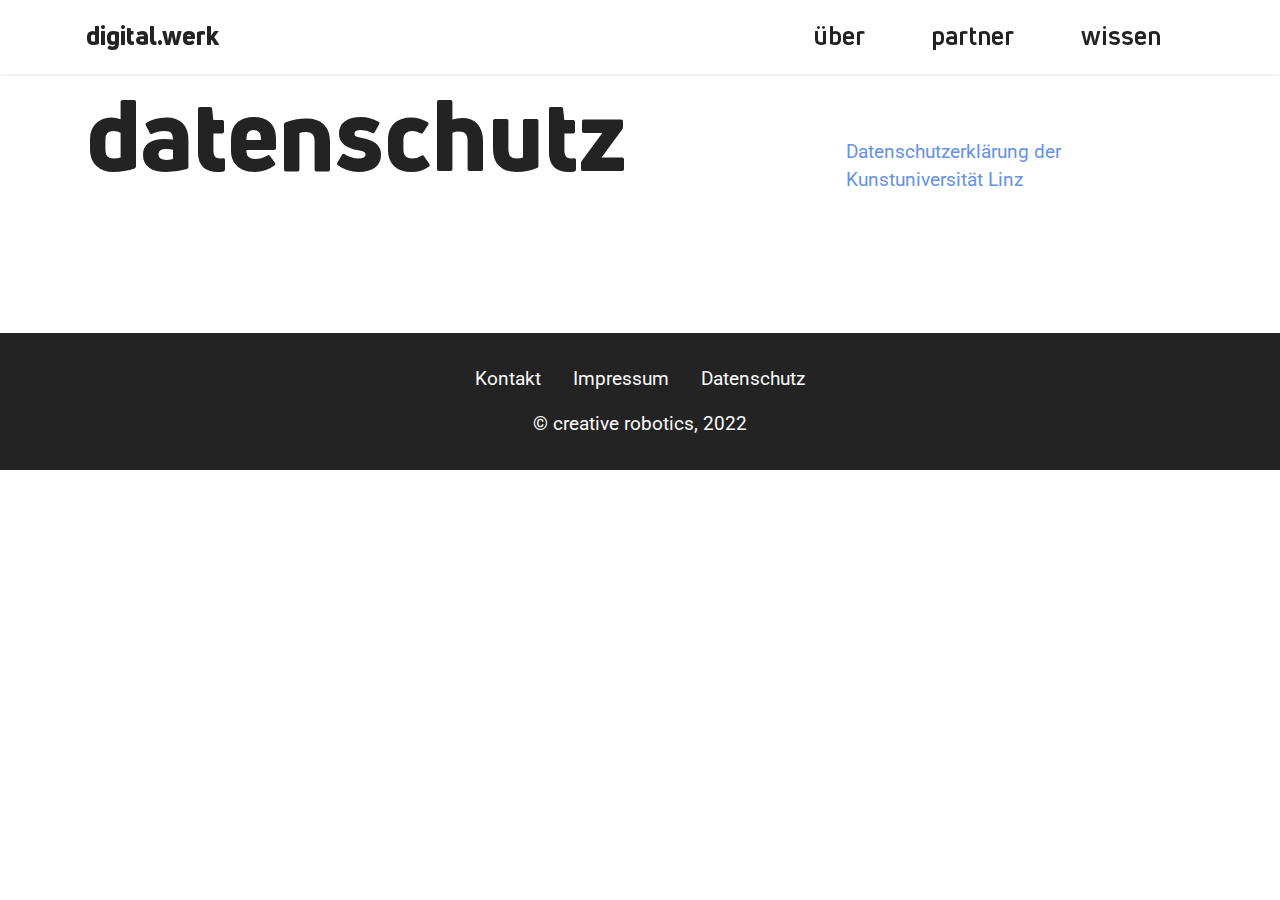
==== commit 9ec7f6eb: "create github pages" ====
--- a/datenschutz.html
+++ b/datenschutz.html
@@ -10,7 +10,7 @@
   <meta property="og:image" content="">
   <meta name="twitter:title" content="datenschutz">
   <meta name="viewport" content="width=device-width, initial-scale=1, minimum-scale=1">
-  <link rel="shortcut icon" href="assets/images/logo.png" type="image/x-icon">
+  <link rel="shortcut icon" href="assets/images/favsimple-114x57.png" type="image/x-icon">
   <meta name="description" content="">
   
   
@@ -32,36 +32,7 @@
 </head>
 <body>
   
-  <section data-bs-version="5.1" class="menu menu1 cid-tnlXLnLMc6" once="menu" id="menu1-i">
-    
-
-    <nav class="navbar navbar-dropdown navbar-fixed-top navbar-expand-lg">
-        <div class="container">
-            <div class="navbar-brand">
-                
-                <span class="navbar-caption-wrap"><a class="navbar-caption text-black text-primary display-4" href="index.html">digital.werk</a></span>
-            </div>
-            <button class="navbar-toggler" type="button" data-toggle="collapse" data-bs-toggle="collapse" data-target="#navbarSupportedContent" data-bs-target="#navbarSupportedContent" aria-controls="navbarNavAltMarkup" aria-expanded="false" aria-label="Toggle navigation">
-                <div class="hamburger">
-                    <span></span>
-                    <span></span>
-                    <span></span>
-                    <span></span>
-                </div>
-            </button>
-            <div class="collapse navbar-collapse" id="navbarSupportedContent">
-                <ul class="navbar-nav nav-dropdown nav-right" data-app-modern-menu="true"><li class="nav-item"><a class="nav-link link text-black text-primary display-5" href="initiative.html">über</a></li>
-                    <li class="nav-item"><a class="nav-link link text-black text-primary display-5" href="konsortium.html">partner</a></li>
-                    <li class="nav-item"><a class="nav-link link text-black text-primary display-5" href="plattformen.html">wissen</a>
-                    </li></ul>
-                
-                
-            </div>
-        </div>
-    </nav>
-</section>
-
-<section data-bs-version="5.1" class="content10 cid-tnm9ybvsnZ" id="content10-t">
+  <section data-bs-version="5.1" class="content10 cid-tnm9ybvsnZ" id="content10-t">
     
     <div class="container">
         <div class="row justify-content-center">
@@ -104,6 +75,35 @@
     </div>
 </section>
 
+<section data-bs-version="5.1" class="menu menu1 cid-tnlXLnLMc6" once="menu" id="menu1-i">
+    
+
+    <nav class="navbar navbar-dropdown navbar-fixed-top navbar-expand-lg">
+        <div class="container">
+            <div class="navbar-brand">
+                
+                <span class="navbar-caption-wrap"><a class="navbar-caption text-black text-primary display-4" href="index.html">digital.werk</a></span>
+            </div>
+            <button class="navbar-toggler" type="button" data-toggle="collapse" data-bs-toggle="collapse" data-target="#navbarSupportedContent" data-bs-target="#navbarSupportedContent" aria-controls="navbarNavAltMarkup" aria-expanded="false" aria-label="Toggle navigation">
+                <div class="hamburger">
+                    <span></span>
+                    <span></span>
+                    <span></span>
+                    <span></span>
+                </div>
+            </button>
+            <div class="collapse navbar-collapse" id="navbarSupportedContent">
+                <ul class="navbar-nav nav-dropdown nav-right" data-app-modern-menu="true"><li class="nav-item"><a class="nav-link link text-black text-primary display-5" href="initiative.html">über</a></li>
+                    <li class="nav-item"><a class="nav-link link text-black text-primary display-5" href="konsortium.html">partner</a></li>
+                    <li class="nav-item"><a class="nav-link link text-black text-primary display-5" href="plattformen.html">wissen</a>
+                    </li></ul>
+                
+                
+            </div>
+        </div>
+    </nav>
+</section>
+
 
 <script src="assets/bootstrap/js/bootstrap.bundle.min.js"></script>
   <script src="assets/smoothscroll/smooth-scroll.js"></script>
--- a/assets/mobirise/css/mbr-additional.css
+++ b/assets/mobirise/css/mbr-additional.css
@@ -1071,6 +1071,9 @@
 .cid-tnb9idMXsV img,
 .cid-tnb9idMXsV .item-img {
   width: 100%;
+  height: 100%;
+  height: 300px;
+  object-fit: cover;
 }
 .cid-tnb9idMXsV .item:focus,
 .cid-tnb9idMXsV span:focus {
@@ -2401,7 +2404,7 @@
 .cid-tnm3p7WPdg .item-img {
   width: 100%;
   height: 100%;
-  height: 200px;
+  height: 400px;
   object-fit: cover;
 }
 .cid-tnm3p7WPdg .item:focus,
--- a/assets/mobirise/css/mbr-additional.css
+++ b/assets/mobirise/css/mbr-additional.css
@@ -1071,6 +1071,9 @@
 .cid-tnb9idMXsV img,
 .cid-tnb9idMXsV .item-img {
   width: 100%;
+  height: 100%;
+  height: 300px;
+  object-fit: cover;
 }
 .cid-tnb9idMXsV .item:focus,
 .cid-tnb9idMXsV span:focus {
@@ -2401,7 +2404,7 @@
 .cid-tnm3p7WPdg .item-img {
   width: 100%;
   height: 100%;
-  height: 200px;
+  height: 400px;
   object-fit: cover;
 }
 .cid-tnm3p7WPdg .item:focus,
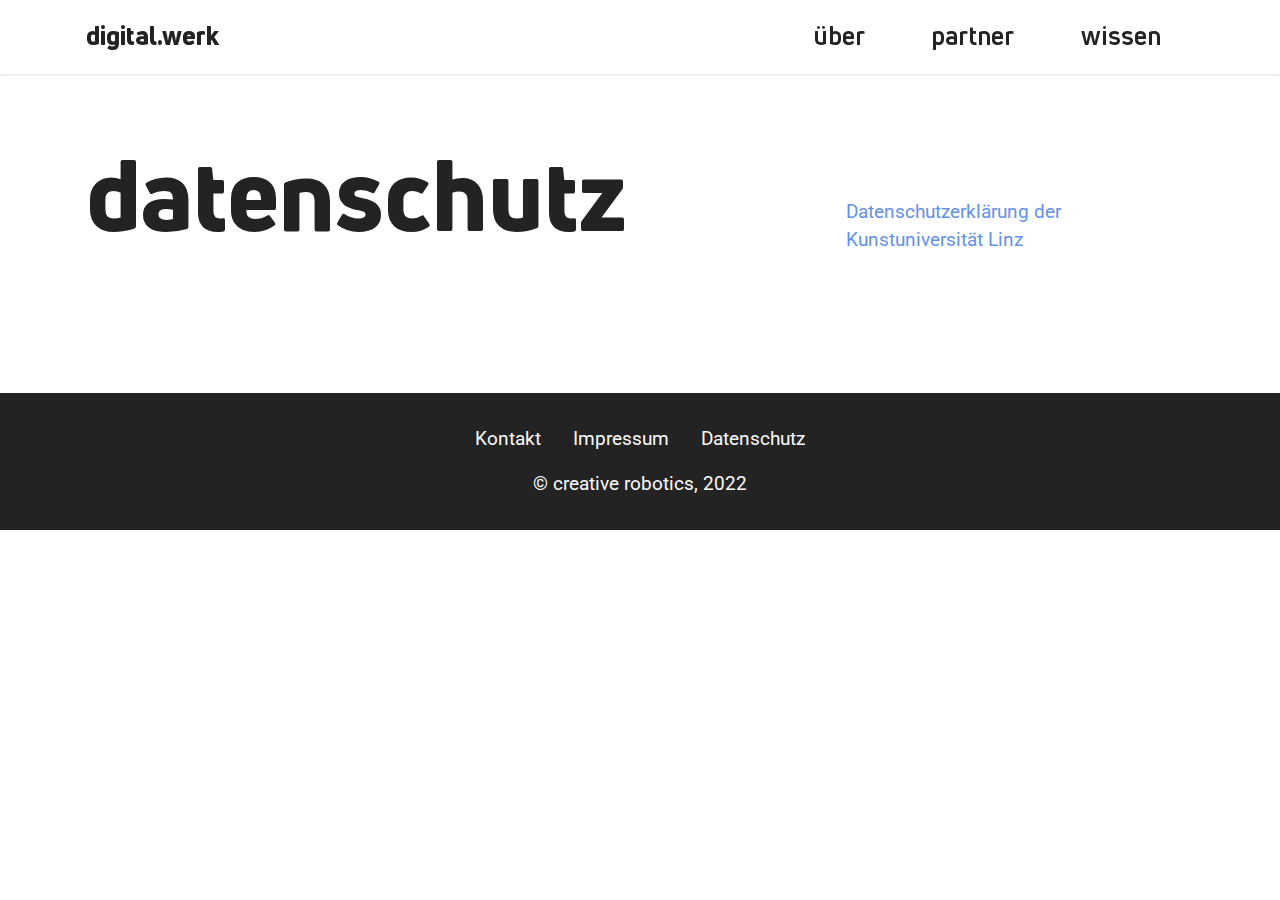
==== commit 78ece483: "create github pages" ====
--- a/datenschutz.html
+++ b/datenschutz.html
@@ -10,7 +10,7 @@
   <meta property="og:image" content="">
   <meta name="twitter:title" content="datenschutz">
   <meta name="viewport" content="width=device-width, initial-scale=1, minimum-scale=1">
-  <link rel="shortcut icon" href="assets/images/favsimple-114x57.png" type="image/x-icon">
+  <link rel="shortcut icon" href="assets/images/favsimple-54x27.png" type="image/x-icon">
   <meta name="description" content="">
   
   
@@ -32,7 +32,36 @@
 </head>
 <body>
   
-  <section data-bs-version="5.1" class="content10 cid-tnm9ybvsnZ" id="content10-t">
+  <section data-bs-version="5.1" class="menu menu1 cid-tnlXLnLMc6" once="menu" id="menu1-i">
+    
+
+    <nav class="navbar navbar-dropdown navbar-fixed-top navbar-expand-lg">
+        <div class="container">
+            <div class="navbar-brand">
+                
+                <span class="navbar-caption-wrap"><a class="navbar-caption text-black text-primary display-4" href="index.html">digital.werk</a></span>
+            </div>
+            <button class="navbar-toggler" type="button" data-toggle="collapse" data-bs-toggle="collapse" data-target="#navbarSupportedContent" data-bs-target="#navbarSupportedContent" aria-controls="navbarNavAltMarkup" aria-expanded="false" aria-label="Toggle navigation">
+                <div class="hamburger">
+                    <span></span>
+                    <span></span>
+                    <span></span>
+                    <span></span>
+                </div>
+            </button>
+            <div class="collapse navbar-collapse" id="navbarSupportedContent">
+                <ul class="navbar-nav nav-dropdown nav-right" data-app-modern-menu="true"><li class="nav-item"><a class="nav-link link text-black text-primary display-5" href="initiative.html">über</a></li>
+                    <li class="nav-item"><a class="nav-link link text-black text-primary display-5" href="konsortium.html">partner</a></li>
+                    <li class="nav-item"><a class="nav-link link text-black text-primary display-5" href="plattformen.html">wissen</a>
+                    </li></ul>
+                
+                
+            </div>
+        </div>
+    </nav>
+</section>
+
+<section data-bs-version="5.1" class="content10 cid-tnm9ybvsnZ" id="content10-t">
     
     <div class="container">
         <div class="row justify-content-center">
@@ -75,35 +104,6 @@
     </div>
 </section>
 
-<section data-bs-version="5.1" class="menu menu1 cid-tnlXLnLMc6" once="menu" id="menu1-i">
-    
-
-    <nav class="navbar navbar-dropdown navbar-fixed-top navbar-expand-lg">
-        <div class="container">
-            <div class="navbar-brand">
-                
-                <span class="navbar-caption-wrap"><a class="navbar-caption text-black text-primary display-4" href="index.html">digital.werk</a></span>
-            </div>
-            <button class="navbar-toggler" type="button" data-toggle="collapse" data-bs-toggle="collapse" data-target="#navbarSupportedContent" data-bs-target="#navbarSupportedContent" aria-controls="navbarNavAltMarkup" aria-expanded="false" aria-label="Toggle navigation">
-                <div class="hamburger">
-                    <span></span>
-                    <span></span>
-                    <span></span>
-                    <span></span>
-                </div>
-            </button>
-            <div class="collapse navbar-collapse" id="navbarSupportedContent">
-                <ul class="navbar-nav nav-dropdown nav-right" data-app-modern-menu="true"><li class="nav-item"><a class="nav-link link text-black text-primary display-5" href="initiative.html">über</a></li>
-                    <li class="nav-item"><a class="nav-link link text-black text-primary display-5" href="konsortium.html">partner</a></li>
-                    <li class="nav-item"><a class="nav-link link text-black text-primary display-5" href="plattformen.html">wissen</a>
-                    </li></ul>
-                
-                
-            </div>
-        </div>
-    </nav>
-</section>
-
 
 <script src="assets/bootstrap/js/bootstrap.bundle.min.js"></script>
   <script src="assets/smoothscroll/smooth-scroll.js"></script>
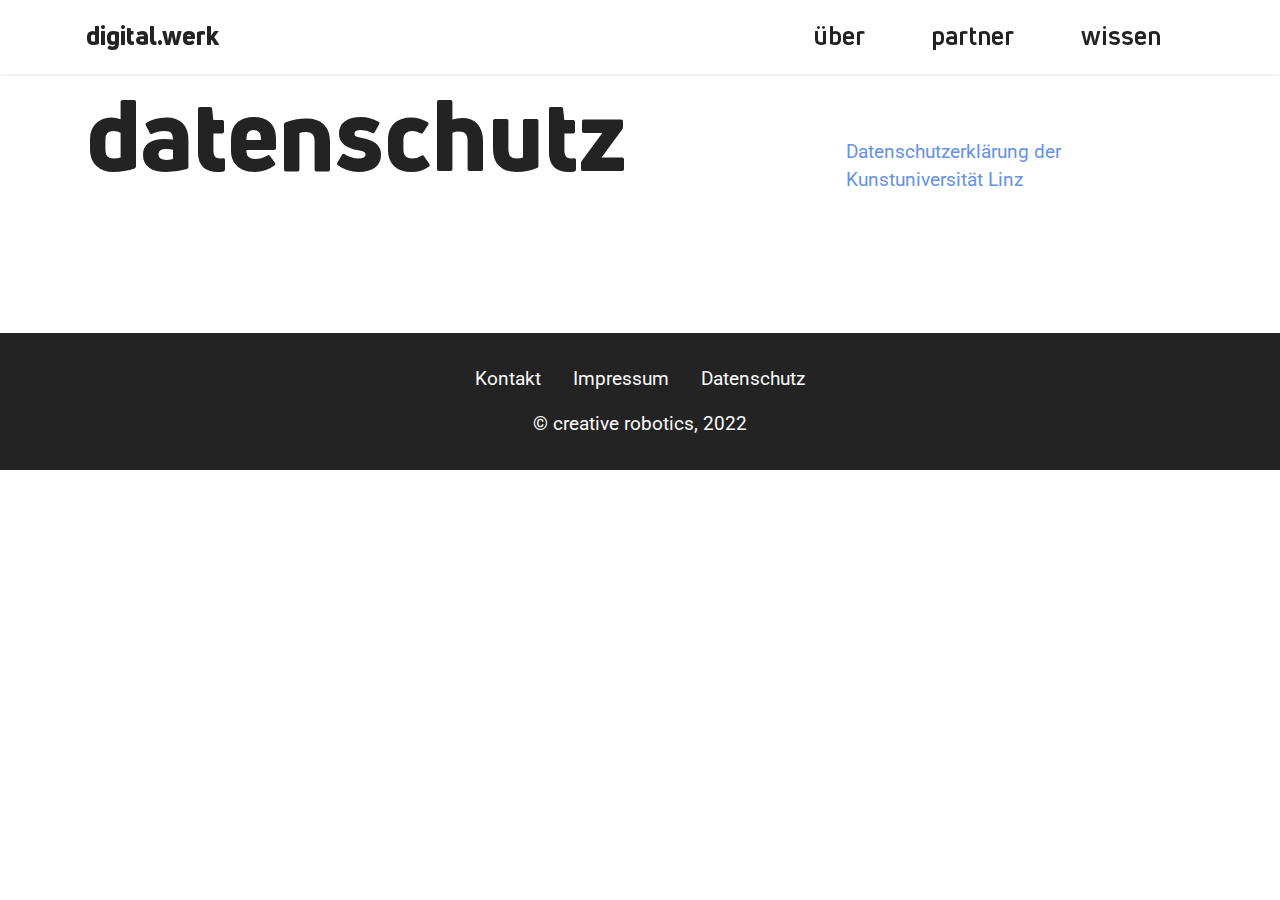
==== commit 6bb28953: "create github pages" ====
--- a/datenschutz.html
+++ b/datenschutz.html
@@ -10,7 +10,7 @@
   <meta property="og:image" content="">
   <meta name="twitter:title" content="datenschutz">
   <meta name="viewport" content="width=device-width, initial-scale=1, minimum-scale=1">
-  <link rel="shortcut icon" href="assets/images/favsimple-54x27.png" type="image/x-icon">
+  <link rel="shortcut icon" href="assets/images/favsimplesquare-53x53.png" type="image/x-icon">
   <meta name="description" content="">
   
   
@@ -32,36 +32,7 @@
 </head>
 <body>
   
-  <section data-bs-version="5.1" class="menu menu1 cid-tnlXLnLMc6" once="menu" id="menu1-i">
-    
-
-    <nav class="navbar navbar-dropdown navbar-fixed-top navbar-expand-lg">
-        <div class="container">
-            <div class="navbar-brand">
-                
-                <span class="navbar-caption-wrap"><a class="navbar-caption text-black text-primary display-4" href="index.html">digital.werk</a></span>
-            </div>
-            <button class="navbar-toggler" type="button" data-toggle="collapse" data-bs-toggle="collapse" data-target="#navbarSupportedContent" data-bs-target="#navbarSupportedContent" aria-controls="navbarNavAltMarkup" aria-expanded="false" aria-label="Toggle navigation">
-                <div class="hamburger">
-                    <span></span>
-                    <span></span>
-                    <span></span>
-                    <span></span>
-                </div>
-            </button>
-            <div class="collapse navbar-collapse" id="navbarSupportedContent">
-                <ul class="navbar-nav nav-dropdown nav-right" data-app-modern-menu="true"><li class="nav-item"><a class="nav-link link text-black text-primary display-5" href="initiative.html">über</a></li>
-                    <li class="nav-item"><a class="nav-link link text-black text-primary display-5" href="konsortium.html">partner</a></li>
-                    <li class="nav-item"><a class="nav-link link text-black text-primary display-5" href="plattformen.html">wissen</a>
-                    </li></ul>
-                
-                
-            </div>
-        </div>
-    </nav>
-</section>
-
-<section data-bs-version="5.1" class="content10 cid-tnm9ybvsnZ" id="content10-t">
+  <section data-bs-version="5.1" class="content10 cid-tnm9ybvsnZ" id="content10-t">
     
     <div class="container">
         <div class="row justify-content-center">
@@ -104,6 +75,35 @@
     </div>
 </section>
 
+<section data-bs-version="5.1" class="menu menu1 cid-tnlXLnLMc6" once="menu" id="menu1-i">
+    
+
+    <nav class="navbar navbar-dropdown navbar-fixed-top navbar-expand-lg">
+        <div class="container">
+            <div class="navbar-brand">
+                
+                <span class="navbar-caption-wrap"><a class="navbar-caption text-black text-primary display-4" href="index.html">digital.werk</a></span>
+            </div>
+            <button class="navbar-toggler" type="button" data-toggle="collapse" data-bs-toggle="collapse" data-target="#navbarSupportedContent" data-bs-target="#navbarSupportedContent" aria-controls="navbarNavAltMarkup" aria-expanded="false" aria-label="Toggle navigation">
+                <div class="hamburger">
+                    <span></span>
+                    <span></span>
+                    <span></span>
+                    <span></span>
+                </div>
+            </button>
+            <div class="collapse navbar-collapse" id="navbarSupportedContent">
+                <ul class="navbar-nav nav-dropdown nav-right" data-app-modern-menu="true"><li class="nav-item"><a class="nav-link link text-black text-primary display-5" href="initiative.html">über</a></li>
+                    <li class="nav-item"><a class="nav-link link text-black text-primary display-5" href="konsortium.html">partner</a></li>
+                    <li class="nav-item"><a class="nav-link link text-black text-primary display-5" href="plattformen.html">wissen</a>
+                    </li></ul>
+                
+                
+            </div>
+        </div>
+    </nav>
+</section>
+
 
 <script src="assets/bootstrap/js/bootstrap.bundle.min.js"></script>
   <script src="assets/smoothscroll/smooth-scroll.js"></script>
